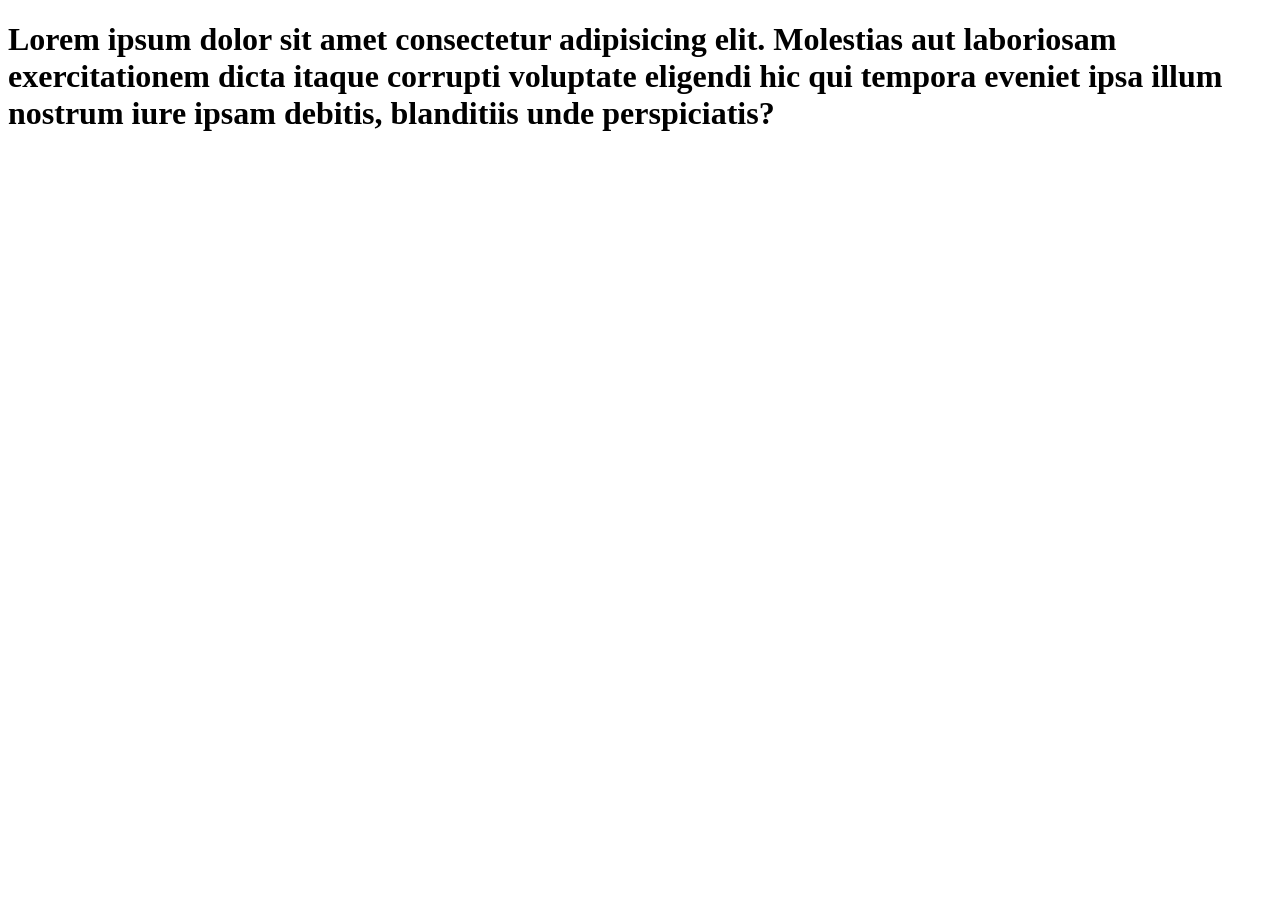
==== index.html @ 29a15820 "Update index.html" ====
<!DOCTYPE html>
<html lang="en">
<head>
    <meta charset="UTF-8">
    <meta name="viewport" content="width=device-width, initial-scale=1.0">
    <title>Testing</title>
</head>
<body>
    <h1>Lorem ipsum dolor sit amet consectetur adipisicing elit. Molestias aut laboriosam exercitationem dicta itaque corrupti voluptate eligendi hic qui tempora eveniet ipsa illum nostrum iure ipsam debitis, blanditiis unde perspiciatis?</h1>
</body>
</html>
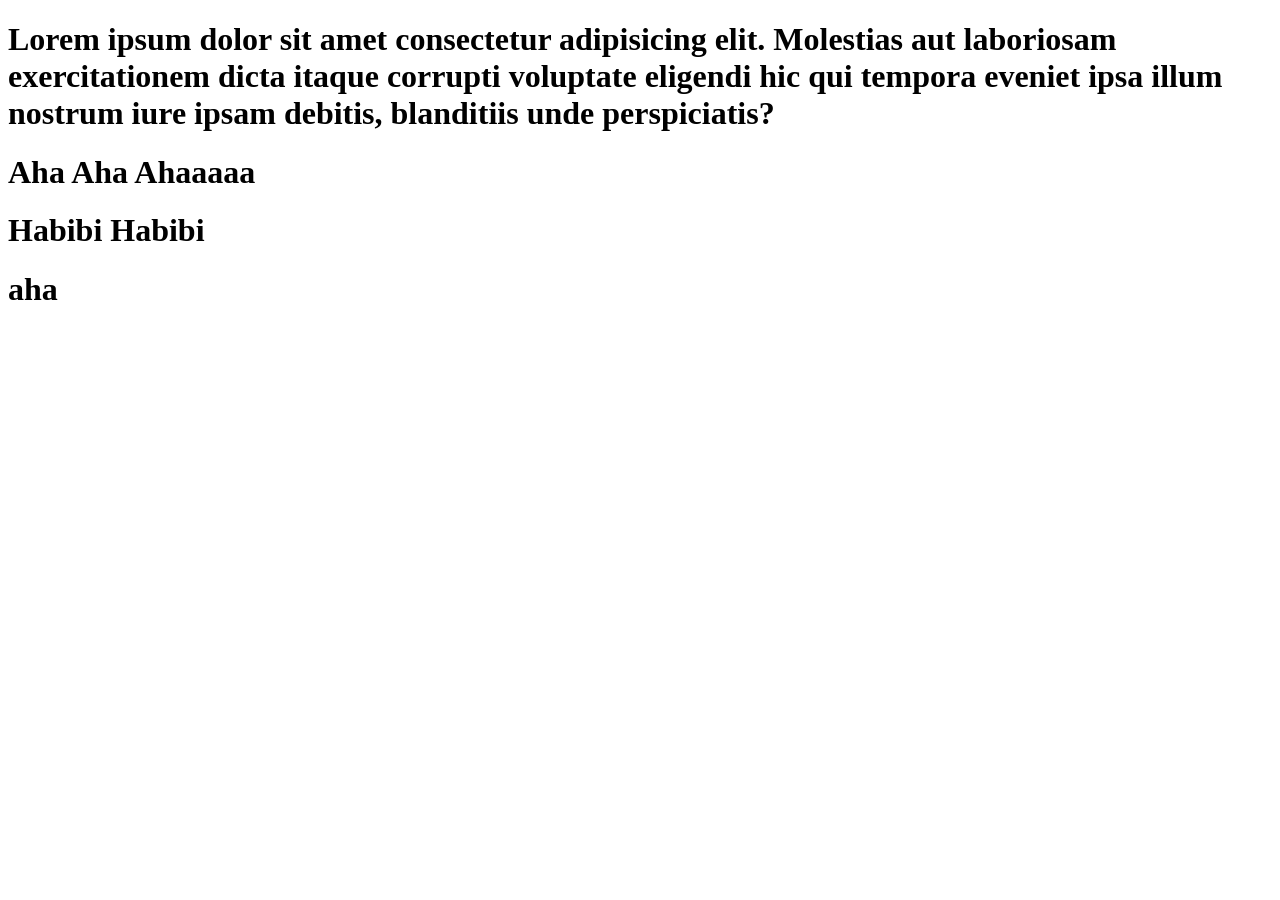
==== commit 468b7a93: "Update index.html Co-Authored-By: AmmarYasserAI-2 <ammar.batea@outlook.com>" ====
--- a/index.html
+++ b/index.html
@@ -7,5 +7,8 @@
 </head>
 <body>
     <h1>Lorem ipsum dolor sit amet consectetur adipisicing elit. Molestias aut laboriosam exercitationem dicta itaque corrupti voluptate eligendi hic qui tempora eveniet ipsa illum nostrum iure ipsam debitis, blanditiis unde perspiciatis?</h1>
+    <h1> Aha Aha Ahaaaaa</h1>
+    <h1> Habibi Habibi</h1>
+    <h1>aha</h1>
 </body>
 </html>
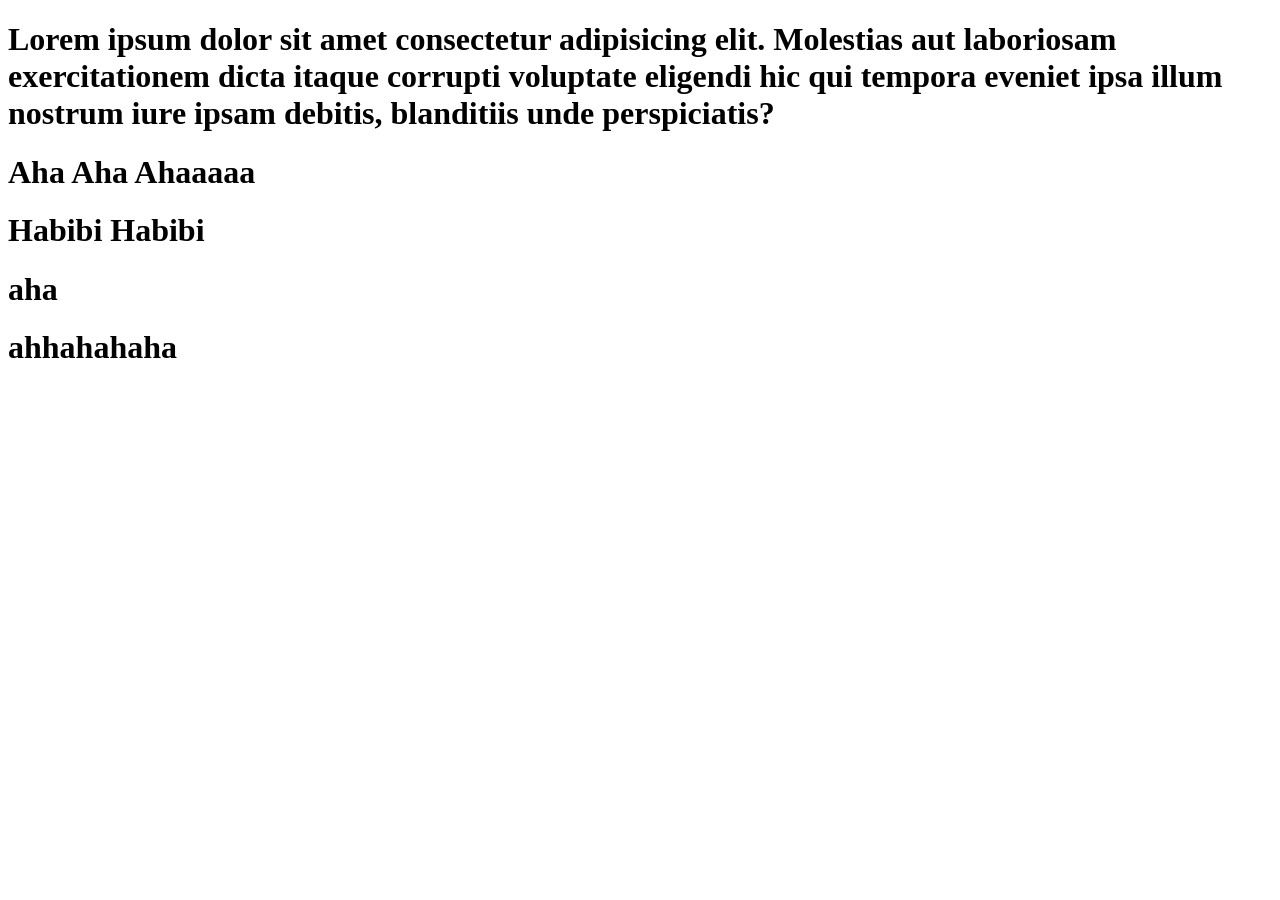
==== commit 665697ae: "Update index.html Co-Authored-By: AmmarYasserAI-2 <ammar.batea@outlook.com>" ====
--- a/index.html
+++ b/index.html
@@ -10,5 +10,6 @@
     <h1> Aha Aha Ahaaaaa</h1>
     <h1> Habibi Habibi</h1>
     <h1>aha</h1>
+    <h1>ahhahahaha</h1>
 </body>
 </html>
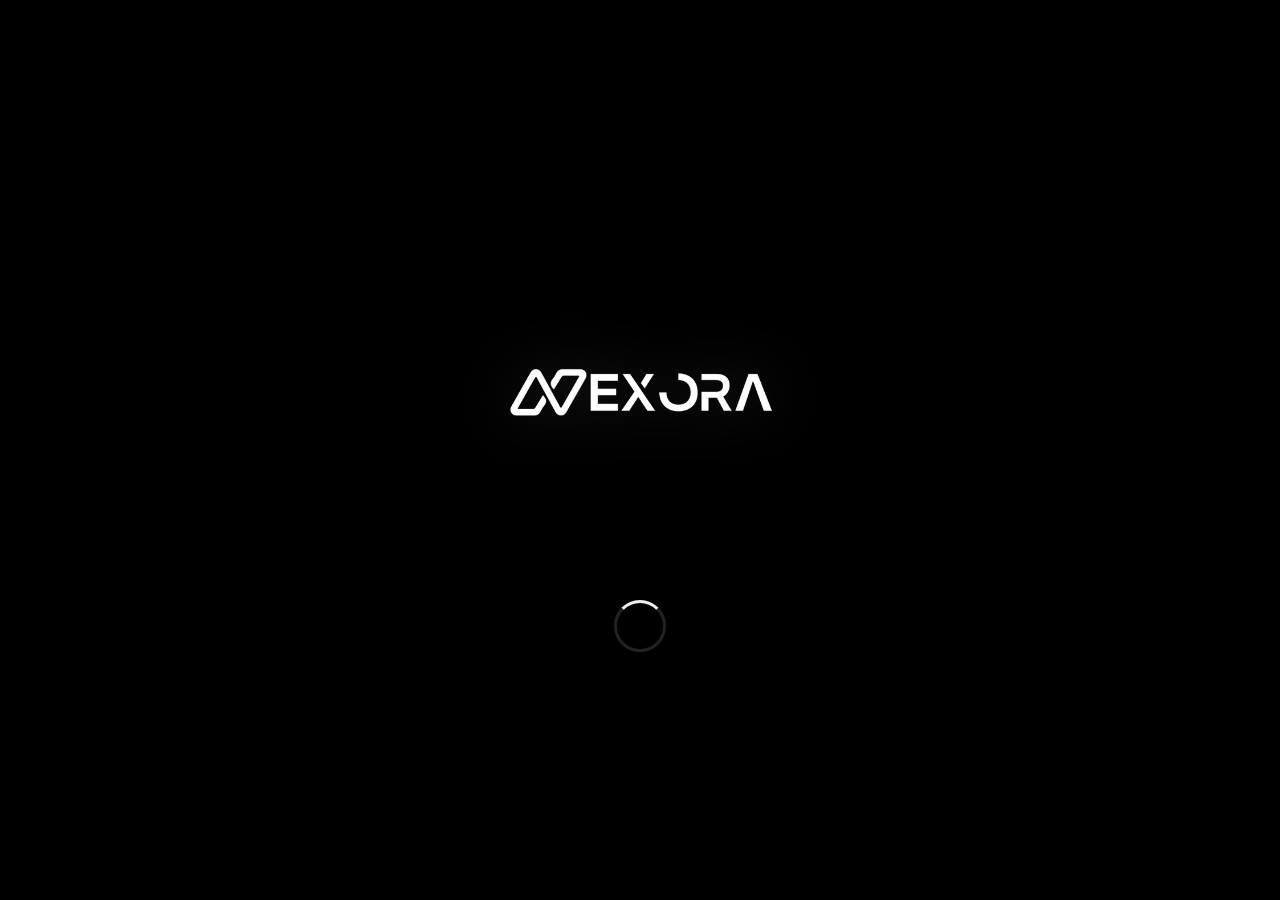
==== commit b5392585: "Fix structure" ====
--- a/index.html
+++ b/index.html
@@ -1,15 +1,770 @@
 <!DOCTYPE html>
 <html lang="en">
-<head>
-    <meta charset="UTF-8">
-    <meta name="viewport" content="width=device-width, initial-scale=1.0">
-    <title>Testing</title>
-</head>
-<body>
-    <h1>Lorem ipsum dolor sit amet consectetur adipisicing elit. Molestias aut laboriosam exercitationem dicta itaque corrupti voluptate eligendi hic qui tempora eveniet ipsa illum nostrum iure ipsam debitis, blanditiis unde perspiciatis?</h1>
-    <h1> Aha Aha Ahaaaaa</h1>
-    <h1> Habibi Habibi</h1>
-    <h1>aha</h1>
-    <h1>ahhahahaha</h1>
-</body>
-</html>+  <head>
+    <meta charset="UTF-8" />
+    <meta name="viewport" content="width=device-width, initial-scale=1.0" />
+    <title>NexoraOS</title>
+    <link rel="stylesheet" href="styles.css" />
+    <link rel="icon" type="image/png" href="assets/Nexora assets/app_icon.png">
+  </head>
+  <body>
+    <section class="boot-screen" id="bootScreen" aria-label="Nexora boot screen">
+      <img src="assets/Nexora assets/Horizontal.png" alt="Nexora" />
+      <div class="boot-loader" aria-hidden="true"><span></span></div>
+    </section>
+
+    <section class="lock-screen" id="lockScreen" aria-label="nexoraos lock screen">
+      <div class="lock-screen-shade" aria-hidden="true"></div>
+      <div class="lock-screen-content">
+        <header class="lock-screen-top">
+          <span>NexoraOS</span>
+          <div class="lock-status-icons" aria-hidden="true">
+            <i data-lucide="wifi"></i>
+            <i data-lucide="battery-full"></i>
+          </div>
+        </header>
+        <div class="lock-clock-card">
+          <time class="lock-time" id="lockClock">--:--</time>
+          <span class="lock-date" id="lockDate">Today</span>
+        </div>
+        <button class="lock-unlock" type="button" id="unlockButton" aria-label="Unlock nexoraos">
+          <span>Enter NexoraOS</span>
+          <i data-lucide="arrow-right" aria-hidden="true"></i>
+        </button>
+      </div>
+    </section>
+
+    <main class="desktop">
+      <div class="bg-wordmark" aria-hidden="true">Nexora OS</div>
+
+      <header class="top-island" aria-label="nexoraos top bar">
+        <div class="brand-chip">
+          <span class="brand-name">NexoraOS</span>
+        </div>
+
+        <section class="app-switcher" id="dockApps" aria-label="Minimized apps"></section>
+
+        <section class="system-cluster" aria-label="System time">
+          <time class="clock" id="clock">--:--</time>
+        </section>
+      </header>
+
+      <aside class="system-dock" aria-label="System status dock">
+        <div class="system-indicators" aria-label="System indicators">
+          <button class="status-button" type="button" data-status-icon="wifi" aria-label="Wi-Fi connected">
+            <i data-lucide="wifi" aria-hidden="true"></i>
+          </button>
+          <button class="status-button" type="button" data-status-icon="brightness" aria-label="Brightness">
+            <i data-lucide="sun" aria-hidden="true"></i>
+          </button>
+          <button class="status-button" type="button" data-status-icon="control" aria-label="Control Center">
+            <i data-lucide="sliders-horizontal" aria-hidden="true"></i>
+          </button>
+        </div>
+      </aside>
+
+      <section class="system-panel" id="systemPanel" data-mode="control" aria-label="System controls" aria-hidden="true">
+        <header class="system-panel-header">
+          <button class="system-back" type="button" data-system-back aria-label="Back to Control Center">
+            <i data-lucide="chevron-left" aria-hidden="true"></i>
+          </button>
+          <div>
+            <strong id="systemPanelTitle">Control Center</strong>
+            <span id="systemPanelHint">NexoraOS system</span>
+          </div>
+        </header>
+        <article class="system-card wifi-card">
+          <button class="system-toggle active" type="button" data-system-view="wifi">
+            <span>
+              <i data-lucide="wifi" aria-hidden="true"></i>
+              Wi-Fi
+            </span>
+            <strong id="wifiState">Connected</strong>
+          </button>
+          <div class="wifi-readout-card">
+            <canvas class="wifi-graph" id="wifiGraph" width="260" height="92" aria-hidden="true"></canvas>
+            <div class="network-readout">
+              <strong id="wifiSpeed">-- Mbps</strong>
+              <span id="wifiType">Checking network</span>
+            </div>
+          </div>
+        </article>
+        <article class="system-card battery-card">
+          <button class="system-toggle" type="button" data-system-view="battery">
+            <span>
+              <i data-lucide="battery" aria-hidden="true"></i>
+              Battery
+            </span>
+            <strong id="batteryState">Off</strong>
+          </button>
+          <div class="battery-readout">
+            <strong id="batteryLevel">Battery --</strong>
+            <span id="batteryDetail">Waiting for browser battery access</span>
+          </div>
+        </article>
+        <label class="brightness-control">
+          <span>
+            <i data-lucide="sun" aria-hidden="true"></i>
+            Brightness
+          </span>
+          <input id="brightnessSlider" type="range" min="70" max="115" value="100" />
+        </label>
+      </section>
+
+      <nav class="main-dock" id="mainDock" aria-label="nexoraos Dock"></nav>
+
+      <section class="desktop-icons" aria-label="Desktop apps">
+        <button class="desktop-icon" type="button" data-open="notes">
+          <span class="icon-frame notes-app-icon">
+            <img src="assets/notes.png" alt="" />
+          </span>
+          <strong>notes</strong>
+        </button>
+        <button class="desktop-icon" type="button" data-open="browser">
+          <span class="icon-frame logo-app-icon">
+            <img src="assets/Browser.png" alt="" />
+          </span>
+          <strong>Browser</strong>
+        </button>
+        <button class="desktop-icon" type="button" data-open="files">
+          <span class="icon-frame file-app-icon">
+            <img src="assets/file-explorer.png" alt="" />
+          </span>
+          <strong>files</strong>
+        </button>
+        <button class="desktop-icon" type="button" data-open="settings">
+          <span class="icon-frame settings-app-icon">
+            <img src="assets/settings.png" alt="" />
+          </span>
+          <strong>settings</strong>
+        </button>
+        <button class="desktop-icon" type="button" data-open="Nexorastore">
+          <span class="icon-frame Nexorastore-app-icon">
+            <img src="assets/vibestore.png" alt="" />
+          </span>
+          <strong>NexoraStore</strong>
+        </button>
+        <button class="desktop-icon installable-icon" type="button" data-open="calculator" data-installable-app="calculator" hidden>
+          <span class="icon-frame calculator-app-icon">
+            <img src="assets/calculator.png" alt="" />
+          </span>
+          <strong>Calculator</strong>
+        </button>
+        <button class="desktop-icon installable-icon" type="button" data-open="focus" data-installable-app="focus" hidden>
+          <span class="icon-frame focus-app-icon">
+            <img src="assets/focus.png" alt="" />
+          </span>
+          <strong>Focus</strong>
+        </button>
+
+        <button class="desktop-icon" type="button" data-open="terminal">
+          <span class="icon-frame generated-app-icon terminal-app-icon">
+            <i data-lucide="terminal" aria-hidden="true"></i>
+          </span>
+          <strong>Terminal</strong>
+        </button>
+        <button class="desktop-icon" type="button" data-open="guide">
+          <span class="icon-frame generated-app-icon guide-app-icon">
+            <i data-lucide="book-open-check" aria-hidden="true"></i>
+          </span>
+          <strong>Guide</strong>
+        </button>
+      </section>
+
+      <section class="desktop-files" id="desktopFiles" aria-label="Desktop files"></section>
+
+      <section class="widget-layer" id="widgetLayer" aria-label="Desktop widgets"></section>
+      <div class="placement-hint" id="placementHint" aria-hidden="true">
+        Click anywhere to place widget
+      </div>
+
+      <section class="context-menu" id="contextMenu" aria-label="Desktop options">
+        <button type="button" data-action="toggle-icons">
+          <span>View</span>
+          <kbd>icons</kbd>
+        </button>
+        <button type="button" data-action="sort-icons">
+          <span>Sort by</span>
+          <kbd>name</kbd>
+        </button>
+        <button type="button" data-action="auto-align-icons">
+          <span>Auto align icons</span>
+          <kbd>grid</kbd>
+        </button>
+        <div class="context-line"></div>
+        <button type="button" data-action="new-file">
+          <span>New file</span>
+          <kbd>txt</kbd>
+        </button>
+        <button type="button" data-action="new-folder">
+          <span>New folder</span>
+          <kbd>dir</kbd>
+        </button>
+        <div class="context-line"></div>
+        <button type="button" data-action="customize-desktop">
+          <span>Customize Desktop</span>
+        </button>
+      </section>
+
+      <section class="context-menu widget-menu" id="widgetMenu" aria-label="Widget options">
+        <button type="button" data-widget-action="toggle-lock">
+          <span>Lock widget</span>
+        </button>
+        <button type="button" data-widget-action="small">
+          <span>Small size</span>
+        </button>
+        <button type="button" data-widget-action="medium">
+          <span>Medium size</span>
+        </button>
+        <button type="button" data-widget-action="large">
+          <span>Large size</span>
+        </button>
+        <div class="context-line"></div>
+        <button class="danger" type="button" data-widget-action="remove">
+          <span>Remove widget</span>
+        </button>
+      </section>
+
+      <section class="context-menu file-menu" id="fileMenu" aria-label="File options">
+        <button type="button" data-file-menu-action="open">
+          <span>Open</span>
+        </button>
+        <button type="button" data-file-menu-action="rename">
+          <span>Rename</span>
+        </button>
+        <button type="button" data-file-menu-action="duplicate">
+          <span>Duplicate</span>
+        </button>
+        <div class="context-line"></div>
+        <button class="danger" type="button" data-file-menu-action="delete">
+          <span>Delete</span>
+        </button>
+      </section>
+
+      <section class="context-menu app-menu" id="appMenu" aria-label="App options">
+        <button type="button" data-app-menu-action="open">
+          <span>Open</span>
+        </button>
+        <button class="danger" type="button" data-app-menu-action="uninstall">
+          <span>Uninstall</span>
+        </button>
+      </section>
+
+      <section class="modal-backdrop" id="customizeModal" aria-label="Customize Desktop" aria-hidden="true">
+        <div class="customize-modal" role="dialog" aria-modal="true">
+          <header class="modal-header">
+            <div>
+              <p>NexoraOS</p>
+              <h2>Customize Desktop</h2>
+            </div>
+            <button class="modal-close" type="button" data-action="close-customize" aria-label="Close customize desktop">x</button>
+          </header>
+
+          <div class="modal-grid">
+            <article class="modal-panel">
+              <h3>Widgets</h3>
+              <p>Pick a widget, then click the desktop to place and resize it.</p>
+              <div class="modal-actions">
+                <button type="button" data-modal-widget="clock">Place digital clock</button>
+                <button type="button" data-modal-widget="analog-clock">Place analog clock</button>
+                <button type="button" data-modal-widget="calendar">Place calendar</button>
+                <button type="button" data-modal-action="clear-widgets">Clear widgets</button>
+              </div>
+            </article>
+
+            <article class="modal-panel">
+              <h3>Desktop</h3>
+              <p>Control the visible desktop layers without changing the app logic.</p>
+              <div class="modal-actions">
+                <button type="button" data-modal-action="toggle-wordmark">Toggle wordmark</button>
+              </div>
+            </article>
+          </div>
+        </div>
+      </section>
+
+      <section class="window" id="notes" style="left: 500px; top: 126px; width: 620px" data-app="notes" data-title="notes" data-icon="assets/notes.png" aria-label="notes app window">
+        <div class="title-bar">
+          <div class="traffic-lights">
+            <button class="light red" type="button" data-window-action="close" aria-label="Close notes"></button>
+            <button class="light yellow" type="button" data-window-action="minimize" aria-label="Minimize notes"></button>
+            <button class="light green" type="button" data-window-action="fullscreen" aria-label="Fullscreen notes"></button>
+          </div>
+          <span class="window-title" id="notesWindowTitle">Untitled - Notepad</span>
+          <span class="title-spacer" aria-hidden="true"></span>
+        </div>
+        <div class="window-body notes-body">
+          <nav class="notepad-menu" aria-label="Notepad menu">
+            <button type="button" data-note-action="new">New</button>
+            <button type="button" data-note-action="save">Save</button>
+            <button type="button" data-note-action="save-desktop">Save to Desktop</button>
+            <button type="button" data-note-action="toggle-wrap">Word Wrap</button>
+          </nav>
+          <div class="notepad-toolbar">
+            <span id="noteFileName">Untitled</span>
+            <span id="noteSaveState">Saved</span>
+          </div>
+          <textarea class="notepad-editor" id="noteEditor" spellcheck="false" aria-label="Notepad editor"></textarea>
+          <footer class="notepad-status">
+            <span id="notePosition">Ln 1, Col 1</span>
+            <span id="noteCount">0 characters</span>
+            <span>Windows (CRLF)</span>
+            <span>UTF-8</span>
+          </footer>
+        </div>
+      </section>
+
+      <section class="window Browser-window" id="browser" style="left: 500px; top: 180px; width: 760px; height: 560px" data-app="browser" data-title="Browser" data-icon="assets/Browser.png" aria-label="Browser browser window">
+        <div class="title-bar">
+          <div class="traffic-lights">
+            <button class="light red" type="button" data-window-action="close" aria-label="Close Browser"></button>
+            <button class="light yellow" type="button" data-window-action="minimize" aria-label="Minimize Browser"></button>
+            <button class="light green" type="button" data-window-action="fullscreen" aria-label="Fullscreen Browser"></button>
+          </div>
+          <span class="window-title Browser-title-logo">
+            <img src="assets/Browser.png" alt="Browser" />
+          </span>
+          <span class="title-spacer" aria-hidden="true"></span>
+        </div>
+        <div class="window-body Browser-body">
+          <div class="Browser-tabbar">
+            <div class="Browser-tab-list" id="BrowserTabList" aria-label="Browser tabs"></div>
+            <button class="Browser-new-tab" type="button" data-Browser-action="new-tab" aria-label="New tab">
+              <i data-lucide="plus" aria-hidden="true"></i>
+            </button>
+          </div>
+          <form class="Browser-toolbar" data-Browser-form>
+            <div class="Browser-nav">
+              <button type="button" data-Browser-action="back" aria-label="Back">
+                <i data-lucide="chevron-left" aria-hidden="true"></i>
+              </button>
+              <button type="button" data-Browser-action="forward" aria-label="Forward">
+                <i data-lucide="chevron-right" aria-hidden="true"></i>
+              </button>
+              <button type="button" data-Browser-action="reload" aria-label="Reload">
+                <i data-lucide="rotate-cw" aria-hidden="true"></i>
+              </button>
+              <button type="button" data-Browser-action="home" aria-label="Home">
+                <i data-lucide="house" aria-hidden="true"></i>
+              </button>
+            </div>
+            <label class="Browser-address">
+              <i data-lucide="globe-2" aria-hidden="true"></i>
+              <input id="BrowserAddress" type="text" placeholder="Search or enter website" autocomplete="off" spellcheck="false" aria-label="Browser address bar" />
+            </label>
+            <button class="Browser-go" type="submit" aria-label="Go">
+              <i data-lucide="arrow-right" aria-hidden="true"></i>
+            </button>
+          </form>
+          <div class="Browser-progress" id="BrowserProgress" aria-hidden="true"></div>
+          <div class="Browser-frame-shell">
+            <section class="Browser-start-page" id="BrowserStartPage" aria-label="Browser start page">
+              <div class="Browser-bg-glow one"></div>
+              <div class="Browser-bg-glow two"></div>
+              <div class="Browser-start-center">
+                <img class="Browser-start-logo" src="assets/Browser.png" alt="" />
+                <h2>Where do you want to Browser today?</h2>
+                <form class="Browser-start-search" data-Browser-start-form>
+                  <i data-lucide="search" aria-hidden="true"></i>
+                  <input id="BrowserStartSearch" type="text" placeholder="Search or enter website" autocomplete="off" spellcheck="false" aria-label="Search or enter website" />
+                  <button type="submit" aria-label="Search">
+                    <i data-lucide="arrow-right" aria-hidden="true"></i>
+                  </button>
+                </form>
+              </div>
+            </section>
+            <section class="Browser-error-state" id="BrowserErrorState" aria-hidden="true">
+              <img src="assets/Browser.png" alt="" />
+              <h2>This site can't be previewed here</h2>
+              <p>Some websites block embedded previews. You can open it externally or try loading it again.</p>
+              <div>
+                <button type="button" data-Browser-action="external">Open externally</button>
+                <button type="button" data-Browser-action="retry">Try again</button>
+              </div>
+            </section>
+            <div class="Browser-status" id="BrowserStatus" aria-hidden="true">Preview loaded · Some sites may block embeds</div>
+            <iframe id="BrowserFrame" title="Browser page preview" sandbox="allow-forms allow-scripts allow-popups"></iframe>
+          </div>
+        </div>
+      </section>
+
+      <section class="window" id="files" style="left: 390px; top: 142px; width: 700px" data-app="files" data-title="files" data-icon="assets/file-explorer.png" aria-label="files app window">
+        <div class="title-bar">
+          <div class="traffic-lights">
+            <button class="light red" type="button" data-window-action="close" aria-label="Close files"></button>
+            <button class="light yellow" type="button" data-window-action="minimize" aria-label="Minimize files"></button>
+            <button class="light green" type="button" data-window-action="fullscreen" aria-label="Fullscreen files"></button>
+          </div>
+          <span class="window-title">files</span>
+          <span class="title-spacer" aria-hidden="true"></span>
+        </div>
+        <div class="window-body files-body">
+          <aside class="files-sidebar">
+            <button class="active" type="button" data-file-root="desktop">
+              <i data-lucide="monitor" aria-hidden="true"></i>
+              <span>Desktop</span>
+            </button>
+            <button type="button" data-file-root="documents">
+              <i data-lucide="file-text" aria-hidden="true"></i>
+              <span>Documents</span>
+            </button>
+            <button type="button" data-file-root="downloads">
+              <i data-lucide="download" aria-hidden="true"></i>
+              <span>Downloads</span>
+            </button>
+          </aside>
+          <div class="files-main">
+            <div class="files-toolbar">
+              <div>
+                <h3>Desktop</h3>
+                <p id="fileCount">0 items</p>
+              </div>
+              <div class="files-actions">
+                <button type="button" data-file-action="back">Back</button>
+                <button type="button" data-file-action="new-file">File</button>
+                <button type="button" data-file-action="new-folder">Folder</button>
+              </div>
+            </div>
+            <div class="files-selection-bar" id="fileSelectionBar">
+              <span id="selectedFileName">Nothing selected</span>
+              <div>
+                <button type="button" data-file-action="open-selected">Open</button>
+                <button type="button" data-file-action="rename-selected">Rename</button>
+                <button type="button" data-file-action="duplicate-selected">Duplicate</button>
+                <button type="button" data-file-action="delete-selected">Delete</button>
+              </div>
+            </div>
+            <div class="files-grid" id="filesGrid"></div>
+          </div>
+        </div>
+      </section>
+
+      <section class="window settings-window" id="settings" style="left: 580px; top: 136px; width: 760px; height: 570px" data-app="settings" data-title="settings" data-icon="assets/settings.png" aria-label="settings app window">
+        <div class="title-bar">
+          <div class="traffic-lights">
+            <button class="light red" type="button" data-window-action="close" aria-label="Close settings"></button>
+            <button class="light yellow" type="button" data-window-action="minimize" aria-label="Minimize settings"></button>
+            <button class="light green" type="button" data-window-action="fullscreen" aria-label="Fullscreen settings"></button>
+          </div>
+          <span class="window-title">settings</span>
+          <span class="title-spacer" aria-hidden="true"></span>
+        </div>
+        <div class="window-body settings-body">
+          <aside class="settings-sidebar" aria-label="Settings sections">
+            <button class="active" type="button" data-settings-section="appearance">
+              <i data-lucide="palette" aria-hidden="true"></i>
+              Appearance
+            </button>
+            <button type="button" data-settings-section="desktop">
+              <i data-lucide="image" aria-hidden="true"></i>
+              Desktop
+            </button>
+            <button type="button" data-settings-section="dock">
+              <i data-lucide="panel-bottom" aria-hidden="true"></i>
+              Dock
+            </button>
+            <button type="button" data-settings-section="about">
+              <i data-lucide="sparkles" aria-hidden="true"></i>
+              About
+            </button>
+          </aside>
+          <section class="settings-main">
+            <article class="settings-section active" data-settings-pane="appearance">
+              <header class="settings-heading">
+                <span>Personalize</span>
+                <h2>Appearance</h2>
+              </header>
+              <div class="setting-card">
+                <div>
+                  <strong>Theme</strong>
+                  <p>Choose a light glass desktop, dark mode, or follow your system.</p>
+                </div>
+                <div class="segmented-control" role="group" aria-label="Theme">
+                  <button type="button" data-setting-theme="light">Light</button>
+                  <button type="button" data-setting-theme="dark">Dark</button>
+                  <button type="button" data-setting-theme="system">System</button>
+                </div>
+              </div>
+              <div class="setting-card">
+                <div>
+                  <strong>Accent</strong>
+                  <p>Color used for highlights, buttons, and active states.</p>
+                </div>
+                <div class="accent-grid" aria-label="Accent colors">
+                  <button class="accent-dot teal" type="button" data-setting-accent="#226a78" aria-label="Teal accent"></button>
+                  <button class="accent-dot grape" type="button" data-setting-accent="#6f5cc4" aria-label="Grape accent"></button>
+                  <button class="accent-dot coral" type="button" data-setting-accent="#c25b45" aria-label="Coral accent"></button>
+                  <button class="accent-dot moss" type="button" data-setting-accent="#5d7f4f" aria-label="Moss accent"></button>
+                </div>
+              </div>
+            </article>
+
+            <article class="settings-section" data-settings-pane="desktop">
+              <header class="settings-heading">
+                <span>Wallpaper</span>
+                <h2>Desktop Background</h2>
+              </header>
+              <div class="background-grid">
+                <button class="background-swatch meadow" type="button" data-background-choice="meadow"><span>Meadow</span></button>
+                <button class="background-swatch aurora" type="button" data-background-choice="aurora"><span>Aurora</span></button>
+                <button class="background-swatch ocean" type="button" data-background-choice="ocean"><span>Ocean</span></button>
+                <button class="background-swatch sunset" type="button" data-background-choice="sunset"><span>Sunset</span></button>
+                <button class="background-swatch graphite" type="button" data-background-choice="graphite"><span>Graphite</span></button>
+                <button class="background-swatch background-one" type="button" data-background-choice="background1"><span>Background 1</span></button>
+                <button class="background-swatch background-two" type="button" data-background-choice="background2"><span>Background 2</span></button>
+              </div>
+              <div class="setting-card custom-background-card">
+                <div>
+                  <strong>Custom image URL</strong>
+                  <p>Paste an image URL when you add more wallpapers.</p>
+                </div>
+                <label class="custom-background-input">
+                  <input id="customBackgroundInput" type="url" placeholder="https://example.com/background.jpg" />
+                  <button type="button" data-setting-custom-background>Apply</button>
+                </label>
+              </div>
+            </article>
+
+            <article class="settings-section" data-settings-pane="dock">
+              <header class="settings-heading">
+                <span>Controls</span>
+                <h2>Dock</h2>
+              </header>
+              <div class="setting-card">
+                <div>
+                  <strong>Dock size</strong>
+                  <p>Pick a compact or roomy dock.</p>
+                </div>
+                <div class="segmented-control" role="group" aria-label="Dock size">
+                  <button type="button" data-setting-dock-size="compact">Compact</button>
+                  <button type="button" data-setting-dock-size="cozy">Cozy</button>
+                  <button type="button" data-setting-dock-size="large">Large</button>
+                </div>
+              </div>
+              <div class="setting-card">
+                <div>
+                  <strong>Desktop icons</strong>
+                  <p>Keep the desktop clean without uninstalling apps.</p>
+                </div>
+                <button class="setting-action" type="button" data-setting-toggle-icons>Toggle icons</button>
+              </div>
+            </article>
+
+            <article class="settings-section" data-settings-pane="about">
+              <header class="settings-heading">
+                <span>NexoraOS</span>
+                <h2>About</h2>
+              </header>
+              <div class="about-brand">
+                <img src="assets/nexoraos.png" alt="nexoraos" />
+              </div>
+              <div class="about-grid">
+                <div><strong>Apps</strong><span>Dock, Store, Files, Browser, Notes, Settings, Terminal, Guide</span></div>
+                <div><strong>Extras</strong><span>Calculator, Focus</span></div>
+                <div><strong>Persistence</strong><span>Theme, dock, wallpaper, files, installs, first-run welcome</span></div>
+              </div>
+            </article>
+          </section>
+        </div>
+      </section>
+
+      <section class="window vibestore-window" id="vibestore" style="left: 600px; top: 310px; width: 760px; height: 560px" data-app="vibestore" data-title="VibeStore" data-icon="assets/vibestore.png" aria-label="VibeStore app window">
+        <div class="title-bar">
+          <div class="traffic-lights">
+            <button class="light red" type="button" data-window-action="close" aria-label="Close VibeStore"></button>
+            <button class="light yellow" type="button" data-window-action="minimize" aria-label="Minimize VibeStore"></button>
+            <button class="light green" type="button" data-window-action="fullscreen" aria-label="Fullscreen VibeStore"></button>
+          </div>
+          <span class="window-title vibestore-title-logo">
+            <img src="assets/vibestore.png" alt="VibeStore" />
+          </span>
+          <span class="title-spacer" aria-hidden="true"></span>
+        </div>
+        <div class="window-body vibestore-body">
+          <section class="store-simple">
+            <header class="store-simple-hero">
+              <img src="assets/vibestore.png" alt="" />
+              <div>
+                <p>NexoStore</p>
+                <h2>Small apps for your NexoraOS desktop.</h2>
+                <span>Install apps here and they stay on your desktop after refresh.</span>
+              </div>
+            </header>
+            <div class="store-app-grid">
+              <article class="store-app-card" data-store-app="calculator">
+                <img src="assets/calculator.png" alt="" />
+                <div>
+                  <strong>Calculator</strong>
+                  <span>Basic calculator for quick math.</span>
+                </div>
+                <button type="button" data-install-app="calculator">Install</button>
+              </article>
+              <article class="store-app-card" data-store-app="focus">
+                <img src="assets/focus.png" alt="" />
+                <div>
+                  <strong>Focus</strong>
+                  <span>Pomodoro sessions with a calm progress ring.</span>
+                </div>
+                <button type="button" data-install-app="focus">Install</button>
+              </article>
+
+            </div>
+          </section>
+        </div>
+      </section>
+
+      <section class="window calculator-window" id="calculator" style="left: 720px; top: 160px; width: 320px" data-app="calculator" data-title="Calculator" data-icon="assets/calculator.png" aria-label="Calculator app window">
+        <div class="title-bar">
+          <div class="traffic-lights">
+            <button class="light red" type="button" data-window-action="close" aria-label="Close Calculator"></button>
+            <button class="light yellow" type="button" data-window-action="minimize" aria-label="Minimize Calculator"></button>
+            <button class="light green" type="button" data-window-action="fullscreen" aria-label="Fullscreen Calculator"></button>
+          </div>
+          <span class="window-title calculator-title-logo">
+            <img src="assets/calculator.png" alt="Calculator" />
+          </span>
+          <span class="title-spacer" aria-hidden="true"></span>
+        </div>
+        <div class="window-body calculator-body">
+          <output class="calculator-display" id="calculatorDisplay" aria-live="polite">0</output>
+          <div class="calculator-keys" aria-label="Calculator keys">
+            <button type="button" data-calc-action="clear">C</button>
+            <button type="button" data-calc-action="sign">+/-</button>
+            <button type="button" data-calc-action="percent">%</button>
+            <button class="operator" type="button" data-calc-operator="/">/</button>
+            <button type="button" data-calc-value="7">7</button>
+            <button type="button" data-calc-value="8">8</button>
+            <button type="button" data-calc-value="9">9</button>
+            <button class="operator" type="button" data-calc-operator="*">*</button>
+            <button type="button" data-calc-value="4">4</button>
+            <button type="button" data-calc-value="5">5</button>
+            <button type="button" data-calc-value="6">6</button>
+            <button class="operator" type="button" data-calc-operator="-">-</button>
+            <button type="button" data-calc-value="1">1</button>
+            <button type="button" data-calc-value="2">2</button>
+            <button type="button" data-calc-value="3">3</button>
+            <button class="operator" type="button" data-calc-operator="+">+</button>
+            <button class="wide" type="button" data-calc-value="0">0</button>
+            <button type="button" data-calc-action="decimal">.</button>
+            <button class="equals" type="button" data-calc-action="equals">=</button>
+          </div>
+        </div>
+      </section>
+
+      <section class="window focus-window" id="focus" style="left: 690px; top: 166px; width: 360px" data-app="focus" data-title="Focus" data-icon="assets/focus.png" aria-label="Focus app window">
+        <div class="title-bar">
+          <div class="traffic-lights">
+            <button class="light red" type="button" data-window-action="close" aria-label="Close Focus"></button>
+            <button class="light yellow" type="button" data-window-action="minimize" aria-label="Minimize Focus"></button>
+            <button class="light green" type="button" data-window-action="fullscreen" aria-label="Fullscreen Focus"></button>
+          </div>
+          <span class="window-title app-title-logo"><img src="assets/focus.png" alt="" />Focus</span>
+          <span class="title-spacer" aria-hidden="true"></span>
+        </div>
+        <div class="window-body focus-body">
+          <div class="focus-ring" id="focusRing">
+            <strong id="focusTime">25:00</strong>
+            <span id="focusState">Ready</span>
+          </div>
+          <div class="focus-actions">
+            <button type="button" data-focus-action="start">Start</button>
+            <button type="button" data-focus-action="pause">Pause</button>
+            <button type="button" data-focus-action="reset">Reset</button>
+          </div>
+        </div>
+      </section>
+
+
+
+      <section class="window terminal-window" id="terminal" style="left: 470px; top: 150px; width: 720px; height: 520px" data-app="terminal" data-title="Terminal" data-icon-name="terminal" aria-label="Terminal app window">
+        <div class="title-bar">
+          <div class="traffic-lights">
+            <button class="light red" type="button" data-window-action="close" aria-label="Close Terminal"></button>
+            <button class="light yellow" type="button" data-window-action="minimize" aria-label="Minimize Terminal"></button>
+            <button class="light green" type="button" data-window-action="fullscreen" aria-label="Fullscreen Terminal"></button>
+          </div>
+          <span class="window-title">Terminal</span>
+          <span class="title-spacer" aria-hidden="true"></span>
+        </div>
+        <div class="window-body terminal-body">
+          <div class="terminal-output" id="terminalOutput" aria-live="polite"></div>
+          <form class="terminal-input-line" id="terminalForm">
+            <span id="terminalPrompt">guest@nexoraos:~$</span>
+            <input id="terminalInput" type="text" autocomplete="off" spellcheck="false" aria-label="Terminal command" />
+          </form>
+        </div>
+      </section>
+
+      <section class="window guide-window" id="guide" style="left: 520px; top: 120px; width: 760px; height: 580px" data-app="guide" data-title="Guide" data-icon-name="book-open-check" aria-label="Guide app window">
+        <div class="title-bar">
+          <div class="traffic-lights">
+            <button class="light red" type="button" data-window-action="close" aria-label="Close Guide"></button>
+            <button class="light yellow" type="button" data-window-action="minimize" aria-label="Minimize Guide"></button>
+            <button class="light green" type="button" data-window-action="fullscreen" aria-label="Fullscreen Guide"></button>
+          </div>
+          <span class="window-title">Guide</span>
+          <span class="title-spacer" aria-hidden="true"></span>
+        </div>
+        <div class="window-body guide-body">
+          <aside class="guide-nav">
+            <button class="active" type="button" data-guide-section="start"><i data-lucide="sparkles" aria-hidden="true"></i>Start</button>
+            <button type="button" data-guide-section="apps"><i data-lucide="layout-grid" aria-hidden="true"></i>Apps</button>
+            <button type="button" data-guide-section="windows"><i data-lucide="panel-top" aria-hidden="true"></i>Windows</button>
+            <button type="button" data-guide-section="files"><i data-lucide="folder-open" aria-hidden="true"></i>Files</button>
+            <button type="button" data-guide-section="customize"><i data-lucide="palette" aria-hidden="true"></i>Customize</button>
+          </aside>
+          <div class="guide-content">
+            <section class="guide-panel active" data-guide-pane="start">
+              <div class="guide-hero">
+                <span class="guide-kicker">Start here</span>
+                <h2>Welcome to NexoraOS</h2>
+                <p>Everything lives where it should: apps on the dock, files on the desktop, system controls up top, and deeper tools inside windows.</p>
+              </div>
+              <div class="guide-card-grid">
+                <article><i data-lucide="mouse-pointer-click" aria-hidden="true"></i><strong>Open fast</strong><span>Use desktop icons, the dock, or Terminal commands.</span></article>
+                <article><i data-lucide="bell" aria-hidden="true"></i><strong>Stay aware</strong><span>First-run tips and system panels keep the desktop readable.</span></article>
+                <article><i data-lucide="maximize-2" aria-hidden="true"></i><strong>Go fullscreen</strong><span>Every app window supports fullscreen and edge resizing.</span></article>
+              </div>
+            </section>
+            <section class="guide-panel" data-guide-pane="apps">
+              <h2>Apps</h2>
+              <p>Open system apps from the desktop or dock. Install Calculator and Focus from NexoStore.</p>
+              <div class="guide-card-grid">
+                <article><i data-lucide="globe" aria-hidden="true"></i><strong>Browser</strong><span>Browse inside NexoraOS and open blocked pages externally.</span></article>
+
+                <article><i data-lucide="terminal" aria-hidden="true"></i><strong>Terminal</strong><span>Run clean local commands without extra clutter.</span></article>
+              </div>
+            </section>
+            <section class="guide-panel" data-guide-pane="windows">
+              <h2>Windows</h2>
+              <p>Drag title bars, resize from any edge or corner, minimize into the top switcher, and use the green button for fullscreen.</p>
+              <div class="guide-strip">
+                <span>Drag</span><span>Resize</span><span>Minimize</span><span>Fullscreen</span>
+              </div>
+            </section>
+            <section class="guide-panel" data-guide-pane="files">
+              <h2>Files</h2>
+              <p>Create files and folders from right-click menus or Files. Text files open in Notes and use a clean document icon.</p>
+              <div class="guide-card-grid">
+                <article><i data-lucide="folder-plus" aria-hidden="true"></i><strong>Create</strong><span>Add folders and text files from the desktop menu.</span></article>
+                <article><i data-lucide="copy" aria-hidden="true"></i><strong>Duplicate</strong><span>Use Files actions without leaving the window.</span></article>
+                <article><i data-lucide="pencil" aria-hidden="true"></i><strong>Edit</strong><span>Open text files directly in Notes.</span></article>
+              </div>
+            </section>
+            <section class="guide-panel" data-guide-pane="customize">
+              <h2>Customize</h2>
+              <p>Settings controls theme, accent, wallpapers, dock size, and icon visibility. Right-click the desktop to add widgets.</p>
+              <div class="guide-strip">
+                <span>Theme</span><span>Accent</span><span>Dock</span><span>Wallpaper</span><span>Widgets</span>
+              </div>
+            </section>
+          </div>
+        </div>
+      </section>
+
+    </main>
+
+    <script src="https://unpkg.com/lucide@latest"></script>
+    <script src="app.js"></script>
+  </body>
+</html>
--- a/styles.css
+++ b/styles.css
@@ -0,0 +1,6238 @@
+:root {
+  --text: #1a1a1a;
+  --muted: #666666;
+  --text-primary: #1a1a1a;
+  --text-secondary: #666666;
+  --text-soft: rgba(26, 26, 26, 0.58);
+  --panel: rgba(245, 245, 245, 0.95);
+  --panel-solid: #f5f5f5;
+  --Browserace: rgba(250, 250, 250, 0.98);
+  --Browserace-hover: rgba(255, 255, 255, 0.85);
+  --line: rgba(200, 200, 200, 0.52);
+  --accent: #333333;
+  --accent-soft: rgba(51, 51, 51, 0.12);
+  --danger: #d32f2f;
+  --danger-soft: rgba(211, 47, 47, 0.12);
+  --glass-bg: rgba(255, 255, 255, 0.25);
+  --glass-deep: rgba(100, 100, 100, 0.18);
+  --glass-border: rgba(200, 200, 200, 0.30);
+  --shadow-soft: 0 2px 8px rgba(0, 0, 0, 0.08);
+  --shadow-window: 0 4px 12px rgba(0, 0, 0, 0.12);
+  --shadow-window-focus: 0 8px 20px rgba(0, 0, 0, 0.15);
+  --shadow-card: 0 2px 6px rgba(0, 0, 0, 0.08);
+  --radius-sm: 8px;
+  --radius-md: 12px;
+  --radius-lg: 16px;
+  --radius-xl: 22px;
+  --radius-pill: 999px;
+  --font-xs: 11px;
+  --font-sm: 12px;
+  --font-md: 13px;
+  --font-base: 14px;
+  --font-lg: 18px;
+  --font-xl: 22px;
+  --ease: 170ms ease;
+  --shadow: var(--shadow-window);
+  --bar-glass: rgba(245, 245, 245, 0.85);
+  --bar-glass-light: rgba(255, 255, 255, 0.6);
+  --bar-border: var(--glass-border);
+  --bar-radius: var(--radius-pill);
+  --bar-shadow: 0 2px 8px rgba(0, 0, 0, 0.08);
+  --bar-inner: inset 0 1px 0 rgba(255, 255, 255, 0.6);
+  --bar-blur: blur(12px) saturate(110%);
+  --desktop-brightness: 1;
+}
+
+* {
+  box-sizing: border-box;
+}
+
+body {
+  margin: 0;
+  min-height: 100vh;
+  overflow: hidden;
+  color: var(--text);
+  font-family: -apple-system, BlinkMacSystemFont, "Segoe UI", Helvetica, Arial, sans-serif;
+  cursor: url("cursor.svg") 4 3, auto;
+  background: linear-gradient(135deg, #f0f0f0 0%, #ffffff 100%);
+}
+
+.boot-screen {
+  position: fixed;
+  inset: 0;
+  z-index: 7000;
+  display: grid;
+  place-items: center;
+  align-content: center;
+  gap: 58px;
+  background: #000;
+  transition:
+    opacity 520ms ease,
+    visibility 520ms ease;
+}
+
+.boot-screen img {
+  width: min(285px, 58vw);
+  height: auto;
+  object-fit: contain;
+  filter: drop-shadow(0 0 28px rgba(255, 255, 255, 0.14));
+  animation: boot-logo-in 760ms ease both;
+}
+
+.boot-loader {
+  position: relative;
+  width: 52px;
+  height: 52px;
+  margin-top: 8px;
+}
+
+.boot-loader::before,
+.boot-loader span {
+  content: "";
+  position: absolute;
+  inset: 0;
+  border-radius: 50%;
+}
+
+.boot-loader::before {
+  border: 3px solid rgba(215, 212, 212, 0.16);
+}
+
+.boot-loader span {
+  border: 3px solid transparent;
+  border-top-color: rgba(255, 255, 255, 0.92);
+  animation: boot-spin 880ms linear infinite;
+}
+
+body.boot-complete .boot-screen {
+  visibility: hidden;
+  opacity: 0;
+  pointer-events: none;
+}
+
+.lock-screen {
+  position: fixed;
+  inset: 0;
+  z-index: 5000;
+  display: grid;
+  overflow: hidden;
+  color: #1a1a1a;
+  background: inherit;
+  isolation: isolate;
+  transition:
+    opacity 520ms cubic-bezier(0.2, 0.85, 0.2, 1),
+    transform 620ms cubic-bezier(0.2, 0.85, 0.2, 1),
+    visibility 520ms ease;
+}
+
+.lock-screen-shade {
+  position: absolute;
+  inset: 0;
+  z-index: -1;
+  background:
+    linear-gradient(180deg, rgba(0, 0, 0, 0.1), rgba(0, 0, 0, 0.2)),
+    linear-gradient(180deg, #ffffff, #f5f5f5);
+  backdrop-filter: blur(6px) saturate(1.05);
+}
+
+.lock-screen-content {
+  display: grid;
+  min-height: 100vh;
+  padding: 28px clamp(18px, 4vw, 56px) 46px;
+  align-content: space-between;
+}
+
+.lock-screen-top {
+  display: flex;
+  align-items: center;
+  justify-content: space-between;
+  gap: 18px;
+  width: min(760px, calc(100vw - 36px));
+  justify-self: center;
+  min-height: 54px;
+  padding: 0 22px;
+  border: 1px solid rgba(200, 200, 200, 0.40);
+  border-radius: var(--radius-pill);
+  background:
+    linear-gradient(180deg, rgba(255, 255, 255, 0.7), rgba(255, 255, 255, 0.4)),
+    rgba(240, 240, 240, 0.8);
+  box-shadow:
+    inset 0 1px 0 rgba(255, 255, 255, 0.6),
+    0 2px 8px rgba(0, 0, 0, 0.08);
+  backdrop-filter: blur(12px) saturate(110%);
+  font-size: var(--font-base);
+  font-weight: 850;
+  color: #1a1a1a;
+}
+
+.lock-status-icons {
+  display: flex;
+  align-items: center;
+  gap: 12px;
+  opacity: 0.7;
+}
+
+.lock-status-icons svg {
+  width: 17px;
+  height: 17px;
+  stroke-width: 2.4;
+  color: #1a1a1a;
+}
+
+.lock-clock-card {
+  display: grid;
+  justify-items: center;
+  gap: 10px;
+  margin-top: 5vh;
+  text-align: center;
+  text-shadow: none;
+}
+
+.lock-time {
+  font-size: clamp(76px, 14vw, 164px);
+  font-weight: 300;
+  line-height: 0.86;
+  letter-spacing: -1px;
+  color: #1a1a1a;
+}
+
+.lock-date {
+  color: rgba(26, 26, 26, 0.72);
+  font-size: clamp(16px, 2.2vw, 24px);
+  font-weight: 400;
+}
+
+.lock-unlock {
+  display: inline-flex;
+  align-items: center;
+  justify-self: center;
+  gap: 12px;
+  min-height: 54px;
+  padding: 0 20px 0 24px;
+  color: #1a1a1a;
+  border: 1px solid rgba(200, 200, 200, 0.40);
+  border-radius: var(--radius-pill);
+  background:
+    linear-gradient(180deg, rgba(255, 255, 255, 0.7), rgba(255, 255, 255, 0.4)),
+    rgba(240, 240, 240, 0.8);
+  box-shadow:
+    inset 0 1px 0 rgba(255, 255, 255, 0.6),
+    0 2px 8px rgba(0, 0, 0, 0.08);
+  backdrop-filter: blur(12px) saturate(110%);
+  font-size: var(--font-base);
+  font-weight: 600;
+}
+
+.lock-unlock svg {
+  width: 19px;
+  height: 19px;
+  stroke-width: 2.5;
+  color: #1a1a1a;
+}
+
+.lock-unlock:hover {
+  border-color: rgba(200, 200, 200, 0.60);
+  background:
+    linear-gradient(180deg, rgba(255, 255, 255, 0.85), rgba(255, 255, 255, 0.55)),
+    rgba(250, 250, 250, 0.9);
+  transform: translateY(-1px);
+}
+
+body.lock-dismissed .lock-screen {
+  visibility: hidden;
+  opacity: 0;
+  transform: translateY(-18px) scale(1.015);
+  pointer-events: none;
+}
+
+.notification-layer {
+  position: fixed;
+  right: 22px;
+  bottom: 116px;
+  z-index: 4200;
+  display: grid;
+  gap: 10px;
+  width: min(360px, calc(100vw - 32px));
+  pointer-events: none;
+}
+
+.vibe-notification {
+  display: grid;
+  grid-template-columns: 46px minmax(0, 1fr) auto;
+  align-items: center;
+  gap: 12px;
+  padding: 12px;
+  color: #1a1a1a;
+  border: 1px solid rgba(200, 200, 200, 0.30);
+  border-radius: 18px;
+  background:
+    linear-gradient(180deg, rgba(255, 255, 255, 0.7), rgba(255, 255, 255, 0.3)),
+    rgba(240, 240, 240, 0.8);
+  box-shadow:
+    0 2px 8px rgba(0, 0, 0, 0.08),
+    inset 0 1px 0 rgba(255, 255, 255, 0.6);
+  backdrop-filter: blur(12px) saturate(110%);
+  opacity: 0;
+  pointer-events: auto;
+  transform: translateY(12px) scale(0.98);
+  transition:
+    opacity 220ms ease,
+    transform 220ms cubic-bezier(0.2, 0.9, 0.25, 1);
+}
+
+.vibe-notification.show {
+  opacity: 1;
+  transform: translateY(0) scale(1);
+}
+
+.notification-mark {
+  display: grid;
+  width: 42px;
+  height: 42px;
+  place-items: center;
+  color: #fff;
+  border: 1px solid rgba(200, 200, 200, 0.30);
+  border-radius: 14px;
+  background: linear-gradient(135deg, #666666, #555555);
+  box-shadow: inset 0 1px 0 rgba(255, 255, 255, 0.20);
+  font-size: 22px;
+  font-weight: 900;
+  line-height: 1;
+}
+
+.vibe-notification strong,
+.vibe-notification p {
+  margin: 0;
+}
+
+.vibe-notification strong {
+  display: block;
+  margin-bottom: 3px;
+  font-size: var(--font-sm);
+  font-weight: 600;
+  color: #1a1a1a;
+}
+
+.vibe-notification p {
+  color: rgba(26, 26, 26, 0.72);
+  font-size: var(--font-sm);
+  font-weight: 500;
+  line-height: 1.35;
+}
+
+.vibe-notification button {
+  min-height: 34px;
+  padding: 0 12px;
+  color: #fff;
+  border-radius: var(--radius-pill);
+  background: #333333;
+  font-size: var(--font-xs);
+  font-weight: 600;
+}
+
+button {
+  border: 0;
+  font: inherit;
+  cursor: url("cursor-pointer.svg") 5 3, pointer;
+  transition:
+    background var(--ease),
+    border-color var(--ease),
+    box-shadow var(--ease),
+    color var(--ease),
+    opacity var(--ease),
+    transform var(--ease);
+}
+
+button:focus-visible {
+  outline: 3px solid rgba(255, 250, 241, 0.78);
+  outline-offset: 3px;
+}
+
+button:active:not(:disabled) {
+  transform: scale(0.98);
+}
+
+button:disabled {
+  cursor: not-allowed;
+}
+
+* {
+  scrollbar-width: thin;
+  scrollbar-color: rgba(35, 80, 92, 0.5) rgba(255, 255, 255, 0.16);
+}
+
+*::-webkit-scrollbar {
+  width: 10px;
+  height: 10px;
+}
+
+*::-webkit-scrollbar-track {
+  border-radius: var(--radius-pill);
+  background: rgba(255, 255, 255, 0.16);
+}
+
+*::-webkit-scrollbar-thumb {
+  border: 2px solid transparent;
+  border-radius: var(--radius-pill);
+  background:
+    linear-gradient(180deg, rgba(255, 255, 255, 0.26), rgba(255, 255, 255, 0.08)),
+    rgba(35, 80, 92, 0.56);
+  background-clip: padding-box;
+}
+
+*::-webkit-scrollbar-thumb:hover {
+  background:
+    linear-gradient(180deg, rgba(255, 255, 255, 0.34), rgba(255, 255, 255, 0.12)),
+    rgba(34, 106, 120, 0.78);
+  background-clip: padding-box;
+}
+
+.desktop {
+  position: relative;
+  height: 100vh;
+  padding-top: 80px;
+}
+
+.desktop.wordmark-hidden .bg-wordmark {
+  opacity: 0;
+}
+
+.desktop.icons-hidden .desktop-icons,
+.desktop.icons-hidden .desktop-files {
+  display: none;
+}
+
+.bg-wordmark,
+.desktop-icons,
+.desktop-files,
+.widget-layer,
+.window {
+  filter: brightness(var(--desktop-brightness));
+}
+
+body.battery-saver .bg-wordmark {
+  opacity: 0.42;
+}
+
+body.battery-saver .window,
+body.battery-saver .widget {
+  box-shadow: var(--shadow-soft);
+}
+
+.desktop::before {
+  content: "";
+  position: absolute;
+  inset: 0;
+  pointer-events: none;
+  background:
+    linear-gradient(120deg, rgba(255, 255, 255, 0.22), transparent 34%),
+    linear-gradient(0deg, rgba(18, 36, 44, 0.2), transparent 46%),
+    repeating-linear-gradient(
+      90deg,
+      rgba(255, 255, 255, 0.05) 0,
+      rgba(255, 255, 255, 0.05) 1px,
+      transparent 1px,
+      transparent 92px
+    );
+}
+
+.bg-wordmark {
+  position: absolute;
+  left: 50%;
+  top: 55%;
+  width: min(920px, 92vw);
+  transform: translate(-50%, -50%) rotate(-8deg);
+  pointer-events: none;
+  user-select: none;
+  color: rgba(200, 200, 200, 0.35);
+  font-family: -apple-system, BlinkMacSystemFont, "Segoe UI", Helvetica, Arial, sans-serif;
+  font-size: clamp(92px, 18vw, 230px);
+  font-weight: 300;
+  line-height: 1;
+  text-align: center;
+  text-shadow: none;
+}
+
+.bg-wordmark::after {
+  content: "";
+  position: absolute;
+  left: 17%;
+  right: 14%;
+  top: 59%;
+  height: 18px;
+  border-radius: 999px;
+  background: linear-gradient(90deg, transparent, rgba(255, 250, 241, 0.42), transparent);
+  filter: blur(1px);
+}
+
+.top-island {
+  position: fixed;
+  top: 16px;
+  left: 50%;
+  z-index: 1000;
+  display: grid;
+  grid-template-columns: max-content minmax(180px, 1fr) max-content;
+  align-items: center;
+  gap: clamp(18px, 4vw, 58px);
+  width: min(740px, calc(100% - 36px));
+  min-height: 52px;
+  padding: 7px 14px;
+  transform: translateX(-50%);
+  color: #1a1a1a;
+  border: 1px solid var(--bar-border);
+  border-radius: var(--bar-radius);
+  background:
+    linear-gradient(180deg, rgba(255, 255, 255, 0.5), rgba(255, 255, 255, 0.2)),
+    var(--bar-glass);
+  box-shadow:
+    var(--bar-shadow),
+    var(--bar-inner),
+    inset 0 -1px 0 rgba(200, 200, 200, 0.12);
+  backdrop-filter: var(--bar-blur);
+  transition: box-shadow 180ms ease, background 180ms ease, transform 180ms ease;
+}
+
+.top-island::before {
+  content: "";
+  position: absolute;
+  left: 22px;
+  right: 22px;
+  top: 1px;
+  height: 1px;
+  border-radius: inherit;
+  background: linear-gradient(90deg, transparent, rgba(255, 255, 255, 0.42), transparent);
+  pointer-events: none;
+}
+
+.top-island::after {
+  content: "";
+  position: absolute;
+  inset: 1px;
+  z-index: -1;
+  border-radius: inherit;
+  background:
+    radial-gradient(circle at 14% 25%, rgba(255, 255, 255, 0.08) 0 1px, transparent 1px),
+    radial-gradient(circle at 78% 62%, rgba(255, 255, 255, 0.06) 0 1px, transparent 1px);
+  background-size: 18px 18px, 22px 22px;
+  opacity: 0.28;
+}
+
+.brand-chip,
+.system-cluster {
+  height: 36px;
+  border-radius: var(--bar-radius);
+}
+
+.brand-chip {
+  display: inline-flex;
+  align-items: center;
+  padding: 0 6px 0 10px;
+  color: #1a1a1a;
+  background: transparent;
+}
+
+.brand-name {
+  font-size: 13px;
+  font-weight: 600;
+  letter-spacing: 0;
+}
+
+.app-switcher {
+  display: flex;
+  justify-content: center;
+  align-items: center;
+  gap: 0;
+  min-width: 0;
+  min-height: 36px;
+  padding: 0 2px;
+  border-radius: 999px;
+  transition:
+    gap 220ms ease,
+    padding 220ms ease,
+    background 220ms ease,
+    box-shadow 220ms ease;
+}
+
+.app-switcher:empty {
+  pointer-events: none;
+}
+
+.app-switcher.has-minimized {
+  padding: 3px 0;
+}
+
+.app-switcher.has-minimized:hover {
+  gap: 8px;
+  padding-inline: 10px;
+}
+
+.dock-icon {
+  position: relative;
+  display: inline-flex;
+  align-items: center;
+  justify-content: center;
+  width: 38px;
+  height: 38px;
+  padding: 0;
+  border: 0;
+  border-radius: 12px;
+  background: transparent;
+  box-shadow: none;
+  z-index: 1;
+  animation: dock-icon-in 190ms ease both;
+  transition:
+    margin 220ms ease,
+    transform 170ms ease,
+    opacity 170ms ease;
+}
+
+.app-switcher.has-minimized:not(:hover) .dock-icon + .dock-icon {
+  margin-left: -20px;
+}
+
+.app-switcher.has-minimized .dock-icon:nth-child(1) {
+  z-index: 6;
+}
+
+.app-switcher.has-minimized .dock-icon:nth-child(2) {
+  z-index: 5;
+}
+
+.app-switcher.has-minimized .dock-icon:nth-child(3) {
+  z-index: 4;
+}
+
+.app-switcher.has-minimized .dock-icon:nth-child(4) {
+  z-index: 3;
+}
+
+.app-switcher.has-minimized .dock-icon:nth-child(5) {
+  z-index: 2;
+}
+
+.dock-icon img {
+  width: 32px;
+  height: 32px;
+  object-fit: contain;
+  border-radius: 9px;
+  filter: drop-shadow(0 8px 14px rgba(10, 22, 28, 0.22));
+}
+
+.text-dock-icon {
+  color: rgba(255, 250, 241, 0.96);
+  font-size: 18px;
+  font-weight: 900;
+  background: transparent;
+  filter: drop-shadow(0 8px 14px rgba(10, 22, 28, 0.22));
+}
+
+.dock-icon:hover {
+  transform: translateY(-2px) scale(1.08);
+}
+
+.app-switcher.has-minimized:hover .dock-icon {
+  animation:
+    dock-icon-in 190ms ease both,
+    dock-hover-float 1050ms ease-in-out 700ms infinite;
+}
+
+.app-switcher.has-minimized:hover .dock-icon:nth-child(2) {
+  animation-delay: 0ms, 780ms;
+}
+
+.app-switcher.has-minimized:hover .dock-icon:nth-child(3) {
+  animation-delay: 0ms, 860ms;
+}
+
+.app-switcher.has-minimized:hover .dock-icon:nth-child(4) {
+  animation-delay: 0ms, 940ms;
+}
+
+.dock-icon:active {
+  transform: translateY(0) scale(0.98);
+}
+
+.dock-icon.pending {
+  opacity: 0;
+  pointer-events: none;
+}
+
+.dock-icon.restoring {
+  opacity: 0;
+  pointer-events: none;
+  transform: translateY(4px) scale(0.72);
+}
+
+.system-cluster {
+  display: inline-flex;
+  align-items: center;
+  justify-content: flex-end;
+  padding: 0 10px 0 6px;
+  color: #1a1a1a;
+  background: transparent;
+}
+
+.clock {
+  font-size: 13px;
+  font-weight: 500;
+  font-variant-numeric: tabular-nums;
+  min-width: 66px;
+  text-align: right;
+  letter-spacing: 0;
+}
+
+.desktop-icons {
+  position: absolute;
+  inset: 0;
+  z-index: 2;
+  display: block;
+  pointer-events: none;
+}
+
+.desktop-files {
+  position: absolute;
+  inset: 0;
+  z-index: 2;
+  display: block;
+  pointer-events: none;
+}
+
+.widget-layer {
+  position: absolute;
+  inset: 0;
+  z-index: 1;
+  pointer-events: none;
+}
+
+.widget {
+  position: absolute;
+  width: 210px;
+  min-height: 128px;
+  min-width: 160px;
+  max-width: 420px;
+  max-height: 420px;
+  padding: 16px;
+  overflow: hidden;
+  resize: both;
+  overflow: auto;
+  color: #1a1a1a;
+  border: 1px solid rgba(200, 200, 200, 0.30);
+  border-radius: 18px;
+  background:
+    linear-gradient(180deg, rgba(255, 255, 255, 0.7), rgba(255, 255, 255, 0.3)),
+    rgba(240, 240, 240, 0.8);
+  box-shadow:
+    0 2px 8px rgba(0, 0, 0, 0.08),
+    inset 0 1px 0 rgba(255, 255, 255, 0.6);
+  backdrop-filter: blur(12px) saturate(110%);
+  pointer-events: auto;
+  user-select: none;
+  animation: widget-in 180ms ease both;
+}
+
+.widget.size-small {
+  width: 170px;
+  min-height: 116px;
+}
+
+.widget.size-medium {
+  width: 230px;
+  min-height: 150px;
+}
+
+.widget.size-large {
+  width: 310px;
+  min-height: 220px;
+}
+
+body.placement-mode .desktop {
+  cursor: crosshair;
+}
+
+.placement-hint {
+  position: fixed;
+  left: 50%;
+  bottom: 28px;
+  z-index: 3900;
+  display: none;
+  padding: 10px 14px;
+  color: #fff;
+  font-size: 13px;
+  font-weight: 600;
+  border: 1px solid rgba(200, 200, 200, 0.20);
+  border-radius: 999px;
+  background: rgba(50, 50, 50, 0.85);
+  box-shadow: 0 2px 6px rgba(0, 0, 0, 0.15);
+  transform: translateX(-50%);
+  backdrop-filter: blur(12px);
+}
+
+body.placement-mode .placement-hint {
+  display: block;
+  animation: menu-in 150ms ease both;
+}
+
+.clock-display {
+  margin: 0 0 12px;
+  font-size: 36px;
+  font-weight: 300;
+  line-height: 1;
+  font-variant-numeric: tabular-nums;
+  color: #1a1a1a;
+}
+
+.clock-date {
+  margin: 0;
+  color: rgba(26, 26, 26, 0.68);
+  font-size: 12px;
+  font-weight: 500;
+}
+
+.analog-clock-face {
+  position: relative;
+  width: min(142px, 100%);
+  aspect-ratio: 1;
+  margin: 0 auto 14px;
+  border: 1px solid rgba(200, 200, 200, 0.42);
+  border-radius: 50%;
+  background:
+    radial-gradient(circle at 50% 50%, #1a1a1a 0 4px, transparent 5px),
+    radial-gradient(circle at 40% 26%, rgba(255, 255, 255, 0.4), transparent 30%),
+    linear-gradient(145deg, rgba(255, 255, 255, 0.6), rgba(255, 255, 255, 0.2));
+  box-shadow:
+    inset 0 2px 14px rgba(255, 255, 255, 0.6),
+    inset 0 -12px 24px rgba(0, 0, 0, 0.08),
+    0 2px 6px rgba(0, 0, 0, 0.08);
+}
+
+.analog-clock-face::before {
+  content: "";
+  position: absolute;
+  inset: 11px;
+  border: 1px solid rgba(200, 200, 200, 0.30);
+  border-radius: 50%;
+}
+
+.clock-tick {
+  position: absolute;
+  left: 50%;
+  top: 7px;
+  width: 2px;
+  height: 7px;
+  border-radius: var(--radius-pill);
+  background: rgba(26, 26, 26, 0.7);
+  transform: translateX(-50%) rotate(var(--tick-rotate)) translateY(0);
+  transform-origin: 50% 66px;
+}
+
+.clock-hand {
+  position: absolute;
+  left: 50%;
+  bottom: 50%;
+  width: 4px;
+  border-radius: var(--radius-pill);
+  background: #1a1a1a;
+  transform-origin: 50% 100%;
+}
+
+.clock-hand.hour {
+  height: 34px;
+  transform: translateX(-50%) rotate(var(--hour-rotation, 0deg));
+}
+
+.clock-hand.minute {
+  height: 48px;
+  width: 2.5px;
+  transform: translateX(-50%) rotate(var(--minute-rotation, 0deg));
+}
+
+.clock-hand.second {
+  height: 52px;
+  width: 1.5px;
+  background: #666666;
+  transform: translateX(-50%) rotate(var(--second-rotation, 0deg));
+}
+
+.calendar-month {
+  margin: 0 0 10px;
+  font-size: 18px;
+  font-weight: 600;
+  color: #1a1a1a;
+}
+
+.calendar-grid {
+  display: grid;
+  grid-template-columns: repeat(7, 1fr);
+  gap: 4px;
+}
+
+.calendar-grid span {
+  display: grid;
+  height: 20px;
+  place-items: center;
+  color: rgba(26, 26, 26, 0.78);
+  font-size: 10px;
+  font-weight: 500;
+  border-radius: 7px;
+}
+
+.calendar-grid .today {
+  color: #fff;
+  background: #1a1a1a;
+}
+
+.widget.size-small .calendar-grid span {
+  height: 17px;
+  font-size: 9px;
+}
+
+.widget.size-large .calendar-grid span {
+  height: 25px;
+}
+
+.context-menu {
+  position: fixed;
+  z-index: 4000;
+  display: none;
+  width: 248px;
+  padding: 6px;
+  color: #1a1a1a;
+  border: 1px solid rgba(200, 200, 200, 0.30);
+  border-radius: 10px;
+  background: rgba(245, 245, 245, 0.95);
+  box-shadow: 0 2px 8px rgba(0, 0, 0, 0.10);
+  backdrop-filter: blur(12px) saturate(110%);
+}
+
+.context-menu.open {
+  display: block;
+  animation: menu-in 120ms ease both;
+}
+
+.context-menu button {
+  display: flex;
+  align-items: center;
+  justify-content: space-between;
+  gap: 12px;
+  width: 100%;
+  height: 34px;
+  padding: 0 12px;
+  color: #1a1a1a;
+  font-size: 13px;
+  font-weight: 500;
+  text-align: left;
+  border-radius: 6px;
+  background: transparent;
+}
+
+.context-menu button:hover {
+  color: #fff;
+  background: #333333;
+}
+
+.context-menu button:disabled {
+  cursor: not-allowed;
+  color: rgba(26, 26, 26, 0.42);
+}
+
+.context-menu button:disabled:hover {
+  color: rgba(26, 26, 26, 0.42);
+  background: transparent;
+}
+
+.widget-menu {
+  width: 190px;
+}
+
+.file-menu,
+.app-menu {
+  width: 178px;
+}
+
+.widget-menu .danger,
+.file-menu .danger,
+.app-menu .danger {
+  color: #c62828;
+}
+
+.widget-menu .danger:hover,
+.file-menu .danger:hover,
+.app-menu .danger:hover {
+  color: #fff;
+  background: #d32f2f;
+}
+
+.context-menu kbd {
+  color: rgba(26, 26, 26, 0.48);
+  font: inherit;
+}
+
+.context-menu button:hover kbd {
+  color: rgba(255, 255, 255, 0.82);
+}
+
+.context-line {
+  height: 1px;
+  margin: 5px 6px;
+  background: rgba(26, 26, 26, 0.12);
+}
+
+.modal-backdrop {
+  position: fixed;
+  inset: 0;
+  z-index: 3900;
+  display: none;
+  place-items: center;
+  padding: 24px;
+  background: rgba(100, 100, 100, 0.15);
+  backdrop-filter: blur(6px);
+}
+
+.modal-backdrop.open {
+  display: grid;
+  animation: menu-in 150ms ease both;
+}
+
+.customize-modal {
+  width: min(700px, calc(100vw - 32px));
+  color: #1a1a1a;
+  border: 1px solid rgba(200, 200, 200, 0.20);
+  border-radius: 22px;
+  background: #ffffff;
+  box-shadow: 0 4px 16px rgba(0, 0, 0, 0.12);
+  backdrop-filter: blur(8px);
+  overflow: hidden;
+}
+
+.modal-header {
+  display: flex;
+  align-items: center;
+  justify-content: space-between;
+  gap: 16px;
+  padding: 24px;
+  border-bottom: 1px solid rgba(200, 200, 200, 0.10);
+}
+
+.modal-header p,
+.modal-header h2,
+.modal-panel h3,
+.modal-panel p {
+  margin: 0;
+}
+
+.modal-header p {
+  margin-bottom: 4px;
+  color: rgba(26, 26, 26, 0.5);
+  font-size: 12px;
+  font-weight: 600;
+  text-transform: uppercase;
+}
+
+.modal-header h2 {
+  font-size: 28px;
+  line-height: 1.1;
+  color: #1a1a1a;
+}
+
+.modal-close {
+  width: 34px;
+  height: 34px;
+  color: rgba(26, 26, 26, 0.72);
+  border-radius: 50%;
+  background: rgba(200, 200, 200, 0.15);
+}
+
+.modal-close:hover {
+  color: #fff;
+  background: #d32f2f;
+}
+
+.modal-grid {
+  display: grid;
+  grid-template-columns: repeat(2, minmax(0, 1fr));
+  gap: 14px;
+  padding: 18px;
+}
+
+.modal-panel {
+  min-height: 205px;
+  padding: 18px;
+  border: 1px solid rgba(200, 200, 200, 0.15);
+  border-radius: 18px;
+  background: #fafafa;
+}
+
+.modal-panel h3 {
+  margin-bottom: 8px;
+  font-size: 18px;
+  color: #1a1a1a;
+  font-weight: 600;
+}
+
+.modal-panel p {
+  margin-bottom: 18px;
+  color: rgba(26, 26, 26, 0.58);
+  font-size: 13px;
+  line-height: 1.45;
+}
+
+.modal-actions {
+  display: grid;
+  gap: 10px;
+}
+
+.modal-actions button {
+  height: 38px;
+  padding: 0 12px;
+  color: #1a1a1a;
+  font-size: 13px;
+  font-weight: 600;
+  text-align: left;
+  border-radius: 12px;
+  background: rgba(200, 200, 200, 0.10);
+}
+
+.modal-actions button:hover {
+  background: rgba(51, 51, 51, 0.12);
+}
+
+.text-icon {
+  color: #fff;
+  font-size: 24px;
+  font-weight: 900;
+  background: linear-gradient(145deg, #555555, #333333);
+}
+
+.app-textarea {
+  width: 100%;
+  min-height: 170px;
+  resize: vertical;
+  color: var(--text);
+  border: 1px solid rgba(200, 200, 200, 0.20);
+  border-radius: 12px;
+  padding: 12px;
+  font: inherit;
+  background: #ffffff;
+  font-family: -apple-system, BlinkMacSystemFont, "Segoe UI", Helvetica, Arial, sans-serif;
+}
+
+.Browser-window {
+  min-width: 520px;
+  min-height: 420px;
+  border-color: rgba(200, 200, 200, 0.30);
+  background:
+    linear-gradient(180deg, rgba(255, 255, 255, 0.95), rgba(250, 250, 250, 0.95)),
+    #ffffff;
+}
+
+.Browser-window .title-bar {
+  background:
+    linear-gradient(180deg, rgba(255, 255, 255, 0.8), rgba(255, 255, 255, 0.5)),
+    rgba(250, 250, 250, 0.7);
+  backdrop-filter: blur(10px) saturate(120%);
+}
+
+.Browser-title-logo {
+  display: grid;
+  place-items: center;
+}
+
+.Browser-title-logo img {
+  width: 26px;
+  height: 26px;
+  object-fit: contain;
+  opacity: 0.85;
+  filter: drop-shadow(0 2px 4px rgba(0, 0, 0, 0.08));
+  transition: opacity 160ms ease, transform 160ms ease;
+}
+
+.Browser-title-logo:hover img {
+  opacity: 1;
+  transform: translateY(-1px);
+}
+
+.Browser-body {
+  display: grid;
+  grid-template-rows: auto auto 2px minmax(0, 1fr);
+  height: 516px;
+  min-height: 0;
+  padding: 0;
+  overflow: hidden;
+  background:
+    linear-gradient(180deg, rgba(255, 255, 255, 0.95), rgba(250, 250, 250, 0.98)),
+    #ffffff;
+}
+
+.Browser-tabbar {
+  display: grid;
+  grid-template-columns: minmax(0, 1fr) 36px;
+  align-items: center;
+  gap: 8px;
+  padding: 8px 12px 0;
+  background:
+    linear-gradient(180deg, rgba(255, 255, 255, 0.8), rgba(255, 255, 255, 0.6)),
+    rgba(250, 250, 250, 0.6);
+}
+
+.Browser-tab-list {
+  display: flex;
+  gap: 7px;
+  min-width: 0;
+  overflow-x: auto;
+}
+
+.Browser-tab,
+.Browser-new-tab {
+  min-height: 34px;
+  color: rgba(26, 26, 26, 0.62);
+  border: 1px solid transparent;
+  border-radius: 14px 14px 6px 6px;
+  background: rgba(200, 200, 200, 0.08);
+}
+
+.Browser-tab {
+  display: grid;
+  grid-template-columns: minmax(72px, 1fr) 18px;
+  align-items: center;
+  gap: 8px;
+  min-width: 142px;
+  max-width: 210px;
+  padding: 0 8px 0 12px;
+  text-align: left;
+}
+
+.Browser-tab.active {
+  color: #1a1a1a;
+  border-color: rgba(200, 200, 200, 0.30);
+  background: #ffffff;
+  box-shadow:
+    0 2px 6px rgba(0, 0, 0, 0.08),
+    inset 0 1px 0 rgba(255, 255, 255, 0.8);
+}
+
+.Browser-tab span:first-child {
+  overflow: hidden;
+  text-overflow: ellipsis;
+  white-space: nowrap;
+  font-size: var(--font-sm);
+  font-weight: 500;
+}
+
+.Browser-tab-close {
+  display: grid;
+  width: 18px;
+  height: 18px;
+  place-items: center;
+  border-radius: 50%;
+  color: rgba(26, 26, 26, 0.44);
+  font-size: 13px;
+  line-height: 1;
+}
+
+.Browser-tab-close:hover {
+  color: rgba(26, 26, 26, 0.9);
+  background: rgba(200, 200, 200, 0.15);
+}
+
+.Browser-new-tab {
+  display: grid;
+  width: 34px;
+  height: 34px;
+  place-items: center;
+  border-radius: 50%;
+  background: rgba(200, 200, 200, 0.15);
+}
+
+.Browser-new-tab svg {
+  width: 16px;
+  height: 16px;
+}
+
+.window.fullscreen .Browser-body {
+  height: calc(100vh - 138px);
+}
+
+.Browser-toolbar {
+  display: grid;
+  grid-template-columns: max-content minmax(0, 1fr) 40px;
+  align-items: center;
+  gap: 10px;
+  padding: 12px 14px 10px;
+  border-bottom: 1px solid rgba(200, 200, 200, 0.10);
+  background:
+    linear-gradient(180deg, rgba(255, 255, 255, 0.95), rgba(255, 255, 255, 0.7)),
+    rgba(250, 250, 250, 0.6);
+  backdrop-filter: blur(10px) saturate(115%);
+}
+
+.Browser-nav {
+  display: inline-flex;
+  gap: 6px;
+  padding: 3px;
+  border: 1px solid rgba(200, 200, 200, 0.10);
+  border-radius: var(--radius-pill);
+  background: rgba(200, 200, 200, 0.06);
+}
+
+.Browser-nav button,
+.Browser-go {
+  display: grid;
+  place-items: center;
+  color: rgba(26, 26, 26, 0.7);
+  border: 1px solid transparent;
+  border-radius: var(--radius-pill);
+  background: rgba(255, 255, 255, 0.6);
+  transition:
+    background 170ms ease,
+    border-color 170ms ease,
+    color 170ms ease,
+    transform 170ms ease,
+    box-shadow 170ms ease;
+}
+
+.Browser-nav button {
+  width: 32px;
+  height: 32px;
+}
+
+.Browser-nav button:disabled {
+  opacity: 0.36;
+  transform: none;
+}
+
+.Browser-nav svg,
+.Browser-go svg,
+.Browser-address svg {
+  width: 16px;
+  height: 16px;
+  stroke-width: 2.3;
+}
+
+.Browser-address {
+  display: grid;
+  grid-template-columns: 18px minmax(0, 1fr);
+  align-items: center;
+  gap: 8px;
+  min-width: 0;
+  height: 40px;
+  padding: 0 14px;
+  color: rgba(26, 26, 26, 0.46);
+  border: 1px solid rgba(200, 200, 200, 0.15);
+  border-radius: var(--radius-pill);
+  background:
+    linear-gradient(180deg, rgba(255, 255, 255, 0.95), rgba(255, 255, 255, 0.75)),
+    #ffffff;
+  box-shadow:
+    inset 0 1px 0 rgba(255, 255, 255, 0.8),
+    inset 0 -1px 0 rgba(200, 200, 200, 0.08);
+}
+
+.Browser-address:focus-within {
+  border-color: rgba(51, 51, 51, 0.30);
+  box-shadow:
+    0 0 0 3px rgba(51, 51, 51, 0.10),
+    inset 0 1px 0 rgba(255, 255, 255, 0.8);
+}
+
+.Browser-address input {
+  width: 100%;
+  min-width: 0;
+  color: rgba(26, 26, 26, 0.84);
+  border: 0;
+  outline: 0;
+  background: transparent;
+  font: inherit;
+  font-size: var(--font-md);
+  font-weight: 500;
+}
+
+.Browser-go {
+  width: 40px;
+  height: 40px;
+  color: #ffffff;
+  border-color: rgba(255, 255, 255, 0.28);
+  background:
+    linear-gradient(180deg, rgba(255, 255, 255, 0.15), transparent),
+    #666666;
+  box-shadow: 0 2px 6px rgba(0, 0, 0, 0.12);
+}
+
+.Browser-nav button:hover,
+.Browser-tab:hover,
+.Browser-new-tab:hover {
+  color: rgba(26, 26, 26, 0.9);
+  border-color: rgba(200, 200, 200, 0.20);
+  background: rgba(200, 200, 200, 0.15);
+  transform: translateY(-1px);
+}
+
+.Browser-go:hover {
+  background:
+    linear-gradient(180deg, rgba(255, 255, 255, 0.2), transparent),
+    #777777;
+}
+
+.Browser-progress {
+  position: relative;
+  overflow: hidden;
+  background: transparent;
+}
+
+.Browser-progress::before {
+  content: "";
+  position: absolute;
+  inset: 0 auto 0 0;
+  width: 45%;
+  border-radius: var(--radius-pill);
+  background: linear-gradient(90deg, transparent, #666666, #888888);
+  opacity: 0;
+  transform: translateX(-100%);
+}
+
+.Browser-progress.loading::before {
+  opacity: 1;
+  animation: Browser-loading 1100ms ease-in-out infinite;
+}
+
+.Browser-frame-shell {
+  position: relative;
+  display: grid;
+  min-height: 0;
+  overflow: hidden;
+  margin: 12px;
+  border: 1px solid rgba(200, 200, 200, 0.15);
+  border-radius: 22px;
+  background:
+    linear-gradient(135deg, #ffffff, #f9f9f9 56%, #f7f7f7);
+  box-shadow:
+    inset 0 1px 0 rgba(255, 255, 255, 0.8),
+    0 2px 8px rgba(0, 0, 0, 0.08);
+}
+
+.Browser-status {
+  position: absolute;
+  left: 14px;
+  bottom: 12px;
+  z-index: 1;
+  max-width: calc(100% - 28px);
+  padding: 7px 10px;
+  color: rgba(26, 26, 26, 0.64);
+  border: 1px solid rgba(200, 200, 200, 0.15);
+  border-radius: var(--radius-pill);
+  background: rgba(255, 255, 255, 0.95);
+  box-shadow: 0 2px 6px rgba(0, 0, 0, 0.08);
+  font-size: var(--font-xs);
+  font-weight: 600;
+  backdrop-filter: blur(8px);
+  opacity: 0;
+  pointer-events: none;
+  transform: translateY(6px);
+  transition: opacity 180ms ease, transform 180ms ease;
+}
+
+.Browser-status.show {
+  opacity: 1;
+  transform: translateY(0);
+}
+
+.Browser-start-page,
+.Browser-error-state {
+  position: absolute;
+  inset: 0;
+  z-index: 2;
+}
+
+.Browser-start-page {
+  display: grid;
+  place-items: center;
+  padding: 28px;
+  overflow: auto;
+  background:
+    linear-gradient(135deg, #ffffff, #f9f9f9 62%, #f7f7f7);
+  transition: opacity 190ms ease, transform 190ms ease;
+}
+
+.Browser-start-page.hidden {
+  opacity: 0;
+  pointer-events: none;
+  transform: scale(0.99);
+}
+
+.Browser-bg-glow {
+  position: absolute;
+  width: 210px;
+  aspect-ratio: 1;
+  border-radius: 50%;
+  pointer-events: none;
+  filter: blur(18px);
+  opacity: 0.10;
+}
+
+.Browser-bg-glow.one {
+  left: 8%;
+  bottom: 10%;
+  background: #cccccc;
+}
+
+.Browser-bg-glow.two {
+  right: 10%;
+  top: 12%;
+  background: #eeeeee;
+}
+
+.Browser-start-center {
+  position: relative;
+  z-index: 1;
+  display: grid;
+  width: min(620px, 100%);
+  justify-items: center;
+  gap: 16px;
+}
+
+.Browser-start-logo {
+  width: 70px;
+  height: 70px;
+  object-fit: contain;
+  filter: drop-shadow(0 2px 6px rgba(0, 0, 0, 0.10));
+}
+
+.Browser-start-center h2 {
+  margin: 0 0 2px;
+  color: rgba(26, 26, 26, 0.9);
+  font-size: clamp(24px, 4vw, 34px);
+  font-weight: 600;
+  line-height: 1.08;
+  text-align: center;
+}
+
+.Browser-start-search {
+  display: grid;
+  grid-template-columns: 22px minmax(0, 1fr) 38px;
+  align-items: center;
+  gap: 10px;
+  width: min(540px, 100%);
+  min-height: 54px;
+  padding: 7px 8px 7px 16px;
+  color: rgba(26, 26, 26, 0.42);
+  border: 1px solid rgba(200, 200, 200, 0.15);
+  border-radius: var(--radius-pill);
+  background: #ffffff;
+  box-shadow:
+    0 2px 8px rgba(0, 0, 0, 0.08),
+    inset 0 1px 0 rgba(255, 255, 255, 0.9);
+  backdrop-filter: blur(10px);
+}
+
+.Browser-start-search input {
+  width: 100%;
+  min-width: 0;
+  color: rgba(26, 26, 26, 0.86);
+  border: 0;
+  outline: 0;
+  background: transparent;
+  font: inherit;
+  font-size: var(--font-base);
+  font-weight: 500;
+}
+
+.Browser-start-search button {
+  display: grid;
+  width: 38px;
+  height: 38px;
+  place-items: center;
+  color: #ffffff;
+  border-radius: 50%;
+  background: #666666;
+}
+
+.Browser-start-search svg {
+  width: 18px;
+  height: 18px;
+}
+
+.Browser-error-state {
+  display: none;
+  place-items: center;
+  padding: 28px;
+  text-align: center;
+  background: linear-gradient(135deg, #ffffff, #f9f9f9);
+}
+
+.Browser-error-state.show {
+  display: grid;
+}
+
+.Browser-error-state img {
+  width: 62px;
+  height: 62px;
+  object-fit: contain;
+  margin-bottom: 12px;
+  filter: drop-shadow(0 2px 6px rgba(0, 0, 0, 0.08));
+}
+
+.Browser-error-state h2 {
+  margin: 0 0 8px;
+  color: rgba(26, 26, 26, 0.9);
+  font-size: 24px;
+  font-weight: 600;
+}
+
+.Browser-error-state p {
+  max-width: 380px;
+  margin: 0 auto 18px;
+  color: rgba(26, 26, 26, 0.58);
+  font-size: var(--font-base);
+  font-weight: 500;
+  line-height: 1.45;
+}
+
+.Browser-error-state div {
+  display: flex;
+  justify-content: center;
+  gap: 10px;
+  flex-wrap: wrap;
+}
+
+.Browser-error-state button {
+  min-height: 36px;
+  padding: 0 14px;
+  color: rgba(20, 32, 45, 0.84);
+  border: 1px solid rgba(31, 43, 55, 0.08);
+  border-radius: var(--radius-pill);
+  background: rgba(255, 255, 255, 0.74);
+  font-weight: 750;
+}
+
+.Browser-error-state button:first-child {
+  color: #ffffff;
+  background: #1f7a8c;
+}
+
+@keyframes Browser-loading {
+  0% {
+    transform: translateX(-110%);
+  }
+
+  100% {
+    transform: translateX(230%);
+  }
+}
+
+.Browser-frame-shell iframe {
+  width: 100%;
+  height: 100%;
+  min-height: 0;
+  border: 0;
+  background: #ffffff;
+  opacity: 0;
+  transform: scale(0.996);
+  transition: opacity 190ms ease, transform 190ms ease;
+}
+
+.Browser-frame-shell iframe.show {
+  opacity: 1;
+  transform: scale(1);
+}
+
+.Browser-frame-shell iframe.loading {
+  opacity: 0.28;
+}
+
+.vibestore-window {
+  min-width: 560px;
+  min-height: 430px;
+}
+
+.vibestore-window .title-bar {
+  background:
+    linear-gradient(180deg, rgba(255, 255, 255, 0.8), rgba(255, 255, 255, 0.4)),
+    rgba(250, 250, 250, 0.6);
+}
+
+.vibestore-title-logo {
+  display: grid;
+  place-items: center;
+}
+
+.vibestore-title-logo img {
+  width: 27px;
+  height: 27px;
+  object-fit: contain;
+  filter: drop-shadow(0 2px 4px rgba(0, 0, 0, 0.08));
+}
+
+.calculator-title-logo {
+  display: grid;
+  place-items: center;
+}
+
+.calculator-title-logo img {
+  width: 26px;
+  height: 26px;
+  object-fit: contain;
+  filter: drop-shadow(0 2px 4px rgba(0, 0, 0, 0.08));
+}
+
+.vibestore-body {
+  display: block;
+  height: 516px;
+  min-height: 0;
+  padding: 0;
+  overflow: auto;
+  background: linear-gradient(135deg, #ffffff, #f9f9f9 58%, #f7f7f7);
+}
+
+.window.fullscreen .vibestore-body {
+  height: calc(100vh - 138px);
+}
+
+.store-simple {
+  display: grid;
+  gap: 18px;
+  padding: 24px;
+}
+
+.store-simple-hero,
+.store-app-card {
+  border: 1px solid rgba(200, 200, 200, 0.15);
+  border-radius: 28px;
+  background: #ffffff;
+  box-shadow: 0 2px 8px rgba(0, 0, 0, 0.08);
+}
+
+.store-simple-hero {
+  display: flex;
+  align-items: center;
+  gap: 18px;
+  padding: 24px;
+}
+
+.store-simple-hero img {
+  width: 82px;
+  height: 82px;
+  object-fit: contain;
+  filter: drop-shadow(0 2px 6px rgba(0, 0, 0, 0.10));
+}
+
+.store-simple-hero p,
+.store-simple-hero h2,
+.store-simple-hero span,
+.store-app-card strong,
+.store-app-card span {
+  margin: 0;
+}
+
+.store-simple-hero p {
+  margin-bottom: 6px;
+  color: rgba(26, 26, 26, 0.5);
+  font-size: var(--font-xs);
+  font-weight: 600;
+  letter-spacing: 0.04em;
+  text-transform: uppercase;
+}
+
+.store-simple-hero h2 {
+  max-width: 520px;
+  margin-bottom: 8px;
+  color: rgba(26, 26, 26, 0.92);
+  font-size: clamp(26px, 4vw, 40px);
+  font-weight: 600;
+  line-height: 1.06;
+}
+
+.store-simple-hero span {
+  color: rgba(26, 26, 26, 0.58);
+  font-size: var(--font-base);
+  font-weight: 500;
+}
+
+.store-app-card {
+  position: relative;
+  display: grid;
+  grid-template-columns: 64px minmax(0, 1fr) auto;
+  align-items: center;
+  gap: 16px;
+  padding: 16px;
+  overflow: hidden;
+  transition:
+    border-color var(--ease),
+    background var(--ease),
+    transform var(--ease);
+}
+
+.store-app-card::after {
+  content: "";
+  position: absolute;
+  left: 16px;
+  right: 16px;
+  bottom: 10px;
+  height: 3px;
+  border-radius: 999px;
+  background: linear-gradient(90deg, rgba(100, 100, 100, 0), rgba(100, 100, 100, 0.78), rgba(100, 100, 100, 0));
+  opacity: 0;
+  transform: translateX(-72%);
+  pointer-events: none;
+}
+
+.store-app-card:hover {
+  border-color: rgba(200, 200, 200, 0.25);
+  background: #fafafa;
+  transform: translateY(-1px);
+}
+
+.store-app-card.installing {
+  border-color: rgba(100, 100, 100, 0.18);
+  background: #f5f5f5;
+}
+
+.store-app-card.installing::after {
+  opacity: 1;
+  animation: store-install-progress 1.15s cubic-bezier(0.65, 0, 0.35, 1) infinite;
+}
+
+.store-app-card img {
+  width: 58px;
+  height: 58px;
+  object-fit: contain;
+  filter: drop-shadow(0 2px 6px rgba(0, 0, 0, 0.08));
+}
+}
+
+.store-app-card strong {
+  display: block;
+  color: rgba(26, 26, 26, 0.92);
+  font-size: var(--font-lg);
+  font-weight: 600;
+}
+
+.store-app-card span {
+  display: block;
+  margin-top: 3px;
+  color: rgba(26, 26, 26, 0.55);
+  font-size: var(--font-sm);
+  font-weight: 500;
+}
+
+.store-app-card button {
+  min-width: 92px;
+  height: 38px;
+  padding: 0 18px;
+  color: #fff;
+  border: 0;
+  border-radius: 999px;
+  background: linear-gradient(135deg, #666666, #555555);
+  box-shadow: 0 2px 6px rgba(0, 0, 0, 0.12);
+  font-weight: 600;
+  transition:
+    filter var(--ease),
+    transform var(--ease),
+    box-shadow var(--ease);
+}
+
+.store-app-card button:hover {
+  filter: brightness(1.04);
+  transform: translateY(-1px);
+  box-shadow: 0 4px 10px rgba(0, 0, 0, 0.15);
+}
+
+.store-app-card button:disabled {
+  cursor: wait;
+  filter: none;
+  transform: none;
+  opacity: 0.84;
+}
+
+.store-app-card button[data-installed="true"] {
+  color: rgba(26, 26, 26, 0.78);
+  background: rgba(200, 200, 200, 0.15);
+  box-shadow: inset 0 0 0 1px rgba(200, 200, 200, 0.15);
+}
+
+.calculator-window {
+  min-width: 300px;
+}
+
+.calculator-body {
+  display: grid;
+  gap: 14px;
+  padding: 16px;
+  background: linear-gradient(145deg, #ffffff, #f9f9f9);
+}
+
+.calculator-display {
+  display: block;
+  min-height: 74px;
+  padding: 18px 16px;
+  overflow: hidden;
+  color: rgba(26, 26, 26, 0.94);
+  border: 1px solid rgba(200, 200, 200, 0.12);
+  border-radius: 24px;
+  background: #ffffff;
+  box-shadow: inset 0 1px 0 rgba(255, 255, 255, 0.8);
+  font-size: 36px;
+  font-weight: 400;
+  line-height: 1;
+  text-align: right;
+  font-variant-numeric: tabular-nums;
+}
+
+.calculator-keys {
+  display: grid;
+  grid-template-columns: repeat(4, 1fr);
+  gap: 10px;
+}
+
+.calculator-keys button {
+  height: 54px;
+  color: rgba(26, 26, 26, 0.86);
+  border: 1px solid rgba(200, 200, 200, 0.10);
+  border-radius: 18px;
+  background: #ffffff;
+  box-shadow: 0 2px 6px rgba(0, 0, 0, 0.06);
+  font-size: 18px;
+  font-weight: 600;
+  transition:
+    background var(--ease),
+    transform var(--ease),
+    box-shadow var(--ease);
+}
+
+.calculator-keys button:hover {
+  background: #f5f5f5;
+  transform: translateY(-1px);
+  box-shadow: 0 4px 10px rgba(0, 0, 0, 0.08);
+}
+
+.calculator-keys button:active {
+  transform: scale(0.97);
+}
+
+.calculator-keys .operator {
+  color: #fff;
+  background: linear-gradient(135deg, #666666, #555555);
+}
+
+.calculator-keys .operator:hover {
+  color: #fff;
+  background: linear-gradient(135deg, #777777, #666666);
+  box-shadow: 0 4px 10px rgba(0, 0, 0, 0.12);
+}
+
+.calculator-keys .equals {
+  color: #fff;
+  background: linear-gradient(135deg, #333333, #222222);
+}
+
+.calculator-keys .equals:hover {
+  color: #fff;
+  background: linear-gradient(135deg, #444444, #333333);
+  box-shadow: 0 4px 10px rgba(0, 0, 0, 0.12);
+}
+
+.calculator-keys .wide {
+  grid-column: span 2;
+}
+
+.window.fullscreen .calculator-body {
+  grid-template-rows: minmax(92px, 24vh) minmax(0, 1fr);
+  height: calc(100vh - 138px);
+}
+
+.window.fullscreen .calculator-display {
+  display: grid;
+  align-items: end;
+  font-size: clamp(38px, 7vw, 76px);
+}
+
+.window.fullscreen .calculator-keys {
+  grid-auto-rows: minmax(58px, 1fr);
+}
+
+.window.fullscreen .calculator-keys button {
+  height: auto;
+  min-height: 58px;
+  font-size: clamp(18px, 2.2vw, 28px);
+}
+
+@keyframes store-install-progress {
+  0% {
+    transform: translateX(-78%);
+  }
+
+  55% {
+    transform: translateX(0%);
+  }
+
+  100% {
+    transform: translateX(78%);
+  }
+}
+
+.store-sidebar {
+  display: grid;
+  align-content: start;
+  gap: 8px;
+  padding: 18px 12px;
+  border-right: 1px solid rgba(200, 200, 200, 0.10);
+  background:
+    linear-gradient(180deg, rgba(255, 255, 255, 0.95), rgba(255, 255, 255, 0.7)),
+    #ffffff;
+  backdrop-filter: blur(10px);
+}
+
+.store-brand {
+  display: flex;
+  align-items: center;
+  gap: 10px;
+  margin-bottom: 16px;
+  padding: 6px;
+}
+
+.store-brand img {
+  width: 42px;
+  height: 42px;
+  object-fit: contain;
+  filter: drop-shadow(0 2px 4px rgba(0, 0, 0, 0.08));
+}
+
+.store-brand strong,
+.store-brand span {
+  display: block;
+}
+
+.store-brand strong {
+  color: rgba(26, 26, 26, 0.92);
+  font-size: var(--font-base);
+  font-weight: 600;
+}
+
+.store-brand span {
+  color: rgba(26, 26, 26, 0.5);
+  font-size: var(--font-xs);
+  font-weight: 500;
+}
+
+.store-sidebar button {
+  display: flex;
+  align-items: center;
+  gap: 10px;
+  min-height: 38px;
+  padding: 0 12px;
+  color: rgba(26, 26, 26, 0.68);
+  border: 1px solid transparent;
+  border-radius: var(--radius-md);
+  background: transparent;
+  font-size: var(--font-md);
+  font-weight: 500;
+}
+
+.store-sidebar button svg {
+  width: 17px;
+  height: 17px;
+}
+
+.store-sidebar button:hover,
+.store-sidebar button.active {
+  color: rgba(26, 26, 26, 0.92);
+  border-color: rgba(200, 200, 200, 0.30);
+  background: rgba(200, 200, 200, 0.10);
+  box-shadow: 0 2px 6px rgba(0, 0, 0, 0.06);
+}
+
+.store-main {
+  min-width: 0;
+  overflow: auto;
+  padding: 22px;
+}
+
+.store-hero {
+  display: grid;
+  grid-template-columns: minmax(0, 1fr) 116px;
+  align-items: center;
+  gap: 18px;
+  min-height: 178px;
+  padding: 26px;
+  color: rgba(255, 255, 255, 0.96);
+  border: 1px solid rgba(255, 255, 255, 0.20);
+  border-radius: 28px;
+  background: linear-gradient(135deg, #555555, #666666 62%, #777777);
+  box-shadow:
+    0 4px 12px rgba(0, 0, 0, 0.15),
+    inset 0 1px 0 rgba(255, 255, 255, 0.20);
+}
+
+.store-hero p,
+.store-hero h2,
+.store-hero span,
+.store-section-title h3,
+.store-section-title span,
+.store-empty h3,
+.store-empty p {
+  margin: 0;
+}
+
+.store-hero p {
+  margin-bottom: 8px;
+  font-size: var(--font-xs);
+  font-weight: 850;
+  text-transform: uppercase;
+  opacity: 0.76;
+}
+
+.store-hero h2 {
+  max-width: 430px;
+  margin-bottom: 10px;
+  font-size: clamp(28px, 4vw, 42px);
+  font-weight: 880;
+  line-height: 1.02;
+}
+
+.store-hero span {
+  display: block;
+  max-width: 420px;
+  font-size: var(--font-base);
+  font-weight: 650;
+  line-height: 1.45;
+  opacity: 0.82;
+}
+
+.store-hero img {
+  width: 112px;
+  height: 112px;
+  object-fit: contain;
+  justify-self: end;
+  filter: drop-shadow(0 20px 24px rgba(20, 32, 45, 0.22));
+}
+
+.store-section-title {
+  display: flex;
+  align-items: end;
+  justify-content: space-between;
+  gap: 16px;
+  margin: 24px 0 12px;
+}
+
+.store-section-title h3 {
+  color: rgba(26, 26, 26, 0.88);
+  font-size: var(--font-xl);
+  font-weight: 600;
+}
+
+.store-section-title span {
+  color: rgba(26, 26, 26, 0.48);
+  font-size: var(--font-sm);
+  font-weight: 500;
+}
+
+.store-collection-grid {
+  display: grid;
+  grid-template-columns: repeat(3, minmax(0, 1fr));
+  gap: 14px;
+}
+
+.store-collection-grid article {
+  display: grid;
+  gap: 8px;
+  min-height: 138px;
+  padding: 18px;
+  border: 1px solid rgba(200, 200, 200, 0.12);
+  border-radius: 22px;
+  background: #ffffff;
+  box-shadow: 0 2px 6px rgba(0, 0, 0, 0.06);
+}
+
+.store-collection-grid svg {
+  width: 24px;
+  height: 24px;
+  color: #666666;
+}
+
+.store-collection-grid strong {
+  color: rgba(26, 26, 26, 0.9);
+  font-size: var(--font-lg);
+  font-weight: 600;
+}
+
+.store-collection-grid span {
+  color: rgba(26, 26, 26, 0.56);
+  font-size: var(--font-sm);
+  font-weight: 500;
+  line-height: 1.45;
+}
+
+.store-empty {
+  display: grid;
+  justify-items: center;
+  gap: 8px;
+  margin-top: 18px;
+  padding: 26px;
+  text-align: center;
+  border: 1px dashed rgba(200, 200, 200, 0.20);
+  border-radius: 24px;
+  background: rgba(200, 200, 200, 0.05);
+}
+
+.store-empty img {
+  width: 54px;
+  height: 54px;
+  object-fit: contain;
+}
+
+.store-empty h3 {
+  color: rgba(26, 26, 26, 0.86);
+  font-size: var(--font-lg);
+  font-weight: 600;
+}
+
+.store-empty p {
+  max-width: 460px;
+  color: rgba(26, 26, 26, 0.54);
+  font-size: var(--font-base);
+  font-weight: 500;
+  line-height: 1.5;
+}
+
+.app-copy {
+  margin: 0;
+  color: var(--muted);
+  line-height: 1.5;
+}
+
+.notes-body {
+  display: grid;
+  grid-template-rows: auto auto 1fr auto;
+  height: 360px;
+  min-height: 0;
+  padding: 0;
+  overflow: hidden;
+  background: #ffffff;
+}
+
+.notepad-menu,
+.notepad-toolbar,
+.notepad-status {
+  display: flex;
+  align-items: center;
+  gap: 2px;
+  color: #20242a;
+  border-bottom: 1px solid rgba(22, 29, 37, 0.08);
+  background: #fbfbfb;
+}
+
+.notepad-menu {
+  min-height: 34px;
+  padding: 3px 8px;
+}
+
+.notepad-menu button {
+  height: 27px;
+  padding: 0 10px;
+  color: #20242a;
+  font-size: 12px;
+  border-radius: 5px;
+  background: transparent;
+}
+
+.notepad-menu button:hover,
+.notepad-menu button.active {
+  background: rgba(0, 95, 184, 0.1);
+}
+
+.notepad-toolbar {
+  justify-content: space-between;
+  min-height: 38px;
+  padding: 0 14px;
+  color: rgba(32, 36, 42, 0.68);
+  font-size: 12px;
+}
+
+.notepad-toolbar span:first-child {
+  color: #20242a;
+  font-weight: 700;
+}
+
+.notepad-editor {
+  width: 100%;
+  height: 100%;
+  min-height: 0;
+  padding: 16px 18px;
+  resize: none;
+  color: #111827;
+  border: 0;
+  outline: 0;
+  background: #ffffff;
+  font: 14px/1.55 Consolas, "Courier New", monospace;
+  tab-size: 2;
+}
+
+.notepad-editor.no-wrap {
+  overflow-x: auto;
+  white-space: pre;
+  word-wrap: normal;
+}
+
+.notepad-status {
+  justify-content: flex-end;
+  gap: 0;
+  min-height: 28px;
+  border-top: 1px solid rgba(22, 29, 37, 0.08);
+  border-bottom: 0;
+  color: rgba(32, 36, 42, 0.68);
+  font-size: 12px;
+}
+
+.notepad-status span {
+  min-width: 86px;
+  padding: 0 12px;
+  border-left: 1px solid rgba(22, 29, 37, 0.08);
+  text-align: center;
+}
+
+.files-body {
+  display: grid;
+  grid-template-columns: 168px 1fr;
+  min-height: 360px;
+  padding: 0;
+  overflow: hidden;
+  background: #f8f8f5;
+}
+
+.files-sidebar {
+  display: grid;
+  align-content: start;
+  gap: 5px;
+  padding: 18px 12px;
+  border-right: 1px solid rgba(31, 43, 55, 0.07);
+  background:
+    linear-gradient(180deg, rgba(255, 255, 255, 0.78), rgba(255, 255, 255, 0.28)),
+    rgba(230, 233, 229, 0.66);
+}
+
+.files-sidebar button {
+  display: flex;
+  align-items: center;
+  gap: 10px;
+  height: 32px;
+  padding: 0 11px;
+  color: rgba(20, 32, 45, 0.74);
+  font-size: 13px;
+  font-weight: 750;
+  text-align: left;
+  border-radius: 8px;
+  background: transparent;
+}
+
+.files-sidebar button svg {
+  width: 18px;
+  height: 18px;
+  flex: 0 0 18px;
+  stroke-width: 2;
+}
+
+.files-sidebar button:hover,
+.files-sidebar button.active {
+  color: #15212c;
+  background: rgba(255, 255, 255, 0.86);
+  box-shadow: inset 0 0 0 1px rgba(31, 43, 55, 0.04);
+}
+
+.files-main {
+  display: grid;
+  grid-template-rows: auto auto 1fr;
+  min-width: 0;
+  background:
+    radial-gradient(circle at 92% 8%, rgba(139, 184, 202, 0.08), transparent 30%),
+    #fdfbf7;
+}
+
+.files-toolbar {
+  display: flex;
+  align-items: center;
+  justify-content: space-between;
+  gap: 14px;
+  padding: 18px 22px 13px;
+  border-bottom: 1px solid rgba(31, 43, 55, 0.07);
+  background: rgba(255, 255, 255, 0.68);
+}
+
+.files-toolbar h3,
+.files-toolbar p {
+  margin: 0;
+}
+
+.files-toolbar h3 {
+  font-size: 21px;
+  font-weight: 850;
+  line-height: 1.1;
+}
+
+.files-toolbar p {
+  margin-top: 3px;
+  color: rgba(20, 32, 45, 0.48);
+  font-size: 12px;
+  font-weight: 750;
+}
+
+.files-actions {
+  display: flex;
+  gap: 8px;
+}
+
+.files-actions button {
+  height: 32px;
+  padding: 0 13px;
+  color: #172431;
+  font-size: 12px;
+  font-weight: 800;
+  border-radius: 10px;
+  background: rgba(31, 43, 55, 0.055);
+  transition: background 160ms ease, transform 160ms ease;
+}
+
+.files-actions button:hover {
+  background: rgba(83, 139, 160, 0.16);
+  transform: translateY(-1px);
+}
+
+.files-actions button:disabled {
+  opacity: 0.38;
+  pointer-events: none;
+}
+
+.files-selection-bar {
+  display: flex;
+  align-items: center;
+  justify-content: space-between;
+  gap: 14px;
+  min-height: 48px;
+  padding: 9px 22px;
+  color: rgba(31, 43, 55, 0.64);
+  border-bottom: 1px solid rgba(31, 43, 55, 0.06);
+  background: rgba(251, 250, 246, 0.86);
+}
+
+.files-selection-bar span {
+  min-width: 0;
+  overflow: hidden;
+  font-size: 12px;
+  font-weight: 800;
+  text-overflow: ellipsis;
+  white-space: nowrap;
+}
+
+.files-selection-bar div {
+  display: flex;
+  flex-wrap: wrap;
+  justify-content: flex-end;
+  gap: 7px;
+}
+
+.files-selection-bar button {
+  height: 28px;
+  padding: 0 11px;
+  color: #1f2b37;
+  font-size: 12px;
+  font-weight: 800;
+  border-radius: 9px;
+  background: rgba(31, 43, 55, 0.055);
+}
+
+.files-selection-bar button:hover {
+  background: rgba(83, 139, 160, 0.15);
+}
+
+.files-selection-bar button:disabled {
+  opacity: 0.34;
+  pointer-events: none;
+}
+
+.files-grid {
+  display: grid;
+  grid-template-columns: repeat(auto-fill, minmax(98px, 1fr));
+  align-content: start;
+  gap: 18px 14px;
+  padding: 24px 22px;
+  overflow: auto;
+}
+
+.file-item {
+  display: grid;
+  justify-items: center;
+  gap: 7px;
+  min-height: 102px;
+  padding: 10px 8px;
+  color: #172431;
+  border-radius: 14px;
+  background: transparent;
+  transition: background 150ms ease, transform 150ms ease;
+}
+
+.file-item:hover,
+.file-item.selected {
+  background: rgba(96, 145, 161, 0.11);
+}
+
+.file-item:hover {
+  transform: translateY(-1px);
+}
+
+.file-icon {
+  display: grid;
+  width: 50px;
+  height: 46px;
+  place-items: center;
+  color: #fff;
+  font-size: 10px;
+  font-weight: 900;
+  letter-spacing: 0;
+  border-radius: 13px;
+  box-shadow: 0 10px 18px rgba(31, 43, 55, 0.11);
+}
+
+.file-icon.folder {
+  position: relative;
+  overflow: visible;
+  background: transparent;
+  box-shadow: none;
+}
+
+.file-icon.folder::before {
+  display: none;
+}
+
+.file-icon.folder img {
+  width: 58px;
+  height: 58px;
+  object-fit: contain;
+  filter: drop-shadow(0 12px 18px rgba(31, 43, 55, 0.16));
+}
+
+.file-icon.file {
+  color: #527e98;
+  background:
+    linear-gradient(135deg, transparent 0 78%, rgba(82, 126, 152, 0.2) 78%),
+    #ffffff;
+  border: 1px solid rgba(82, 126, 152, 0.18);
+}
+
+.file-glyph {
+  position: relative;
+  display: grid;
+  width: 28px;
+  height: 34px;
+  align-content: center;
+  gap: 4px;
+  padding: 8px 6px 6px;
+  border: 1.5px solid rgba(82, 126, 152, 0.45);
+  border-radius: 6px;
+  background: linear-gradient(180deg, #fff, #f2f7f8);
+  box-shadow: 0 5px 10px rgba(31, 43, 55, 0.08);
+}
+
+.file-glyph::after {
+  content: "";
+  position: absolute;
+  top: -1.5px;
+  right: -1.5px;
+  width: 10px;
+  height: 10px;
+  border-left: 1.5px solid rgba(82, 126, 152, 0.45);
+  border-bottom: 1.5px solid rgba(82, 126, 152, 0.45);
+  border-radius: 0 6px 0 4px;
+  background: #e4eef2;
+}
+
+.file-glyph span {
+  display: block;
+  height: 2px;
+  border-radius: 999px;
+  background: rgba(82, 126, 152, 0.54);
+}
+
+.file-name {
+  width: 100%;
+  min-height: 28px;
+  color: rgba(20, 32, 45, 0.82);
+  font-size: 12px;
+  font-weight: 750;
+  line-height: 1.18;
+  text-align: center;
+  overflow-wrap: anywhere;
+}
+
+.rename-input {
+  display: block;
+  min-height: 24px;
+  padding: 3px 5px;
+  color: #172431;
+  border: 1px solid rgba(45, 118, 189, 0.55);
+  border-radius: 6px;
+  background: rgba(255, 255, 255, 0.96);
+  box-shadow: 0 0 0 3px rgba(45, 118, 189, 0.12);
+  font: inherit;
+  outline: 0;
+}
+
+.files-empty {
+  grid-column: 1 / -1;
+  margin-top: 52px;
+  color: rgba(20, 32, 45, 0.46);
+  font-size: 13px;
+  font-weight: 750;
+  text-align: center;
+}
+
+.desktop-icon,
+.desktop-file-icon {
+  width: 84px;
+  padding: 6px 0;
+  color: var(--text);
+  border: 1px solid transparent;
+  border-radius: 16px;
+  background: transparent;
+  text-align: center;
+  transition:
+    background 160ms ease,
+    border-color 160ms ease,
+    box-shadow 160ms ease,
+    transform 160ms ease;
+}
+
+.desktop-icon,
+.desktop-file-icon {
+  position: absolute;
+  pointer-events: auto;
+  user-select: none;
+  touch-action: none;
+}
+
+.desktop-icon.dragging-icon,
+.desktop-file-icon.dragging-file {
+  z-index: 30;
+  border-color: rgba(255, 255, 255, 0.28);
+  background: rgba(255, 255, 255, 0.2);
+  box-shadow:
+    0 12px 28px rgba(23, 37, 52, 0.12),
+    inset 0 1px 0 rgba(255, 255, 255, 0.28);
+  backdrop-filter: blur(14px) saturate(135%);
+  transform: scale(1.03);
+}
+
+.desktop-icon:hover,
+.desktop-file-icon:hover {
+  border-color: rgba(255, 255, 255, 0.24);
+  background:
+    linear-gradient(180deg, rgba(255, 255, 255, 0.24), rgba(255, 255, 255, 0.11)),
+    rgba(83, 129, 145, 0.1);
+  box-shadow:
+    0 10px 24px rgba(23, 37, 52, 0.1),
+    inset 0 1px 0 rgba(255, 255, 255, 0.24);
+  backdrop-filter: blur(12px) saturate(130%);
+}
+
+.desktop-icon:hover .icon-frame,
+.desktop-file-icon:hover .file-icon {
+  transform: translateY(-2px);
+}
+
+.desktop-file-icon.selected {
+  border-color: rgba(255, 255, 255, 0.28);
+  background:
+    linear-gradient(180deg, rgba(255, 255, 255, 0.26), rgba(255, 255, 255, 0.13)),
+    rgba(83, 129, 145, 0.12);
+  box-shadow:
+    0 10px 24px rgba(23, 37, 52, 0.1),
+    inset 0 1px 0 rgba(255, 255, 255, 0.24);
+  backdrop-filter: blur(12px) saturate(130%);
+}
+
+.desktop-file-icon .file-icon {
+  display: grid;
+  width: 58px;
+  height: 58px;
+  margin: 0 auto 7px;
+  place-items: center;
+  overflow: hidden;
+  border-radius: 14px;
+  transition: transform 160ms ease;
+}
+
+.desktop-file-icon .file-icon.folder img {
+  display: block;
+  width: 100%;
+  height: 100%;
+  object-fit: contain;
+  border-radius: inherit;
+  filter: drop-shadow(0 10px 16px rgba(23, 37, 52, 0.18));
+}
+
+.desktop-file-icon .file-icon.file .file-glyph {
+  width: 32px;
+  height: 38px;
+}
+
+.icon-frame {
+  display: grid;
+  width: 56px;
+  height: 56px;
+  margin: 0 auto 7px;
+  place-items: center;
+  overflow: hidden;
+  border: 0;
+  border-radius: 14px;
+  background: transparent;
+  box-shadow: none;
+  transition: box-shadow 160ms ease, transform 160ms ease;
+}
+
+.desktop-icon.app-open .icon-frame {
+  box-shadow: none;
+}
+
+.icon-frame img {
+  width: 100%;
+  height: 100%;
+  object-fit: cover;
+  border-radius: 14px;
+  filter: drop-shadow(0 10px 18px rgba(23, 37, 52, 0.24));
+}
+
+.file-app-icon {
+  width: 72px;
+  height: 72px;
+  margin-bottom: 4px;
+  overflow: visible;
+  border-radius: 0;
+  background: transparent;
+}
+
+.file-app-icon img {
+  object-fit: contain;
+  border-radius: 0;
+  filter: drop-shadow(0 12px 18px rgba(23, 37, 52, 0.2));
+}
+
+.notes-app-icon {
+  width: 62px;
+  height: 62px;
+  margin-bottom: 5px;
+  overflow: visible;
+  border-radius: 0;
+  background: transparent;
+}
+
+.notes-app-icon img {
+  object-fit: contain;
+  border-radius: 0;
+  filter: drop-shadow(0 10px 16px rgba(23, 37, 52, 0.18));
+}
+
+.logo-app-icon {
+  overflow: visible;
+  background: transparent;
+}
+
+.logo-app-icon img {
+  object-fit: cover;
+  border-radius: 14px;
+  filter: drop-shadow(0 10px 18px rgba(23, 37, 52, 0.22));
+}
+
+.vibestore-app-icon {
+  overflow: visible;
+  background: transparent;
+}
+
+.vibestore-app-icon img {
+  object-fit: contain;
+  border-radius: 0;
+  filter: drop-shadow(0 10px 16px rgba(64, 54, 120, 0.18));
+}
+
+.calculator-app-icon {
+  overflow: visible;
+  background: transparent;
+}
+
+.calculator-app-icon img {
+  object-fit: contain;
+  border-radius: 16px;
+  filter: drop-shadow(0 10px 16px rgba(31, 43, 55, 0.18));
+}
+
+.desktop-icon[hidden] {
+  display: none;
+}
+
+.desktop-icon strong,
+.desktop-file-icon strong {
+  display: block;
+  font-size: 12px;
+  font-weight: 600;
+  text-shadow: 0 1px 1px rgba(255, 255, 255, 0.5);
+  overflow-wrap: anywhere;
+  line-height: 1.2;
+  max-height: 30px;
+  overflow: hidden;
+  -webkit-font-smoothing: antialiased;
+  -moz-osx-font-smoothing: grayscale;
+  text-rendering: optimizeLegibility;
+  letter-spacing: 0.01em;
+}
+
+.window {
+  position: absolute;
+  z-index: 1;
+  display: none;
+  min-width: 290px;
+  min-height: 220px;
+  max-width: calc(100vw - 24px);
+  overflow: hidden;
+  border: 1px solid var(--line);
+  border-radius: 18px;
+  background: var(--panel);
+  box-shadow: var(--shadow);
+  backdrop-filter: blur(12px) saturate(110%);
+  transform-origin: center center;
+  will-change: transform, opacity, clip-path;
+}
+
+.window.open {
+  display: block;
+  opacity: 1;
+  transform: translateY(0) scale(1);
+}
+
+.window.closing {
+  display: block;
+  pointer-events: none;
+  animation: window-out 150ms ease both;
+}
+
+.window.focused {
+  opacity: 1;
+  border-color: rgba(200, 200, 200, 0.50);
+  box-shadow:
+    0 4px 12px rgba(0, 0, 0, 0.12),
+    0 0 0 1px rgba(200, 200, 200, 0.20);
+}
+
+.window.fullscreen {
+  max-width: none;
+  border-radius: 20px;
+  resize: none;
+}
+
+.window.fullscreening {
+  transition:
+    left 280ms cubic-bezier(0.22, 1, 0.36, 1),
+    top 280ms cubic-bezier(0.22, 1, 0.36, 1),
+    width 280ms cubic-bezier(0.22, 1, 0.36, 1),
+    height 280ms cubic-bezier(0.22, 1, 0.36, 1),
+    border-radius 280ms ease,
+    box-shadow 280ms ease;
+  will-change: left, top, width, height;
+}
+
+.window.fullscreen .window-body {
+  height: calc(100vh - 138px);
+  min-height: 0;
+}
+
+.window.fullscreen .files-body {
+  min-height: 0;
+  height: calc(100vh - 138px);
+}
+
+.window.fullscreen .notes-body {
+  grid-template-rows: auto auto minmax(0, 1fr) auto;
+  height: calc(100vh - 138px);
+  min-height: 0;
+}
+
+.window.minimizing,
+.window.restoring {
+  pointer-events: none;
+}
+
+.window-resize-handle {
+  position: absolute;
+  z-index: 5;
+  opacity: 0;
+  pointer-events: auto;
+}
+
+.resize-n,
+.resize-s {
+  left: 12px;
+  right: 12px;
+  height: 10px;
+  cursor: ns-resize;
+}
+
+.resize-n { top: -2px; }
+.resize-s { bottom: -2px; }
+
+.resize-e,
+.resize-w {
+  top: 12px;
+  bottom: 12px;
+  width: 10px;
+  cursor: ew-resize;
+}
+
+.resize-e { right: -2px; }
+.resize-w { left: -2px; }
+
+.resize-ne,
+.resize-nw,
+.resize-se,
+.resize-sw {
+  width: 16px;
+  height: 16px;
+}
+
+.resize-ne { top: -2px; right: -2px; cursor: nesw-resize; }
+.resize-nw { top: -2px; left: -2px; cursor: nwse-resize; }
+.resize-se { right: -2px; bottom: -2px; cursor: nwse-resize; }
+.resize-sw { left: -2px; bottom: -2px; cursor: nesw-resize; }
+
+.window.fullscreen .window-resize-handle {
+  display: none;
+}
+
+.resizing-window,
+.resizing-window * {
+  cursor: inherit;
+  user-select: none;
+}
+
+.title-bar {
+  height: 42px;
+  display: grid;
+  grid-template-columns: 72px 1fr 72px;
+  align-items: center;
+  padding: 0 10px;
+  color: rgba(26, 26, 26, 0.76);
+  border-bottom: 1px solid rgba(200, 200, 200, 0.12);
+  background:
+    linear-gradient(180deg, rgba(255, 255, 255, 0.7), rgba(255, 255, 255, 0.4)),
+    rgba(245, 245, 245, 0.8);
+  cursor: grab;
+  user-select: none;
+}
+
+.traffic-lights {
+  display: flex;
+  gap: 7px;
+}
+
+.light {
+  width: 12px;
+  height: 12px;
+  padding: 0;
+  border-radius: 50%;
+  box-shadow: inset 0 0 0 1px rgba(0, 0, 0, 0.08);
+}
+
+.light:hover {
+  filter: brightness(0.94);
+}
+
+.red {
+  background: #ff5f57;
+}
+
+.yellow {
+  background: #ffbd2e;
+}
+
+.green {
+  background: #28c840;
+}
+
+.window-title {
+  justify-self: center;
+  font-size: 13px;
+  font-weight: 600;
+}
+
+.title-spacer {
+  display: block;
+}
+
+.window-body {
+  height: calc(100% - 42px);
+  padding: 18px;
+  overflow: auto;
+  background: var(--panel-solid);
+}
+
+.dragging,
+.dragging .title-bar {
+  cursor: grabbing;
+}
+
+@keyframes window-in {
+  from {
+    opacity: 0;
+    transform: translateY(8px) scale(0.985);
+  }
+
+  to {
+    opacity: 1;
+    transform: translateY(0) scale(1);
+  }
+}
+
+@keyframes window-out {
+  from {
+    opacity: 1;
+    transform: translateY(0) scale(1);
+  }
+
+  to {
+    opacity: 0;
+    transform: translateY(8px) scale(0.975);
+  }
+}
+
+@keyframes boot-logo-in {
+  from {
+    opacity: 0;
+    transform: translateY(10px) scale(0.96);
+  }
+
+  to {
+    opacity: 1;
+    transform: translateY(0) scale(1);
+  }
+}
+
+@keyframes boot-spin {
+  to {
+    transform: rotate(360deg);
+  }
+}
+
+@keyframes dock-icon-in {
+  from {
+    opacity: 0;
+    transform: translateY(8px) scale(0.78);
+  }
+
+  to {
+    opacity: 1;
+    transform: translateY(0) scale(1);
+  }
+}
+
+@keyframes dock-hover-float {
+  0%,
+  100% {
+    transform: translateY(0) scale(1);
+  }
+
+  50% {
+    transform: translateY(-5px) scale(1.03);
+  }
+}
+
+@keyframes widget-in {
+  from {
+    opacity: 0;
+    transform: translateY(8px) scale(0.96);
+  }
+
+  to {
+    opacity: 1;
+    transform: translateY(0) scale(1);
+  }
+}
+
+@keyframes menu-in {
+  from {
+    opacity: 0;
+    transform: translateY(4px) scale(0.98);
+  }
+
+  to {
+    opacity: 1;
+    transform: translateY(0) scale(1);
+  }
+}
+
+@keyframes liquid-panel-pop {
+  from {
+    opacity: 0.84;
+    transform: translateY(-6px) scale(0.985);
+  }
+
+  to {
+    opacity: 1;
+    transform: translateY(0) scale(1);
+  }
+}
+
+@keyframes card-liquid-expand {
+  from {
+    opacity: 0.78;
+    transform: translateY(5px) scale(0.985);
+  }
+
+  to {
+    opacity: 1;
+    transform: translateY(0) scale(1);
+  }
+}
+
+
+.top-island {
+  min-height: 54px;
+  padding: 7px 16px;
+  gap: clamp(14px, 3.4vw, 52px);
+  border-color: rgba(255, 255, 255, 0.34);
+  background:
+    linear-gradient(115deg, rgba(255, 255, 255, 0.2), transparent 34%),
+    linear-gradient(180deg, rgba(255, 255, 255, 0.16), rgba(255, 255, 255, 0.05)),
+    rgba(25, 42, 50, 0.32);
+  box-shadow:
+    var(--bar-shadow),
+    var(--bar-inner),
+    inset 0 -1px 0 rgba(12, 25, 32, 0.14);
+}
+
+.top-island:hover {
+  background:
+    linear-gradient(115deg, rgba(255, 255, 255, 0.21), transparent 34%),
+    linear-gradient(180deg, rgba(255, 255, 255, 0.16), rgba(255, 255, 255, 0.05)),
+    rgba(25, 42, 50, 0.33);
+  box-shadow:
+    var(--bar-shadow),
+    var(--bar-inner);
+}
+
+.brand-chip {
+  padding-inline: 12px 8px;
+}
+
+.brand-name {
+  font-size: var(--font-md);
+  font-weight: 800;
+}
+
+.system-cluster {
+  gap: 10px;
+  min-width: 74px;
+  padding-inline: 8px 12px;
+}
+
+.system-dock {
+  position: fixed;
+  top: 17px;
+  right: 22px;
+  z-index: 1000;
+  display: flex;
+  align-items: center;
+  min-height: 50px;
+  padding: 8px;
+  border: 1px solid rgba(200, 200, 200, 0.20);
+  border-radius: var(--radius-pill);
+  background:
+    linear-gradient(145deg, rgba(255, 255, 255, 0.7), rgba(255, 255, 255, 0.3)),
+    rgba(240, 240, 240, 0.85);
+  box-shadow:
+    0 2px 8px rgba(0, 0, 0, 0.08),
+    inset 0 1px 0 rgba(255, 255, 255, 0.6);
+  backdrop-filter: blur(12px) saturate(110%);
+}
+
+.system-dock:hover {
+  transform: none;
+}
+
+.system-indicators {
+  display: inline-flex;
+  align-items: center;
+  gap: 10px;
+  height: 30px;
+  padding: 0 7px;
+  border-radius: var(--radius-pill);
+  transition:
+    background var(--ease),
+    box-shadow var(--ease),
+    transform var(--ease);
+}
+
+.system-dock:hover .system-indicators {
+  background: transparent;
+}
+
+.status-button {
+  position: relative;
+  display: grid;
+  width: 30px;
+  height: 30px;
+  padding: 0;
+  place-items: center;
+  color: rgba(26, 26, 26, 0.84);
+  border: 1px solid transparent;
+  border-radius: var(--radius-pill);
+  background: transparent;
+}
+
+.status-button svg,
+.system-toggle svg,
+.brightness-control svg {
+  width: 15px;
+  height: 15px;
+  stroke-width: 2.25;
+}
+
+.status-button:hover {
+  color: rgba(26, 26, 26, 0.96);
+  border-color: transparent;
+  background: transparent;
+  box-shadow: none;
+}
+
+.status-button.active {
+  color: rgba(26, 26, 26, 0.98);
+  border-color: rgba(200, 200, 200, 0.08);
+  background: rgba(100, 100, 100, 0.08);
+  box-shadow: inset 0 1px 0 rgba(255, 255, 255, 0.6);
+}
+
+.status-button:active:not(:disabled) {
+  transform: none;
+}
+
+.status-button.offline {
+  opacity: 0.46;
+}
+
+.status-icon {
+  position: relative;
+  display: inline-block;
+  color: rgba(26, 26, 26, 0.86);
+  flex: 0 0 auto;
+}
+
+.wifi-icon {
+  width: 16px;
+  height: 12px;
+  border: 2px solid currentColor;
+  border-color: currentColor transparent transparent transparent;
+  border-radius: 50% 50% 0 0;
+}
+
+.wifi-icon::before,
+.wifi-icon::after {
+  content: "";
+  position: absolute;
+  left: 50%;
+  border: 2px solid currentColor;
+  border-color: currentColor transparent transparent transparent;
+  border-radius: 50% 50% 0 0;
+  transform: translateX(-50%);
+}
+
+.wifi-icon::before {
+  top: 3px;
+  width: 10px;
+  height: 7px;
+}
+
+.wifi-icon::after {
+  top: 8px;
+  width: 3px;
+  height: 3px;
+  border: 0;
+  background: currentColor;
+  border-radius: 50%;
+}
+
+.battery-icon {
+  width: 19px;
+  height: 10px;
+  border: 1.6px solid currentColor;
+  border-radius: 3px;
+}
+
+.battery-icon::before {
+  content: "";
+  position: absolute;
+  right: -4px;
+  top: 2px;
+  width: 2px;
+  height: 4px;
+  background: currentColor;
+  border-radius: 0 2px 2px 0;
+}
+
+.battery-icon::after {
+  content: "";
+  position: absolute;
+  inset: 2px 5px 2px 2px;
+  background: currentColor;
+  border-radius: 2px;
+}
+
+.control-icon {
+  width: 16px;
+  height: 16px;
+}
+
+.control-icon::before,
+.control-icon::after {
+  content: "";
+  position: absolute;
+  left: 1px;
+  right: 1px;
+  height: 4px;
+  border: 1.6px solid currentColor;
+  border-radius: var(--radius-pill);
+}
+
+.control-icon::before {
+  top: 2px;
+}
+
+.control-icon::after {
+  bottom: 2px;
+}
+
+.system-panel {
+  position: fixed;
+  top: 78px;
+  right: 22px;
+  z-index: 1001;
+  display: grid;
+  width: min(300px, calc(100vw - 28px));
+  gap: 10px;
+  padding: 12px;
+  color: rgba(26, 26, 26, 0.94);
+  border: 1px solid rgba(200, 200, 200, 0.20);
+  border-radius: 24px;
+  background:
+    linear-gradient(180deg, rgba(255, 255, 255, 0.7), rgba(255, 255, 255, 0.3)),
+    rgba(240, 240, 240, 0.85);
+  box-shadow:
+    0 2px 8px rgba(0, 0, 0, 0.10),
+    inset 0 1px 0 rgba(255, 255, 255, 0.6);
+  backdrop-filter: blur(12px) saturate(110%);
+  opacity: 0;
+  pointer-events: none;
+  transform: translateY(-8px) scale(0.98);
+  transform-origin: top right;
+  transition:
+    opacity 160ms ease,
+    transform 160ms ease;
+}
+
+.system-panel.open {
+  opacity: 1;
+  pointer-events: auto;
+  transform: translateY(0) scale(1);
+}
+
+.system-panel.morphing {
+  animation: liquid-panel-pop 190ms ease-out both;
+}
+
+.system-panel-header {
+  display: grid;
+  grid-template-columns: 28px 1fr;
+  align-items: center;
+  gap: 8px;
+  padding: 4px 4px 2px;
+}
+
+.system-back {
+  display: grid;
+  width: 28px;
+  height: 28px;
+  padding: 0;
+  place-items: center;
+  color: rgba(26, 26, 26, 0.8);
+  border: 1px solid rgba(200, 200, 200, 0.10);
+  border-radius: 50%;
+  background: rgba(200, 200, 200, 0.08);
+  opacity: 0;
+  pointer-events: none;
+}
+
+.system-back svg {
+  width: 15px;
+  height: 15px;
+}
+
+.system-panel:not([data-mode="control"]) .system-back {
+  opacity: 1;
+  pointer-events: auto;
+}
+
+.system-panel[data-mode="control"] .system-panel-header {
+  grid-template-columns: 0 1fr;
+}
+
+.system-panel[data-mode="control"] .system-back {
+  transform: scale(0.75);
+}
+
+.system-panel-header strong {
+  display: block;
+  font-size: var(--font-base);
+  font-weight: 600;
+}
+
+.system-panel-header span {
+  display: block;
+  margin-top: 2px;
+  color: rgba(26, 26, 26, 0.58);
+  font-size: var(--font-xs);
+  font-weight: 500;
+}
+
+.system-toggle,
+.brightness-control {
+  display: flex;
+  align-items: center;
+  justify-content: space-between;
+  gap: 12px;
+  min-height: 42px;
+  padding: 10px 12px;
+  color: rgba(255, 252, 246, 0.9);
+  border: 1px solid rgba(255, 255, 255, 0.12);
+  border-radius: var(--radius-lg);
+  background: rgba(255, 255, 255, 0.1);
+}
+
+.system-card {
+  position: relative;
+  overflow: hidden;
+  border-radius: var(--radius-lg);
+  transition:
+    min-height 360ms cubic-bezier(0.2, 1.18, 0.34, 1),
+    transform 360ms cubic-bezier(0.2, 1.18, 0.34, 1),
+    opacity 180ms ease,
+    background var(--ease);
+}
+
+.wifi-card {
+  display: grid;
+  gap: 10px;
+  padding: 0;
+  overflow: visible;
+  background: transparent;
+  box-shadow: none;
+}
+
+.battery-card {
+  padding: 10px;
+  border: 1px solid rgba(255, 255, 255, 0.12);
+  background:
+    radial-gradient(circle at 78% 8%, rgba(255, 255, 255, 0.18), transparent 30%),
+    linear-gradient(145deg, rgba(255, 255, 255, 0.12), rgba(255, 255, 255, 0.05));
+  box-shadow: inset 0 1px 0 rgba(255, 255, 255, 0.15);
+}
+
+.wifi-card::before {
+  content: "";
+  position: absolute;
+  inset: auto 18px 14px 18px;
+  height: 56px;
+  border-radius: 999px;
+  background: radial-gradient(circle, rgba(118, 203, 219, 0.18), transparent 68%);
+  filter: blur(14px);
+  pointer-events: none;
+}
+
+.wifi-graph {
+  position: absolute;
+  inset: 0;
+  width: 100%;
+  height: 100%;
+  opacity: 0.42;
+  pointer-events: none;
+}
+
+.battery-card .system-toggle {
+  position: relative;
+  z-index: 1;
+  width: 100%;
+}
+
+.battery-card .system-toggle {
+  margin-bottom: 12px;
+}
+
+.wifi-card .system-toggle {
+  position: relative;
+  z-index: 2;
+  width: 100%;
+  margin-bottom: 0;
+  background:
+    linear-gradient(180deg, rgba(255, 255, 255, 0.2), rgba(255, 255, 255, 0.1)),
+    rgba(255, 255, 255, 0.1);
+  box-shadow:
+    0 10px 26px rgba(10, 22, 28, 0.12),
+    inset 0 1px 0 rgba(255, 255, 255, 0.22);
+}
+
+.wifi-readout-card {
+  position: relative;
+  min-height: 96px;
+  overflow: hidden;
+  padding: 16px 14px 14px;
+  border: 1px solid rgba(255, 255, 255, 0.12);
+  border-radius: var(--radius-lg);
+  background:
+    radial-gradient(circle at 82% 12%, rgba(255, 255, 255, 0.2), transparent 34%),
+    linear-gradient(145deg, rgba(255, 255, 255, 0.14), rgba(255, 255, 255, 0.055));
+  box-shadow:
+    inset 0 1px 0 rgba(255, 255, 255, 0.18),
+    0 12px 26px rgba(10, 22, 28, 0.1);
+}
+
+.system-card .system-toggle {
+  cursor: url("cursor-pointer.svg") 5 3, pointer;
+}
+
+.network-readout,
+.battery-readout {
+  position: relative;
+  z-index: 1;
+  display: grid;
+  gap: 5px;
+  padding: 0 3px 2px;
+}
+
+.network-readout strong,
+.battery-readout strong {
+  color: rgba(255, 252, 246, 0.96);
+  font-size: 24px;
+  font-weight: 850;
+  line-height: 1;
+  font-variant-numeric: tabular-nums;
+}
+
+.network-readout span,
+.battery-readout span {
+  color: rgba(255, 252, 246, 0.68);
+  font-size: var(--font-xs);
+  font-weight: 700;
+  line-height: 1.35;
+}
+
+.system-panel[data-mode="wifi"] .battery-card,
+.system-panel[data-mode="wifi"] .brightness-control {
+  display: none;
+}
+
+.system-panel[data-mode="battery"] .wifi-card,
+.system-panel[data-mode="battery"] .brightness-control {
+  display: none;
+}
+
+.system-panel[data-mode="wifi"] .wifi-card,
+.system-panel[data-mode="battery"] .battery-card {
+  min-height: 188px;
+  animation: card-liquid-expand 210ms ease-out both;
+}
+
+.system-panel[data-mode="wifi"] {
+  width: min(340px, calc(100vw - 28px));
+}
+
+.system-panel[data-mode="wifi"] .wifi-card {
+  min-height: 224px;
+}
+
+.system-panel[data-mode="wifi"] .wifi-graph {
+  opacity: 0.54;
+}
+
+.system-panel[data-mode="wifi"] .network-readout {
+  padding-top: 22px;
+}
+
+.system-panel[data-mode="control"] .network-readout,
+.system-panel[data-mode="control"] .battery-readout {
+  max-height: 90px;
+  padding-top: 0;
+  padding-bottom: 4px;
+  opacity: 1;
+  overflow: hidden;
+}
+
+.system-panel[data-mode="control"] .wifi-graph {
+  opacity: 0.34;
+}
+
+.system-toggle:hover {
+  background: rgba(255, 255, 255, 0.15);
+  transform: translateY(-1px);
+}
+
+.system-toggle.active {
+  color: #ffffff;
+  background: rgba(255, 255, 255, 0.18);
+  border-color: rgba(255, 255, 255, 0.22);
+}
+
+.system-toggle span,
+.brightness-control span {
+  display: inline-flex;
+  align-items: center;
+  gap: 9px;
+  font-size: var(--font-sm);
+  font-weight: 750;
+}
+
+.system-toggle strong {
+  color: rgba(255, 252, 246, 0.58);
+  font-size: var(--font-xs);
+  font-weight: 800;
+}
+
+.brightness-control {
+  align-items: stretch;
+  flex-direction: column;
+  gap: 12px;
+  padding: 13px 14px 15px;
+  background:
+    linear-gradient(180deg, rgba(255, 255, 255, 0.17), rgba(255, 255, 255, 0.08)),
+    rgba(255, 255, 255, 0.08);
+  box-shadow:
+    inset 0 1px 0 rgba(255, 255, 255, 0.2),
+    0 10px 24px rgba(10, 22, 28, 0.08);
+}
+
+.brightness-control input {
+  width: 100%;
+  height: 24px;
+  margin: 0;
+  accent-color: transparent;
+  appearance: none;
+  -webkit-appearance: none;
+  background: transparent;
+  cursor: url("cursor-pointer.svg") 5 3, pointer;
+}
+
+.brightness-control input::-webkit-slider-runnable-track {
+  height: 8px;
+  border-radius: 999px;
+  background:
+    linear-gradient(90deg, rgba(118, 203, 219, 0.95), rgba(255, 252, 246, 0.9)),
+    rgba(255, 255, 255, 0.18);
+  box-shadow:
+    inset 0 1px 2px rgba(10, 22, 28, 0.16),
+    0 1px 0 rgba(255, 255, 255, 0.26);
+}
+
+.brightness-control input::-webkit-slider-thumb {
+  width: 20px;
+  height: 20px;
+  margin-top: -6px;
+  border: 2px solid rgba(255, 255, 255, 0.92);
+  border-radius: 50%;
+  background:
+    radial-gradient(circle at 35% 30%, #ffffff, #c8f0f5 45%, #2c8aa1);
+  box-shadow:
+    0 7px 16px rgba(10, 22, 28, 0.24),
+    inset 0 1px 0 rgba(255, 255, 255, 0.75);
+  -webkit-appearance: none;
+}
+
+.brightness-control input::-moz-range-track {
+  height: 8px;
+  border: 0;
+  border-radius: 999px;
+  background:
+    linear-gradient(90deg, rgba(118, 203, 219, 0.95), rgba(255, 252, 246, 0.9)),
+    rgba(255, 255, 255, 0.18);
+}
+
+.brightness-control input::-moz-range-thumb {
+  width: 18px;
+  height: 18px;
+  border: 2px solid rgba(255, 255, 255, 0.92);
+  border-radius: 50%;
+  background: #c8f0f5;
+  box-shadow: 0 7px 16px rgba(10, 22, 28, 0.24);
+}
+
+.clock {
+  min-width: 70px;
+  font-size: var(--font-md);
+  font-weight: 750;
+}
+
+.desktop-icons,
+.desktop-files {
+  gap: 16px;
+}
+
+.desktop-icon,
+.desktop-file-icon {
+  min-height: 92px;
+  padding: 7px 4px;
+  border: 1px solid transparent;
+  transition:
+    background var(--ease),
+    border-color var(--ease),
+    box-shadow var(--ease),
+    transform var(--ease);
+}
+
+.desktop-file-icon.selected {
+  border-color: rgba(255, 255, 255, 0.28);
+  background:
+    linear-gradient(180deg, rgba(255, 255, 255, 0.26), rgba(255, 255, 255, 0.13)),
+    rgba(83, 129, 145, 0.12);
+  box-shadow:
+    0 10px 24px rgba(23, 37, 52, 0.1),
+    inset 0 1px 0 rgba(255, 255, 255, 0.24);
+  backdrop-filter: blur(12px) saturate(130%);
+}
+
+.desktop-icon:hover,
+.desktop-file-icon:hover {
+  border-color: rgba(255, 255, 255, 0.24);
+  background:
+    linear-gradient(180deg, rgba(255, 255, 255, 0.24), rgba(255, 255, 255, 0.11)),
+    rgba(83, 129, 145, 0.1);
+  box-shadow:
+    0 10px 24px rgba(23, 37, 52, 0.1),
+    inset 0 1px 0 rgba(255, 255, 255, 0.24);
+  backdrop-filter: blur(12px) saturate(130%);
+}
+
+.desktop-icon.app-open:not(:hover) {
+  background: rgba(255, 255, 255, 0.12);
+}
+
+.desktop-icon strong,
+.desktop-file-icon strong {
+  color: rgba(20, 32, 45, 0.86);
+  font-size: var(--font-sm);
+  font-weight: 600;
+  -webkit-font-smoothing: antialiased;
+  -moz-osx-font-smoothing: grayscale;
+  text-rendering: optimizeLegibility;
+}
+
+.window {
+  border-color: rgba(255, 255, 255, 0.6);
+  border-radius: var(--radius-xl);
+  background:
+    linear-gradient(180deg, rgba(255, 255, 255, 0.72), rgba(255, 250, 241, 0.78)),
+    var(--panel);
+  box-shadow: var(--shadow-window);
+  transition:
+    border-color var(--ease),
+    box-shadow var(--ease),
+    opacity var(--ease),
+    filter var(--ease);
+}
+
+.window.open:not(.focused) {
+  opacity: 0.97;
+}
+
+.window.focused {
+  opacity: 1;
+  border-color: rgba(255, 255, 255, 0.78);
+  box-shadow: var(--shadow-window-focus);
+}
+
+.window.focused .title-bar {
+  color: rgba(20, 32, 45, 0.86);
+  background:
+    linear-gradient(180deg, rgba(255, 255, 255, 0.74), rgba(255, 255, 255, 0.28)),
+    rgba(255, 250, 241, 0.52);
+}
+
+.title-bar {
+  height: 44px;
+  padding-inline: 12px;
+  border-bottom-color: rgba(20, 32, 45, 0.08);
+  background:
+    linear-gradient(180deg, rgba(255, 255, 255, 0.62), rgba(255, 255, 255, 0.18)),
+    rgba(255, 250, 241, 0.42);
+  backdrop-filter: blur(20px) saturate(145%);
+}
+
+.window-title {
+  color: inherit;
+  font-size: var(--font-md);
+  font-weight: 800;
+}
+
+.traffic-lights {
+  gap: 8px;
+}
+
+.light {
+  width: 12px;
+  height: 12px;
+  transition:
+    filter var(--ease),
+    transform var(--ease),
+    box-shadow var(--ease);
+}
+
+.light:hover {
+  filter: brightness(1.03) saturate(1.12);
+  transform: scale(1.08);
+}
+
+.window-body {
+  color: var(--text-primary);
+  background: var(--Browserace);
+}
+
+.window-body.files-body,
+.window-body.notes-body,
+.window-body.vibestore-body {
+  padding: 0;
+}
+
+.window-body.Browser-body {
+  padding: 0;
+}
+
+.Browser-window .window-title {
+  display: grid;
+  place-items: center;
+}
+
+.Browser-window .window-title img {
+  width: 26px;
+  height: 26px;
+}
+
+.files-body {
+  grid-template-columns: 178px minmax(0, 1fr);
+  min-height: 390px;
+  background: #f6f4ee;
+}
+
+.files-sidebar {
+  gap: 7px;
+  padding: 18px 12px;
+  background:
+    linear-gradient(180deg, rgba(255, 255, 255, 0.82), rgba(255, 255, 255, 0.32)),
+    rgba(226, 233, 229, 0.7);
+}
+
+.files-sidebar button {
+  display: flex;
+  align-items: center;
+  gap: 10px;
+  height: 36px;
+  padding: 0 12px;
+  color: rgba(20, 32, 45, 0.72);
+  font-size: var(--font-md);
+  font-weight: 700;
+  border: 1px solid transparent;
+  border-radius: var(--radius-md);
+}
+
+.files-sidebar button:hover {
+  background: rgba(255, 255, 255, 0.58);
+  border-color: rgba(255, 255, 255, 0.46);
+}
+
+.files-sidebar button.active {
+  color: #14202d;
+  background: rgba(255, 255, 255, 0.82);
+  border-color: rgba(255, 255, 255, 0.72);
+  box-shadow:
+    inset 0 1px 0 rgba(255, 255, 255, 0.72),
+    0 10px 24px rgba(31, 43, 55, 0.08);
+}
+
+.files-main {
+  background:
+    radial-gradient(circle at 92% 8%, rgba(139, 184, 202, 0.1), transparent 28%),
+    #fdfbf7;
+}
+
+.files-toolbar {
+  padding: 20px 24px 14px;
+  background: rgba(255, 255, 255, 0.62);
+}
+
+.files-toolbar h3 {
+  font-size: var(--font-xl);
+  font-weight: 800;
+}
+
+.files-toolbar p {
+  color: var(--text-soft);
+  font-size: var(--font-sm);
+  font-weight: 600;
+}
+
+.files-actions button,
+.files-selection-bar button,
+.modal-actions button,
+.notepad-menu button {
+  border: 1px solid rgba(31, 43, 55, 0.06);
+  border-radius: var(--radius-pill);
+  background: rgba(31, 43, 55, 0.055);
+}
+
+.files-actions button:hover,
+.files-selection-bar button:hover,
+.modal-actions button:hover,
+.notepad-menu button:hover {
+  background: rgba(34, 106, 120, 0.13);
+  border-color: rgba(34, 106, 120, 0.12);
+}
+
+.files-actions button:disabled,
+.files-selection-bar button:disabled {
+  color: rgba(31, 43, 55, 0.34);
+  background: rgba(31, 43, 55, 0.035);
+  border-color: transparent;
+  opacity: 1;
+}
+
+.files-selection-bar {
+  min-height: 50px;
+  background: rgba(255, 252, 246, 0.82);
+}
+
+.files-selection-bar span {
+  font-weight: 750;
+}
+
+.files-selection-bar button[data-file-action="delete-selected"]:hover,
+.file-menu .danger:hover,
+.widget-menu .danger:hover {
+  color: #fff;
+  background: var(--danger);
+}
+
+.files-grid {
+  grid-template-columns: repeat(auto-fill, minmax(104px, 1fr));
+  gap: 18px;
+  padding: 24px;
+}
+
+.file-item {
+  min-height: 110px;
+  padding: 12px 9px;
+  border: 1px solid transparent;
+  border-radius: var(--radius-lg);
+  transition:
+    background var(--ease),
+    border-color var(--ease),
+    box-shadow var(--ease),
+    transform var(--ease);
+}
+
+.file-item:hover {
+  background: rgba(255, 255, 255, 0.54);
+  border-color: rgba(255, 255, 255, 0.62);
+  box-shadow: 0 10px 24px rgba(31, 43, 55, 0.08);
+}
+
+.file-item.selected {
+  background: rgba(34, 106, 120, 0.12);
+  border-color: rgba(34, 106, 120, 0.18);
+  box-shadow:
+    0 12px 28px rgba(34, 106, 120, 0.1),
+    inset 0 1px 0 rgba(255, 255, 255, 0.42);
+}
+
+.file-icon {
+  width: 52px;
+  height: 48px;
+  border-radius: var(--radius-lg);
+}
+
+.file-name {
+  color: rgba(20, 32, 45, 0.86);
+  font-size: var(--font-sm);
+  font-weight: 700;
+}
+
+.notepad-menu {
+  min-height: 42px;
+  gap: 8px;
+  padding: 7px 12px;
+  background: #fbfaf7;
+}
+
+.notepad-menu button {
+  height: 28px;
+  padding: 0 12px;
+  color: rgba(32, 36, 42, 0.82);
+  font-size: var(--font-sm);
+  font-weight: 650;
+}
+
+.notepad-menu button.active {
+  color: #17303a;
+  background: rgba(34, 106, 120, 0.16);
+  border-color: rgba(34, 106, 120, 0.16);
+}
+
+.notepad-toolbar {
+  min-height: 40px;
+  padding-inline: 16px;
+  background: #fffdfa;
+}
+
+.notepad-editor {
+  padding: 20px 22px;
+  background: #fffefb;
+  font: 14px/1.62 Consolas, "SFMono-Regular", "Cascadia Mono", "Courier New", monospace;
+}
+
+.notepad-editor:focus {
+  box-shadow: inset 0 0 0 2px rgba(34, 106, 120, 0.08);
+}
+
+.notepad-status {
+  min-height: 30px;
+  background: #fbfaf7;
+}
+
+.notepad-status span {
+  color: rgba(32, 36, 42, 0.62);
+  font-size: var(--font-sm);
+}
+
+.widget {
+  padding: 16px;
+  color: rgba(255, 252, 246, 0.96);
+  border-color: rgba(255, 255, 255, 0.32);
+  border-radius: var(--radius-xl);
+  background:
+    linear-gradient(180deg, rgba(255, 255, 255, 0.22), rgba(255, 255, 255, 0.07)),
+    rgba(25, 42, 50, 0.38);
+  box-shadow:
+    var(--shadow-card),
+    inset 0 1px 0 rgba(255, 255, 255, 0.32);
+  transition:
+    box-shadow var(--ease),
+    transform var(--ease),
+    border-color var(--ease);
+}
+
+.widget:hover {
+  border-color: rgba(255, 255, 255, 0.42);
+  box-shadow:
+    var(--shadow-card),
+    inset 0 1px 0 rgba(255, 255, 255, 0.32);
+  transform: none;
+}
+
+.widget.locked:hover {
+  transform: none;
+}
+
+.clock-display {
+  margin-bottom: 10px;
+  font-size: 40px;
+  font-weight: 850;
+}
+
+.clock-date {
+  color: rgba(255, 252, 246, 0.72);
+  font-weight: 650;
+}
+
+.calendar-month {
+  font-size: var(--font-lg);
+  font-weight: 850;
+}
+
+.calendar-grid {
+  gap: 5px;
+}
+
+.calendar-grid span {
+  height: 22px;
+  color: rgba(255, 252, 246, 0.82);
+  font-size: var(--font-xs);
+  font-weight: 700;
+}
+
+.calendar-grid .weekday {
+  height: 16px;
+  color: rgba(255, 252, 246, 0.52);
+  font-size: 9px;
+  text-transform: uppercase;
+}
+
+.calendar-grid .calendar-empty {
+  opacity: 0;
+}
+
+.calendar-grid .today {
+  color: #17303a;
+  background: rgba(255, 252, 246, 0.92);
+  box-shadow: 0 8px 16px rgba(10, 22, 28, 0.14);
+}
+
+.context-menu {
+  border-color: rgba(255, 255, 255, 0.64);
+  border-radius: var(--radius-md);
+  background: rgba(248, 250, 250, 0.92);
+}
+
+.context-menu button {
+  border-radius: var(--radius-sm);
+  font-weight: 550;
+}
+
+.context-menu button:hover {
+  background: var(--accent);
+}
+
+.customize-modal,
+.modal-panel {
+  border-radius: var(--radius-xl);
+}
+
+.modal-close:hover {
+  background: var(--danger);
+}
+
+.app-copy {
+  color: var(--text-secondary);
+  font-size: var(--font-base);
+}
+
+@media (max-width: 1100px) {
+  .system-dock {
+    top: 76px;
+    right: 14px;
+  }
+
+  .system-panel {
+    top: 134px;
+    right: 14px;
+  }
+}
+
+@media (max-width: 700px) {
+  body {
+    overflow: auto;
+  }
+
+  .desktop {
+    min-height: 100vh;
+    padding-top: 82px;
+  }
+
+  .top-island {
+    grid-template-columns: max-content 1fr max-content;
+    gap: 10px;
+    width: calc(100% - 20px);
+    min-height: 50px;
+    padding: 6px 9px;
+  }
+
+  .brand-chip {
+    padding-left: 8px;
+  }
+
+  .brand-name {
+    font-size: 12px;
+  }
+
+  .dock-icon {
+    width: 34px;
+    height: 34px;
+  }
+
+  .clock {
+    min-width: 56px;
+    font-size: 12px;
+  }
+
+  .system-cluster {
+    min-width: 74px;
+    padding-inline: 4px 8px;
+  }
+
+  .system-dock {
+    top: 76px;
+    right: 10px;
+    min-height: 42px;
+    padding: 6px;
+  }
+
+  .system-indicators {
+    display: inline-flex;
+    gap: 4px;
+    height: 28px;
+    padding-inline: 4px;
+  }
+
+  .status-button {
+    width: 26px;
+    height: 26px;
+  }
+
+  .system-panel {
+    top: 126px;
+    right: 10px;
+  }
+  
+
+  .desktop-icons,
+  .desktop-files {
+    position: static;
+    display: flex;
+    flex-wrap: wrap;
+    padding: 20px 14px 12px;
+    pointer-events: auto;
+  }
+
+  .desktop-icon,
+  .desktop-file-icon {
+    position: static;
+  }
+
+  .desktop-files {
+    padding-top: 0;
+  }
+
+  .files-body {
+    grid-template-columns: 1fr;
+  }
+
+  .files-sidebar {
+    display: flex;
+    gap: 6px;
+    overflow-x: auto;
+    border-right: 0;
+    border-bottom: 1px solid rgba(31, 43, 55, 0.08);
+  }
+
+  .files-sidebar button {
+    flex: 0 0 auto;
+  }
+
+  .files-toolbar,
+  .files-selection-bar {
+    align-items: flex-start;
+    flex-direction: column;
+  }
+
+  .files-actions,
+  .files-selection-bar div {
+    width: 100%;
+    justify-content: flex-start;
+  }
+
+  .files-grid {
+    grid-template-columns: repeat(auto-fill, minmax(92px, 1fr));
+    padding: 18px;
+  }
+
+  body,
+  button {
+    cursor: auto;
+  }
+
+  .modal-grid {
+    grid-template-columns: 1fr;
+  }
+
+  .bg-wordmark {
+    top: 43%;
+    font-size: clamp(76px, 24vw, 128px);
+  }
+
+  .window,
+  .window.open {
+    position: relative;
+    left: auto !important;
+    top: auto !important;
+    width: calc(100% - 28px) !important;
+    max-height: none;
+    margin: 0 14px 16px;
+  }
+
+  .window.fullscreen {
+    height: auto !important;
+  }
+
+  .widget {
+    max-width: calc(100vw - 28px);
+  }
+}
+
+@media (max-width: 980px) {
+  .widget-layer {
+    z-index: 1;
+  }
+
+  .widget {
+    max-width: min(360px, calc(100vw - 32px));
+  }
+
+  .window {
+    max-width: calc(100vw - 24px);
+  }
+}
+
+@media (max-width: 760px) {
+  .Browser-window,
+  .vibestore-window {
+    min-width: 0;
+  }
+
+  .Browser-toolbar {
+    grid-template-columns: 1fr 40px;
+    gap: 8px;
+  }
+
+  .Browser-nav {
+    grid-column: 1 / -1;
+    justify-self: start;
+  }
+
+  .Browser-tab {
+    min-width: 124px;
+  }
+
+  .Browser-start-page {
+    padding: 22px 16px;
+  }
+
+  .Browser-start-logo {
+    width: 58px;
+    height: 58px;
+  }
+
+  .vibestore-body {
+    grid-template-columns: 1fr;
+  }
+
+  .store-sidebar {
+    display: flex;
+    gap: 8px;
+    overflow-x: auto;
+    border-right: 0;
+    border-bottom: 1px solid rgba(31, 43, 55, 0.08);
+  }
+
+  .store-brand {
+    min-width: 168px;
+    margin-bottom: 0;
+  }
+
+  .store-sidebar button {
+    flex: 0 0 auto;
+  }
+
+  .store-hero {
+    grid-template-columns: 1fr;
+  }
+
+  .store-hero img {
+    justify-self: start;
+    width: 82px;
+    height: 82px;
+  }
+
+  .store-collection-grid {
+    grid-template-columns: 1fr;
+  }
+}
+
+@media (max-width: 480px) {
+  .Browser-frame-shell {
+    margin: 8px;
+    border-radius: 18px;
+  }
+
+  .store-main {
+    padding: 14px;
+  }
+}
+
+body[data-background="meadow"] {
+  background:
+    radial-gradient(circle at 18% 18%, rgba(255, 250, 225, 0.98), transparent 28%),
+    radial-gradient(circle at 72% 64%, rgba(91, 148, 160, 0.55), transparent 31%),
+    linear-gradient(135deg, #9fbca9 0%, #ecd99f 52%, #d98463 100%);
+}
+
+body[data-background="aurora"] {
+  background:
+    radial-gradient(circle at 18% 16%, rgba(162, 234, 206, 0.78), transparent 26%),
+    radial-gradient(circle at 78% 14%, rgba(172, 128, 236, 0.58), transparent 30%),
+    radial-gradient(circle at 58% 78%, rgba(255, 216, 130, 0.55), transparent 34%),
+    linear-gradient(135deg, #0d4c5b, #132845 54%, #371c4b);
+}
+
+body[data-background="ocean"] {
+  background:
+    radial-gradient(circle at 22% 18%, rgba(184, 239, 255, 0.82), transparent 28%),
+    radial-gradient(circle at 72% 66%, rgba(44, 136, 164, 0.62), transparent 32%),
+    linear-gradient(135deg, #dff8f8, #6fb0be 48%, #244d66 100%);
+}
+
+body[data-background="sunset"] {
+  background:
+    radial-gradient(circle at 24% 20%, rgba(255, 240, 170, 0.86), transparent 28%),
+    radial-gradient(circle at 80% 70%, rgba(174, 78, 103, 0.62), transparent 34%),
+    linear-gradient(135deg, #f7bd6c, #d36e65 48%, #432d5f 100%);
+}
+
+body[data-background="graphite"] {
+  background:
+    radial-gradient(circle at 22% 16%, rgba(114, 133, 150, 0.5), transparent 27%),
+    radial-gradient(circle at 80% 72%, rgba(66, 90, 96, 0.48), transparent 34%),
+    linear-gradient(135deg, #1f2933, #374151 48%, #111827 100%);
+}
+
+body[data-background="custom"] {
+  background:
+    linear-gradient(0deg, rgba(8, 16, 21, 0.18), rgba(8, 16, 21, 0.18)),
+    var(--custom-bg-image) center / cover fixed no-repeat,
+    linear-gradient(135deg, #9fbca9, #d98463);
+}
+
+body[data-background="background1"] {
+  background:
+    linear-gradient(0deg, rgba(16, 28, 35, 0.12), rgba(16, 28, 35, 0.12)),
+    url("assets/background1.jpg") center / cover fixed no-repeat;
+}
+
+body[data-background="background2"] {
+  background:
+    linear-gradient(0deg, rgba(16, 28, 35, 0.14), rgba(16, 28, 35, 0.14)),
+    url("assets/background2.jpg") center / cover fixed no-repeat;
+}
+
+body.theme-dark {
+  --text: #f3f7f8;
+  --muted: #aebbc2;
+  --text-primary: #f3f7f8;
+  --text-secondary: #aebbc2;
+  --text-soft: rgba(243, 247, 248, 0.64);
+  --panel: rgba(16, 23, 29, 0.82);
+  --panel-solid: #121a21;
+  --Browserace: rgba(17, 25, 32, 0.88);
+  --Browserace-hover: rgba(31, 43, 55, 0.82);
+  --line: rgba(255, 255, 255, 0.14);
+  --glass-bg: rgba(8, 16, 22, 0.34);
+  --glass-deep: rgba(7, 13, 18, 0.58);
+  --glass-border: rgba(255, 255, 255, 0.18);
+  --bar-glass: rgba(7, 14, 20, 0.54);
+  --bar-glass-light: rgba(255, 255, 255, 0.1);
+  --bar-border: rgba(255, 255, 255, 0.2);
+  --shadow-window: 0 30px 82px rgba(0, 0, 0, 0.44);
+  --shadow-window-focus: 0 34px 92px rgba(0, 0, 0, 0.54);
+  background:
+    linear-gradient(135deg, rgba(18, 25, 32, 0.88), rgba(24, 20, 34, 0.74)),
+    linear-gradient(145deg, #172331 0%, #223244 42%, #4b2e45 72%, #141820 100%);
+}
+
+body.theme-dark[data-background="meadow"] {
+  background:
+    linear-gradient(135deg, rgba(11, 18, 24, 0.82), rgba(24, 20, 34, 0.72)),
+    linear-gradient(145deg, #111c27 0%, #203145 38%, #5b3447 70%, #0e141d 100%);
+}
+
+body.theme-dark[data-background="aurora"] {
+  background:
+    linear-gradient(0deg, rgba(4, 10, 15, 0.58), rgba(4, 10, 15, 0.58)),
+    radial-gradient(circle at 16% 14%, rgba(91, 224, 174, 0.52), transparent 25%),
+    radial-gradient(circle at 78% 12%, rgba(125, 91, 205, 0.46), transparent 29%),
+    linear-gradient(135deg, #062a34, #101c33 54%, #231431);
+}
+
+body.theme-dark[data-background="ocean"] {
+  background:
+    linear-gradient(0deg, rgba(4, 12, 18, 0.56), rgba(4, 12, 18, 0.56)),
+    radial-gradient(circle at 22% 18%, rgba(116, 206, 220, 0.48), transparent 28%),
+    radial-gradient(circle at 72% 66%, rgba(24, 104, 138, 0.52), transparent 32%),
+    linear-gradient(135deg, #082435, #17465b 48%, #071722 100%);
+}
+
+body.theme-dark[data-background="sunset"] {
+  background:
+    linear-gradient(0deg, rgba(8, 10, 18, 0.52), rgba(8, 10, 18, 0.52)),
+    radial-gradient(circle at 22% 18%, rgba(255, 181, 91, 0.52), transparent 28%),
+    radial-gradient(circle at 80% 70%, rgba(145, 58, 91, 0.58), transparent 34%),
+    linear-gradient(135deg, #3a2434, #4e273f 48%, #111827 100%);
+}
+
+body.theme-dark[data-background="graphite"] {
+  background:
+    radial-gradient(circle at 22% 16%, rgba(86, 106, 125, 0.32), transparent 27%),
+    radial-gradient(circle at 80% 72%, rgba(36, 64, 72, 0.36), transparent 34%),
+    linear-gradient(135deg, #0d141c, #1a2430 48%, #070b11 100%);
+}
+
+body.theme-dark[data-background="custom"] {
+  background:
+    linear-gradient(0deg, rgba(5, 10, 14, 0.54), rgba(5, 10, 14, 0.54)),
+    var(--custom-bg-image) center / cover fixed no-repeat,
+    linear-gradient(145deg, #111c27 0%, #203145 38%, #5b3447 70%, #0e141d 100%);
+}
+
+body.theme-dark[data-background="background1"] {
+  background:
+    linear-gradient(0deg, rgba(5, 10, 14, 0.48), rgba(5, 10, 14, 0.48)),
+    url("assets/background1.jpg") center / cover fixed no-repeat;
+}
+
+body.theme-dark[data-background="background2"] {
+  background:
+    linear-gradient(0deg, rgba(5, 10, 14, 0.48), rgba(5, 10, 14, 0.48)),
+    url("assets/background2.jpg") center / cover fixed no-repeat;
+}
+
+body.dark-reveal::after {
+  content: "";
+  position: fixed;
+  inset: 0;
+  z-index: 3000;
+  pointer-events: none;
+  background:
+    linear-gradient(145deg, #111c27 0%, #203145 38%, #5b3447 70%, #0e141d 100%);
+  clip-path: circle(0% at 50% 100%);
+  animation: dark-background-reveal 740ms cubic-bezier(0.2, 0.85, 0.2, 1) both;
+}
+
+body.wallpaper-reveal::after {
+  content: "";
+  position: fixed;
+  inset: 0;
+  z-index: 2999;
+  pointer-events: none;
+  background:
+    radial-gradient(circle at 50% 100%, rgba(255, 255, 255, 0.28), transparent 32%),
+    rgba(9, 16, 21, 0.32);
+  clip-path: circle(0% at 50% 100%);
+  animation: wallpaper-background-reveal 600ms cubic-bezier(0.2, 0.85, 0.2, 1) both;
+}
+
+@keyframes dark-background-reveal {
+  0% {
+    clip-path: circle(0% at 50% 100%);
+    opacity: 0.96;
+  }
+
+  68% {
+    clip-path: circle(132% at 50% 100%);
+    opacity: 0.7;
+  }
+
+  100% {
+    clip-path: circle(160% at 50% 100%);
+    opacity: 0;
+  }
+}
+
+@keyframes wallpaper-background-reveal {
+  0% {
+    clip-path: circle(0% at 50% 100%);
+    opacity: 0.8;
+  }
+
+  72% {
+    clip-path: circle(124% at 50% 100%);
+    opacity: 0.44;
+  }
+
+  100% {
+    clip-path: circle(160% at 50% 100%);
+    opacity: 0;
+  }
+}
+
+body.theme-dark .desktop::before {
+  background:
+    linear-gradient(120deg, rgba(255, 255, 255, 0.035), transparent 34%),
+    linear-gradient(0deg, rgba(0, 0, 0, 0.34), transparent 46%),
+    repeating-linear-gradient(90deg, rgba(255, 255, 255, 0.025) 0 1px, transparent 1px 92px);
+}
+
+body.theme-dark .bg-wordmark {
+  color: rgba(231, 246, 250, 0.28);
+  text-shadow: 0 18px 48px rgba(0, 0, 0, 0.3);
+}
+
+body.theme-dark .Browser-bg-glow,
+body.theme-dark .wifi-card::before {
+  display: none;
+}
+
+body.theme-dark .desktop-icon strong,
+body.theme-dark .desktop-file-icon strong {
+  color: rgba(243, 247, 248, 0.9);
+  font-weight: 600;
+  -webkit-font-smoothing: antialiased;
+  -moz-osx-font-smoothing: grayscale;
+  text-rendering: optimizeLegibility;
+  letter-spacing: 0.01em;
+  text-shadow:
+    0 1px 1px rgba(0, 0, 0, 0.7),
+    0 8px 18px rgba(0, 0, 0, 0.42);
+}
+
+body.theme-dark .title-bar,
+body.theme-dark .vibestore-window .title-bar,
+body.theme-dark .Browser-window .title-bar {
+  color: rgba(243, 247, 248, 0.94);
+  border-bottom-color: rgba(255, 255, 255, 0.08);
+  background:
+    linear-gradient(180deg, rgba(35, 43, 50, 0.96), rgba(20, 27, 34, 0.94)),
+    #151c23;
+}
+
+body.theme-dark .window-title,
+body.theme-dark .Browser-window .window-title {
+  color: rgba(243, 247, 248, 0.94);
+}
+
+body.theme-dark .main-dock {
+  border-color: rgba(255, 255, 255, 0.28);
+  background:
+    linear-gradient(110deg, rgba(255, 255, 255, 0.2), rgba(255, 255, 255, 0.045) 42%, rgba(255, 255, 255, 0.14)),
+    linear-gradient(180deg, rgba(255, 255, 255, 0.09), rgba(255, 255, 255, 0.035)),
+    rgba(8, 14, 20, 0.48);
+  box-shadow:
+    0 30px 78px rgba(0, 0, 0, 0.45),
+    0 2px 0 rgba(255, 255, 255, 0.14) inset,
+    0 -18px 34px rgba(255, 255, 255, 0.045) inset,
+    0 0 0 1px rgba(255, 255, 255, 0.08) inset;
+}
+
+body.theme-dark .main-dock-icon {
+  background: transparent;
+  box-shadow: none;
+}
+
+.main-dock {
+  position: fixed;
+  left: 50%;
+  bottom: 18px;
+  z-index: 1100;
+  display: flex;
+  align-items: end;
+  gap: 13px;
+  min-height: 82px;
+  max-width: calc(100vw - 28px);
+  padding: 13px 18px 15px;
+  overflow-x: auto;
+  overflow-y: hidden;
+  border: 1px solid rgba(255, 255, 255, 0.46);
+  border-radius: 32px;
+  background:
+    linear-gradient(110deg, rgba(255, 255, 255, 0.48), rgba(255, 255, 255, 0.08) 42%, rgba(255, 255, 255, 0.28)),
+    linear-gradient(180deg, rgba(255, 255, 255, 0.22), rgba(255, 255, 255, 0.08)),
+    rgba(28, 38, 46, 0.36);
+  box-shadow:
+    0 28px 76px rgba(8, 16, 22, 0.36),
+    0 2px 0 rgba(255, 255, 255, 0.2) inset,
+    0 -16px 34px rgba(255, 255, 255, 0.09) inset,
+    0 0 0 1px rgba(255, 255, 255, 0.16) inset;
+  backdrop-filter: blur(34px) saturate(210%) contrast(108%);
+  transform: translateX(-50%);
+}
+
+.main-dock::-webkit-scrollbar {
+  display: none;
+}
+
+.main-dock-icon {
+  position: relative;
+  display: grid;
+  width: 60px;
+  height: 60px;
+  flex: 0 0 auto;
+  place-items: center;
+  color: rgba(255, 255, 255, 0.95);
+  border: 0;
+  border-radius: 20px;
+  background: transparent;
+  box-shadow: none;
+  transition:
+    transform 240ms cubic-bezier(0.18, 1.25, 0.32, 1),
+    filter 240ms ease,
+    opacity 180ms ease;
+}
+
+.main-dock-icon:hover {
+  transform: translateY(-18px) scale(1.28);
+  filter: drop-shadow(0 24px 22px rgba(0, 0, 0, 0.28));
+}
+
+.main-dock:hover .main-dock-icon:not(:hover) {
+  transform: translateY(-3px) scale(0.96);
+  opacity: 0.82;
+}
+
+.main-dock:hover .main-dock-icon:hover + .main-dock-icon,
+.main-dock:hover .main-dock-icon:has(+ .main-dock-icon:hover) {
+  transform: translateY(-10px) scale(1.12);
+  opacity: 0.95;
+}
+
+.main-dock-icon img {
+  width: 52px;
+  height: 52px;
+  object-fit: contain;
+  filter: drop-shadow(0 10px 12px rgba(0, 0, 0, 0.28));
+}
+
+.main-dock-icon svg {
+  width: 42px;
+  height: 42px;
+  stroke-width: 2.25;
+  filter: drop-shadow(0 10px 12px rgba(0, 0, 0, 0.28));
+}
+
+.main-dock-icon::after {
+  content: "";
+  position: absolute;
+  left: 50%;
+  bottom: -8px;
+  width: 5px;
+  height: 5px;
+  border-radius: 50%;
+  background: rgba(255, 252, 246, 0.88);
+  opacity: 0;
+  transform: translateX(-50%);
+  transition:
+    width 220ms ease,
+    opacity 180ms ease,
+    transform 220ms ease;
+}
+
+.main-dock-icon.active::after,
+.main-dock-icon.minimized::after {
+  opacity: 1;
+}
+
+.main-dock-icon:hover::after {
+  width: 18px;
+  transform: translateX(-50%) translateY(2px);
+}
+
+.main-dock-icon.minimized {
+  opacity: 0.72;
+}
+
+body[data-dock-size="compact"] .main-dock {
+  min-height: 64px;
+  gap: 9px;
+  padding: 10px 12px 12px;
+}
+
+body[data-dock-size="compact"] .main-dock-icon {
+  width: 48px;
+  height: 48px;
+  border-radius: 15px;
+}
+
+body[data-dock-size="compact"] .main-dock-icon img {
+  width: 35px;
+  height: 35px;
+}
+
+body[data-dock-size="large"] .main-dock {
+  min-height: 88px;
+  gap: 14px;
+}
+
+body[data-dock-size="large"] .main-dock-icon {
+  width: 66px;
+  height: 66px;
+  border-radius: 20px;
+}
+
+body[data-dock-size="large"] .main-dock-icon img {
+  width: 48px;
+  height: 48px;
+}
+
+.generated-app-icon,
+.store-generated-icon {
+  display: grid;
+  place-items: center;
+  color: #fff;
+  box-shadow: inset 0 1px 0 rgba(255, 255, 255, 0.45), 0 12px 24px rgba(16, 28, 36, 0.15);
+}
+
+.generated-app-icon svg,
+.store-generated-icon svg {
+  width: 34px;
+  height: 34px;
+  stroke-width: 2.15;
+}
+
+.icon-frame.focus-app-icon,
+.icon-frame.weather-app-icon {
+  background: transparent;
+  box-shadow: none;
+}
+
+.icon-frame.focus-app-icon img,
+.icon-frame.weather-app-icon img {
+  width: 58px;
+  height: 58px;
+  object-fit: contain;
+  border-radius: 16px;
+  filter: drop-shadow(0 12px 18px rgba(31, 43, 55, 0.16));
+}
+
+.terminal-app-icon {
+  background: linear-gradient(145deg, #101820, #1d6f68);
+}
+
+.guide-app-icon {
+  background: linear-gradient(145deg, #5d7f4f, #d9a441);
+}
+
+.store-app-grid {
+  display: grid;
+  gap: 14px;
+}
+
+.store-generated-icon {
+  width: 58px;
+  height: 58px;
+  border-radius: 18px;
+}
+
+.app-title-logo {
+  display: inline-flex;
+  align-items: center;
+  gap: 7px;
+}
+
+.app-title-logo img {
+  width: 23px;
+  height: 23px;
+  object-fit: contain;
+}
+
+.settings-window {
+  min-width: 650px;
+  min-height: 480px;
+}
+
+.settings-body {
+  display: grid;
+  grid-template-columns: 188px minmax(0, 1fr);
+  height: 526px;
+  padding: 0;
+  overflow: hidden;
+  background:
+    radial-gradient(circle at 92% 6%, rgba(123, 205, 219, 0.14), transparent 30%),
+    linear-gradient(135deg, rgba(255, 252, 246, 0.94), rgba(245, 248, 248, 0.92));
+}
+
+.settings-sidebar {
+  display: grid;
+  align-content: start;
+  gap: 8px;
+  padding: 16px 10px;
+  border-right: 1px solid rgba(31, 43, 55, 0.08);
+  background: rgba(255, 255, 255, 0.46);
+}
+
+.settings-sidebar button {
+  display: flex;
+  align-items: center;
+  gap: 10px;
+  min-height: 40px;
+  padding: 0 12px;
+  color: rgba(20, 32, 45, 0.68);
+  border-radius: 12px;
+  background: transparent;
+  font-size: var(--font-sm);
+  font-weight: 790;
+  text-align: left;
+}
+
+.settings-sidebar button svg {
+  width: 17px;
+  height: 17px;
+}
+
+.settings-sidebar button:hover,
+.settings-sidebar button.active {
+  color: rgba(20, 32, 45, 0.94);
+  background: rgba(255, 255, 255, 0.78);
+}
+
+.settings-main {
+  min-height: 0;
+  padding: 22px;
+  overflow: auto;
+}
+
+.settings-section {
+  display: none;
+  gap: 14px;
+}
+
+.settings-section.active {
+  display: grid;
+}
+
+.settings-heading span {
+  display: block;
+  margin-bottom: 4px;
+  color: var(--accent);
+  font-size: var(--font-xs);
+  font-weight: 860;
+  text-transform: uppercase;
+}
+
+.settings-heading h2 {
+  margin: 0;
+  color: rgba(20, 32, 45, 0.94);
+  font-size: 34px;
+  line-height: 1;
+}
+
+.setting-card,
+.about-grid div {
+  display: grid;
+  grid-template-columns: minmax(0, 1fr) auto;
+  align-items: center;
+  gap: 18px;
+  padding: 16px;
+  border: 1px solid rgba(31, 43, 55, 0.08);
+  border-radius: 18px;
+  background: rgba(255, 255, 255, 0.68);
+  box-shadow: 0 12px 26px rgba(31, 43, 55, 0.06);
+}
+
+.setting-card strong,
+.about-grid strong {
+  display: block;
+  margin-bottom: 4px;
+  color: rgba(20, 32, 45, 0.92);
+  font-size: var(--font-base);
+  font-weight: 850;
+}
+
+.setting-card p,
+.about-grid span {
+  margin: 0;
+  color: rgba(20, 32, 45, 0.56);
+  font-size: var(--font-sm);
+  font-weight: 650;
+}
+
+.segmented-control {
+  display: inline-flex;
+  gap: 4px;
+  padding: 4px;
+  border-radius: 14px;
+  background: rgba(31, 43, 55, 0.07);
+}
+
+.segmented-control button,
+.setting-action,
+.custom-background-input button {
+  min-height: 34px;
+  padding: 0 14px;
+  color: rgba(20, 32, 45, 0.75);
+  border-radius: 11px;
+  background: transparent;
+  font-size: var(--font-sm);
+  font-weight: 830;
+}
+
+.segmented-control button.active,
+.segmented-control button:hover,
+.setting-action,
+.custom-background-input button {
+  color: #fff;
+  background: var(--accent);
+  box-shadow: 0 10px 18px color-mix(in srgb, var(--accent) 28%, transparent);
+}
+
+.accent-grid {
+  display: flex;
+  gap: 8px;
+}
+
+.accent-dot {
+  width: 30px;
+  height: 30px;
+  border: 3px solid rgba(255, 255, 255, 0.7);
+  border-radius: 50%;
+  box-shadow: 0 8px 16px rgba(31, 43, 55, 0.12);
+}
+
+.accent-dot.active {
+  outline: 2px solid rgba(20, 32, 45, 0.35);
+  outline-offset: 2px;
+}
+
+.accent-dot.teal { background: #226a78; }
+.accent-dot.grape { background: #6f5cc4; }
+.accent-dot.coral { background: #c25b45; }
+.accent-dot.moss { background: #5d7f4f; }
+
+.background-grid {
+  display: grid;
+  grid-template-columns: repeat(2, minmax(0, 1fr));
+  gap: 12px;
+}
+
+.background-swatch {
+  position: relative;
+  min-height: 112px;
+  overflow: hidden;
+  color: #fff;
+  border: 1px solid rgba(255, 255, 255, 0.4);
+  border-radius: 20px;
+  box-shadow: 0 16px 30px rgba(31, 43, 55, 0.12);
+  text-align: left;
+}
+
+.background-swatch span {
+  position: absolute;
+  left: 14px;
+  bottom: 12px;
+  z-index: 1;
+  font-weight: 850;
+  text-shadow: 0 2px 10px rgba(0, 0, 0, 0.28);
+}
+
+.background-swatch.active {
+  outline: 3px solid rgba(255, 255, 255, 0.86);
+  outline-offset: -6px;
+}
+
+.background-swatch.meadow {
+  background: linear-gradient(135deg, #9fbca9, #ecd99f 52%, #d98463);
+}
+
+.background-swatch.aurora {
+  background: linear-gradient(135deg, #0d4c5b, #7edfc7 34%, #815ac7 74%, #371c4b);
+}
+
+.background-swatch.ocean {
+  background: linear-gradient(135deg, #dff8f8, #6fb0be 48%, #244d66);
+}
+
+.background-swatch.sunset {
+  background: linear-gradient(135deg, #f7bd6c, #d36e65 48%, #432d5f);
+}
+
+.background-swatch.graphite {
+  background: linear-gradient(135deg, #1f2933, #4b5563 48%, #111827);
+}
+
+.background-swatch.background-one {
+  background:
+    linear-gradient(0deg, rgba(16, 28, 35, 0.12), rgba(16, 28, 35, 0.12)),
+    url("assets/background1.jpg") center / cover no-repeat;
+}
+
+.background-swatch.background-two {
+  background:
+    linear-gradient(0deg, rgba(16, 28, 35, 0.14), rgba(16, 28, 35, 0.14)),
+    url("assets/background2.jpg") center / cover no-repeat;
+}
+
+.custom-background-card {
+  grid-template-columns: 1fr;
+}
+
+.custom-background-input {
+  display: grid;
+  grid-template-columns: minmax(0, 1fr) auto;
+  gap: 8px;
+}
+
+.custom-background-input input {
+  min-width: 0;
+  height: 38px;
+  padding: 0 12px;
+  color: var(--text);
+  border: 1px solid rgba(31, 43, 55, 0.1);
+  border-radius: 12px;
+  background: rgba(255, 255, 255, 0.82);
+  font: inherit;
+}
+
+.about-grid {
+  display: grid;
+  gap: 12px;
+}
+
+.about-brand {
+  display: grid;
+  justify-items: start;
+  padding: 18px;
+  border: 1px solid rgba(31, 43, 55, 0.08);
+  border-radius: 18px;
+  background:
+    radial-gradient(circle at 90% 10%, rgba(34, 106, 120, 0.12), transparent 30%),
+    rgba(255, 255, 255, 0.68);
+  box-shadow: 0 12px 26px rgba(31, 43, 55, 0.06);
+}
+
+.about-brand img {
+  width: min(280px, 72%);
+  height: auto;
+  object-fit: contain;
+}
+
+.about-grid div {
+  grid-template-columns: 1fr;
+}
+
+.focus-body,
+.weather-body,
+.terminal-body,
+.guide-body {
+  padding: 18px;
+}
+
+.focus-body {
+  display: grid;
+  justify-items: center;
+  gap: 18px;
+  background: linear-gradient(145deg, #f8f5ff, #eef9fb);
+}
+
+.focus-ring {
+  --focus-progress: 0deg;
+  display: grid;
+  width: 220px;
+  height: 220px;
+  place-items: center;
+  align-content: center;
+  border-radius: 50%;
+  background:
+    radial-gradient(circle, rgba(255, 255, 255, 0.88) 0 55%, transparent 56%),
+    conic-gradient(var(--accent) var(--focus-progress), rgba(31, 43, 55, 0.09) 0);
+  box-shadow: inset 0 1px 0 rgba(255, 255, 255, 0.7), 0 20px 40px rgba(31, 43, 55, 0.12);
+}
+
+.focus-ring strong {
+  color: rgba(20, 32, 45, 0.95);
+  font-size: 44px;
+  font-variant-numeric: tabular-nums;
+}
+
+.focus-ring span {
+  color: rgba(20, 32, 45, 0.58);
+  font-size: var(--font-sm);
+  font-weight: 800;
+}
+
+.focus-actions {
+  display: flex;
+  gap: 10px;
+}
+
+.focus-actions button {
+  min-height: 38px;
+  padding: 0 16px;
+  color: #fff;
+  border-radius: 999px;
+  background: var(--accent);
+  font-weight: 850;
+}
+
+.weather-body {
+  display: grid;
+  grid-template-rows: auto auto auto minmax(0, 1fr) auto;
+  gap: 14px;
+  min-height: 0;
+  overflow: auto;
+  background: linear-gradient(145deg, #e9fbff, #fff5d8);
+}
+
+.weather-search {
+  display: grid;
+  grid-template-columns: 20px minmax(0, 1fr) auto;
+  align-items: center;
+  gap: 10px;
+  min-height: 44px;
+  padding: 6px 7px 6px 13px;
+  color: rgba(20, 32, 45, 0.54);
+  border: 1px solid rgba(31, 43, 55, 0.08);
+  border-radius: var(--radius-pill);
+  background: rgba(255, 255, 255, 0.76);
+  box-shadow: inset 0 1px 0 rgba(255, 255, 255, 0.78);
+}
+
+.weather-search input {
+  min-width: 0;
+  color: rgba(20, 32, 45, 0.86);
+  border: 0;
+  outline: 0;
+  background: transparent;
+  font: inherit;
+  font-size: var(--font-sm);
+  font-weight: 750;
+}
+
+.weather-search button {
+  min-height: 32px;
+  padding: 0 14px;
+  color: #fff;
+  border-radius: var(--radius-pill);
+  background: var(--accent);
+  font-size: var(--font-sm);
+  font-weight: 850;
+}
+
+.weather-hero {
+  display: flex;
+  align-items: center;
+  justify-content: space-between;
+  gap: 16px;
+  min-height: 180px;
+  padding: 22px;
+  color: #fff;
+  border-radius: 28px;
+  background:
+    radial-gradient(circle at 80% 20%, rgba(255, 244, 180, 0.96), transparent 20%),
+    linear-gradient(145deg, #4bb4d2, #2e7d9f 52%, #27506b);
+  box-shadow: 0 20px 40px rgba(41, 96, 120, 0.22);
+}
+
+.weather-hero > i,
+.weather-hero > svg {
+  width: 82px;
+  height: 82px;
+  flex: 0 0 auto;
+  opacity: 0.94;
+  filter: drop-shadow(0 16px 26px rgba(7, 23, 34, 0.2));
+}
+
+.weather-hero span,
+.weather-hero p {
+  margin: 0;
+  font-weight: 760;
+}
+
+.weather-hero strong {
+  display: block;
+  margin: 10px 0 4px;
+  font-size: 64px;
+  line-height: 1;
+}
+
+.weather-metrics {
+  display: grid;
+  grid-template-columns: repeat(3, 1fr);
+  gap: 10px;
+}
+
+.weather-metrics article {
+  display: grid;
+  gap: 4px;
+  padding: 12px;
+  border: 1px solid rgba(31, 43, 55, 0.08);
+  border-radius: 16px;
+  background: rgba(255, 255, 255, 0.7);
+}
+
+.weather-metrics span,
+.weather-status,
+.weather-strip small {
+  color: rgba(20, 32, 45, 0.55);
+  font-size: var(--font-xs);
+  font-weight: 760;
+}
+
+.weather-metrics strong {
+  color: rgba(20, 32, 45, 0.9);
+  font-size: var(--font-base);
+  font-weight: 850;
+}
+
+.weather-strip {
+  display: grid;
+  grid-template-columns: repeat(4, 1fr);
+  gap: 10px;
+}
+
+.weather-strip article {
+  display: grid;
+  justify-items: center;
+  gap: 6px;
+  padding: 14px 8px;
+  border-radius: 18px;
+  background: rgba(255, 255, 255, 0.72);
+  text-align: center;
+}
+
+.weather-strip svg {
+  width: 22px;
+  height: 22px;
+  color: var(--accent);
+}
+
+.weather-strip strong {
+  font-size: var(--font-lg);
+}
+
+.weather-strip span {
+  color: rgba(20, 32, 45, 0.55);
+  font-size: var(--font-xs);
+  font-weight: 780;
+}
+
+.weather-status {
+  margin: 0;
+}
+
+.terminal-window {
+  min-width: 440px;
+  min-height: 320px;
+}
+
+.terminal-body {
+  display: grid;
+  grid-template-rows: minmax(0, 1fr) auto;
+  gap: 10px;
+  height: calc(100% - 42px);
+  min-height: 300px;
+  color: #c9f7dc;
+  background:
+    radial-gradient(circle at 82% 0%, rgba(48, 176, 137, 0.14), transparent 28%),
+    linear-gradient(145deg, #070d0f, #10191d);
+  font-family: "Cascadia Code", "Fira Code", Consolas, monospace;
+}
+
+.terminal-output {
+  min-height: 0;
+  overflow: auto;
+  padding: 12px;
+  border: 1px solid rgba(133, 255, 199, 0.12);
+  border-radius: 14px;
+  background: rgba(0, 0, 0, 0.26);
+  font-size: 13px;
+  line-height: 1.5;
+}
+
+.terminal-line.command {
+  color: #75d6ff;
+}
+
+.terminal-input-line {
+  display: grid;
+  grid-template-columns: auto minmax(0, 1fr);
+  align-items: center;
+  gap: 9px;
+  min-height: 40px;
+  padding: 0 12px;
+  border: 1px solid rgba(133, 255, 199, 0.12);
+  border-radius: 14px;
+  background: rgba(0, 0, 0, 0.3);
+  font-size: 13px;
+}
+
+.terminal-input-line span {
+  color: #75d6ff;
+  white-space: nowrap;
+}
+
+.terminal-input-line input {
+  min-width: 0;
+  color: #f5fff8;
+  border: 0;
+  outline: 0;
+  background: transparent;
+  font: inherit;
+}
+
+.guide-window {
+  min-width: 620px;
+  min-height: 390px;
+}
+
+.guide-body {
+  display: grid;
+  grid-template-columns: 190px minmax(0, 1fr);
+  height: calc(100% - 42px);
+  min-height: 340px;
+  padding: 0;
+  overflow: hidden;
+  background:
+    radial-gradient(circle at 84% 9%, rgba(76, 166, 221, 0.16), transparent 30%),
+    radial-gradient(circle at 24% 92%, rgba(68, 190, 145, 0.16), transparent 32%),
+    linear-gradient(145deg, #fffaf1, #eef8f3);
+}
+
+.guide-nav {
+  display: grid;
+  align-content: start;
+  gap: 10px;
+  padding: 18px 12px;
+  border-right: 1px solid rgba(31, 43, 55, 0.08);
+  background:
+    linear-gradient(180deg, rgba(255, 255, 255, 0.72), rgba(255, 255, 255, 0.34)),
+    rgba(235, 245, 240, 0.62);
+}
+
+.guide-nav button {
+  display: flex;
+  align-items: center;
+  gap: 10px;
+  min-height: 42px;
+  padding: 0 12px;
+  color: rgba(20, 32, 45, 0.66);
+  border-radius: 12px;
+  background: transparent;
+  font-size: var(--font-sm);
+  font-weight: 820;
+  text-align: left;
+}
+
+.guide-nav button svg {
+  width: 18px;
+  height: 18px;
+  flex: 0 0 18px;
+  stroke-width: 2.2;
+}
+
+.guide-nav button:hover,
+.guide-nav button.active {
+  color: rgba(20, 32, 45, 0.94);
+  background: rgba(255, 255, 255, 0.86);
+  box-shadow:
+    inset 0 0 0 1px rgba(31, 43, 55, 0.06),
+    0 10px 24px rgba(31, 43, 55, 0.08);
+}
+
+.guide-content {
+  min-height: 0;
+  overflow: auto;
+  padding: 28px;
+}
+
+.guide-panel {
+  display: none;
+  max-width: 720px;
+}
+
+.guide-panel.active {
+  display: grid;
+  gap: 18px;
+}
+
+.guide-hero {
+  display: grid;
+  gap: 14px;
+  padding: 24px;
+  border: 1px solid rgba(31, 43, 55, 0.08);
+  border-radius: 22px;
+  background:
+    radial-gradient(circle at 90% 12%, rgba(30, 130, 190, 0.16), transparent 26%),
+    linear-gradient(145deg, rgba(255, 255, 255, 0.9), rgba(242, 250, 246, 0.72));
+  box-shadow:
+    0 22px 52px rgba(31, 43, 55, 0.1),
+    inset 0 1px 0 rgba(255, 255, 255, 0.72);
+}
+
+.guide-kicker {
+  width: fit-content;
+  padding: 7px 11px;
+  color: rgba(20, 32, 45, 0.78);
+  border: 1px solid rgba(20, 32, 45, 0.1);
+  border-radius: var(--radius-pill);
+  background: rgba(255, 255, 255, 0.56);
+  font-size: var(--font-xs);
+  font-weight: 850;
+  letter-spacing: 0;
+}
+
+.guide-panel h2 {
+  margin: 0;
+  color: rgba(20, 32, 45, 0.94);
+  font-size: 34px;
+  line-height: 1.05;
+}
+
+.guide-panel p,
+.guide-panel li {
+  color: rgba(20, 32, 45, 0.62);
+  font-size: var(--font-base);
+  font-weight: 650;
+  line-height: 1.55;
+}
+
+.guide-panel p,
+.guide-panel ul {
+  margin: 0;
+}
+
+.guide-card-grid {
+  display: grid;
+  grid-template-columns: repeat(3, minmax(0, 1fr));
+  gap: 12px;
+}
+
+.guide-card-grid article {
+  display: grid;
+  gap: 9px;
+  min-height: 136px;
+  padding: 16px;
+  border: 1px solid rgba(31, 43, 55, 0.08);
+  border-radius: 18px;
+  background: rgba(255, 255, 255, 0.68);
+  box-shadow: 0 14px 32px rgba(31, 43, 55, 0.07);
+}
+
+.guide-card-grid svg {
+  width: 24px;
+  height: 24px;
+  color: #1f7f99;
+  stroke-width: 2.1;
+}
+
+.guide-card-grid strong {
+  color: rgba(20, 32, 45, 0.92);
+  font-size: var(--font-md);
+  font-weight: 880;
+}
+
+.guide-card-grid span {
+  color: rgba(20, 32, 45, 0.62);
+  font-size: var(--font-sm);
+  font-weight: 650;
+  line-height: 1.45;
+}
+
+.guide-strip {
+  display: flex;
+  flex-wrap: wrap;
+  gap: 10px;
+}
+
+.guide-strip span {
+  padding: 9px 12px;
+  color: rgba(20, 32, 45, 0.78);
+  border: 1px solid rgba(31, 43, 55, 0.08);
+  border-radius: var(--radius-pill);
+  background: rgba(255, 255, 255, 0.72);
+  font-size: var(--font-sm);
+  font-weight: 820;
+}
+
+body.theme-dark .window-body,
+body.theme-dark .settings-body,
+body.theme-dark .vibestore-body,
+body.theme-dark .calculator-body,
+body.theme-dark .focus-body,
+body.theme-dark .weather-body,
+body.theme-dark .guide-body {
+  color: var(--text);
+  background: linear-gradient(145deg, rgba(19, 29, 37, 0.96), rgba(12, 20, 27, 0.94));
+}
+
+body.theme-dark .setting-card,
+body.theme-dark .about-grid div,
+body.theme-dark .about-brand,
+body.theme-dark .store-simple-hero,
+body.theme-dark .store-app-card,
+body.theme-dark .weather-strip article,
+body.theme-dark .weather-metrics article,
+body.theme-dark .weather-search,
+body.theme-dark .calculator-display,
+body.theme-dark .calculator-keys button,
+body.theme-dark .files-selection-bar,
+body.theme-dark .files-toolbar,
+body.theme-dark .notepad-menu,
+body.theme-dark .notepad-toolbar,
+body.theme-dark .notepad-status,
+body.theme-dark .notepad-editor {
+  color: var(--text);
+  border-color: rgba(255, 255, 255, 0.1);
+  background: rgba(20, 30, 38, 0.78);
+}
+
+body.theme-dark .settings-heading h2,
+body.theme-dark .setting-card strong,
+body.theme-dark .about-grid strong,
+body.theme-dark .store-app-card strong,
+body.theme-dark .store-simple-hero h2,
+body.theme-dark .focus-ring strong,
+body.theme-dark .weather-metrics strong,
+body.theme-dark .guide-panel h2 {
+  color: rgba(246, 250, 251, 0.96);
+}
+
+body.theme-dark .setting-card p,
+body.theme-dark .about-grid span,
+body.theme-dark .store-app-card span,
+body.theme-dark .store-simple-hero span,
+body.theme-dark .weather-strip span,
+body.theme-dark .weather-strip small,
+body.theme-dark .weather-metrics span,
+body.theme-dark .weather-status,
+body.theme-dark .focus-ring span,
+body.theme-dark .guide-panel p,
+body.theme-dark .guide-panel li {
+  color: rgba(218, 230, 234, 0.62);
+}
+
+body.theme-dark .settings-sidebar {
+  border-color: rgba(255, 255, 255, 0.1);
+  background: rgba(9, 16, 22, 0.42);
+}
+
+body.theme-dark .guide-nav {
+  border-color: rgba(255, 255, 255, 0.1);
+  background: rgba(9, 16, 22, 0.42);
+}
+
+body.theme-dark .settings-sidebar button {
+  color: rgba(230, 240, 243, 0.68);
+}
+
+body.theme-dark .guide-nav button {
+  color: rgba(230, 240, 243, 0.68);
+}
+
+body.theme-dark .guide-hero {
+  border-color: rgba(255, 255, 255, 0.1);
+  background:
+    radial-gradient(circle at 90% 12%, rgba(86, 177, 210, 0.18), transparent 30%),
+    linear-gradient(145deg, rgba(16, 27, 35, 0.92), rgba(12, 20, 28, 0.78));
+  box-shadow:
+    0 22px 52px rgba(0, 0, 0, 0.28),
+    inset 0 1px 0 rgba(255, 255, 255, 0.08);
+}
+
+body.theme-dark .guide-kicker {
+  color: rgba(240, 247, 248, 0.84);
+  border-color: rgba(255, 255, 255, 0.12);
+  background: rgba(255, 255, 255, 0.08);
+}
+
+body.theme-dark .guide-card-grid article,
+body.theme-dark .guide-strip span {
+  color: var(--text);
+  border-color: rgba(255, 255, 255, 0.1);
+  background: rgba(255, 255, 255, 0.07);
+  box-shadow: none;
+}
+
+body.theme-dark .guide-card-grid svg {
+  color: #68c6dc;
+}
+
+body.theme-dark .guide-card-grid strong {
+  color: rgba(246, 250, 251, 0.94);
+}
+
+body.theme-dark .guide-card-grid span,
+body.theme-dark .guide-strip span {
+  color: rgba(218, 230, 234, 0.7);
+}
+
+body.theme-dark .settings-sidebar button:hover,
+body.theme-dark .settings-sidebar button.active,
+body.theme-dark .guide-nav button:hover,
+body.theme-dark .guide-nav button.active {
+  color: rgba(246, 250, 251, 0.96);
+  background: rgba(255, 255, 255, 0.1);
+}
+
+body.theme-dark .segmented-control {
+  background: rgba(255, 255, 255, 0.08);
+}
+
+body.theme-dark .segmented-control button {
+  color: rgba(230, 240, 243, 0.72);
+}
+
+body.theme-dark .custom-background-input input {
+  color: var(--text);
+  border-color: rgba(255, 255, 255, 0.12);
+  background: rgba(8, 16, 22, 0.58);
+}
+
+body.theme-dark .weather-search input {
+  color: rgba(246, 250, 251, 0.96);
+}
+
+body.theme-dark .focus-ring {
+  background:
+    radial-gradient(circle, rgba(15, 24, 32, 0.94) 0 55%, transparent 56%),
+    conic-gradient(var(--accent) var(--focus-progress), rgba(255, 255, 255, 0.12) 0);
+}
+
+@media (max-width: 760px) {
+  .main-dock {
+    bottom: 10px;
+    width: calc(100vw - 18px);
+    min-height: 64px;
+    justify-content: flex-start;
+    padding: 10px 12px 12px;
+    border-radius: 24px;
+  }
+
+  .main-dock-icon {
+    width: 48px;
+    height: 48px;
+    border-radius: 15px;
+  }
+
+  .desktop {
+    padding-bottom: 116px;
+  }
+
+  .window,
+  .window.open {
+    margin-bottom: 92px;
+  }
+
+  .files-sidebar {
+    padding: 10px;
+  }
+
+  .files-sidebar button {
+    min-height: 40px;
+    padding-inline: 10px;
+    font-size: var(--font-sm);
+    white-space: nowrap;
+  }
+
+  .settings-window,
+  .focus-window,
+  .weather-window,
+  .terminal-window,
+  .guide-window {
+    min-width: 0;
+  }
+
+  .settings-body {
+    grid-template-columns: 1fr;
+    height: auto;
+  }
+
+  .settings-sidebar {
+    display: flex;
+    overflow-x: auto;
+    border-right: 0;
+    border-bottom: 1px solid rgba(31, 43, 55, 0.08);
+  }
+
+  .guide-body {
+    grid-template-columns: 1fr;
+  }
+
+  .guide-nav {
+    display: flex;
+    overflow-x: auto;
+    border-right: 0;
+    border-bottom: 1px solid rgba(31, 43, 55, 0.08);
+  }
+
+  .setting-card,
+  .custom-background-input {
+    grid-template-columns: 1fr;
+  }
+
+  .background-grid,
+  .weather-strip,
+  .weather-metrics {
+    grid-template-columns: 1fr 1fr;
+  }
+
+  .weather-hero {
+    align-items: flex-start;
+  }
+
+  .weather-hero > i,
+  .weather-hero > svg {
+    width: 58px;
+    height: 58px;
+  }
+}
+
+body.theme-dark .window {
+  color: var(--text);
+  border-color: rgba(255, 255, 255, 0.14);
+  background: rgba(10, 17, 23, 0.72);
+  box-shadow: 0 28px 78px rgba(0, 0, 0, 0.5);
+}
+
+body.theme-dark .window.focused {
+  border-color: rgba(255, 255, 255, 0.2);
+  box-shadow: 0 32px 86px rgba(0, 0, 0, 0.58);
+}
+
+body.theme-dark .window .title-bar,
+body.theme-dark .window.focused .title-bar,
+body.theme-dark .Browser-window .title-bar,
+body.theme-dark .vibestore-window .title-bar {
+  color: rgba(243, 247, 248, 0.95);
+  border-bottom-color: rgba(255, 255, 255, 0.1);
+  background:
+    linear-gradient(180deg, rgba(30, 39, 47, 0.98), rgba(13, 21, 28, 0.96)),
+    #111922 !important;
+}
+
+body.theme-dark .window-title,
+body.theme-dark .Browser-window .window-title {
+  color: rgba(245, 249, 250, 0.95);
+  text-shadow: 0 1px 1px rgba(0, 0, 0, 0.46);
+}
+
+body.theme-dark .window-body,
+body.theme-dark .settings-body,
+body.theme-dark .vibestore-body,
+body.theme-dark .calculator-body,
+body.theme-dark .focus-body,
+body.theme-dark .weather-body,
+body.theme-dark .guide-body,
+body.theme-dark .files-body,
+body.theme-dark .notes-body,
+body.theme-dark .Browser-body {
+  color: var(--text);
+  background:
+    linear-gradient(145deg, rgba(18, 28, 36, 0.98), rgba(9, 15, 21, 0.96)),
+    #0f171f;
+}
+
+body.theme-dark .files-sidebar,
+body.theme-dark .settings-sidebar,
+body.theme-dark .guide-nav,
+body.theme-dark .store-sidebar {
+  color: var(--text);
+  border-color: rgba(255, 255, 255, 0.1);
+  background: rgba(8, 15, 21, 0.58);
+}
+
+body.theme-dark .files-main,
+body.theme-dark .settings-main,
+body.theme-dark .store-main {
+  color: var(--text);
+  background: rgba(13, 21, 28, 0.78);
+}
+
+body.theme-dark .files-toolbar,
+body.theme-dark .files-selection-bar,
+body.theme-dark .notepad-menu,
+body.theme-dark .notepad-toolbar,
+body.theme-dark .notepad-status,
+body.theme-dark .notepad-editor,
+body.theme-dark .calculator-display,
+body.theme-dark .calculator-keys button,
+body.theme-dark .setting-card,
+body.theme-dark .about-grid div,
+body.theme-dark .about-brand,
+body.theme-dark .store-simple-hero,
+body.theme-dark .store-app-card,
+body.theme-dark .store-empty,
+body.theme-dark .weather-strip article,
+body.theme-dark .weather-metrics article,
+body.theme-dark .weather-search {
+  color: var(--text);
+  border-color: rgba(255, 255, 255, 0.1);
+  background: rgba(18, 29, 37, 0.8);
+  box-shadow: none;
+}
+
+body.theme-dark .notepad-editor {
+  caret-color: var(--accent);
+}
+
+body.theme-dark .files-toolbar h3,
+body.theme-dark .settings-heading h2,
+body.theme-dark .setting-card strong,
+body.theme-dark .about-grid strong,
+body.theme-dark .store-simple-hero h2,
+body.theme-dark .store-app-card strong,
+body.theme-dark .store-empty h3,
+body.theme-dark .focus-ring strong,
+body.theme-dark .weather-strip strong,
+body.theme-dark .weather-metrics strong,
+body.theme-dark .guide-panel h2,
+body.theme-dark .notepad-toolbar span:first-child {
+  color: rgba(246, 250, 251, 0.96);
+}
+
+body.theme-dark .files-toolbar p,
+body.theme-dark .files-selection-bar,
+body.theme-dark .settings-heading span,
+body.theme-dark .setting-card p,
+body.theme-dark .about-grid span,
+body.theme-dark .store-simple-hero p,
+body.theme-dark .store-simple-hero span,
+body.theme-dark .store-app-card span,
+body.theme-dark .store-empty p,
+body.theme-dark .weather-strip span,
+body.theme-dark .weather-strip small,
+body.theme-dark .weather-metrics span,
+body.theme-dark .weather-status,
+body.theme-dark .focus-ring span,
+body.theme-dark .guide-panel p,
+body.theme-dark .guide-panel li,
+body.theme-dark .notepad-toolbar,
+body.theme-dark .notepad-status {
+  color: rgba(218, 230, 234, 0.66);
+}
+
+body.theme-dark .files-sidebar button,
+body.theme-dark .settings-sidebar button,
+body.theme-dark .guide-nav button,
+body.theme-dark .store-sidebar button,
+body.theme-dark .notepad-menu button,
+body.theme-dark .files-actions button,
+body.theme-dark .files-selection-bar button,
+body.theme-dark .segmented-control button,
+body.theme-dark .setting-action,
+body.theme-dark .custom-background-input button {
+  color: rgba(232, 240, 243, 0.82);
+  background: transparent;
+  box-shadow: none;
+}
+
+body.theme-dark .files-sidebar button:hover,
+body.theme-dark .files-sidebar button.active,
+body.theme-dark .settings-sidebar button:hover,
+body.theme-dark .settings-sidebar button.active,
+body.theme-dark .guide-nav button:hover,
+body.theme-dark .guide-nav button.active,
+body.theme-dark .store-sidebar button:hover,
+body.theme-dark .store-sidebar button.active,
+body.theme-dark .notepad-menu button:hover,
+body.theme-dark .notepad-menu button.active,
+body.theme-dark .files-actions button:hover,
+body.theme-dark .files-selection-bar button:hover {
+  color: rgba(248, 251, 252, 0.96);
+  background: rgba(255, 255, 255, 0.09);
+  box-shadow: none;
+}
+
+body.theme-dark .segmented-control {
+  background: rgba(255, 255, 255, 0.08);
+}
+
+body.theme-dark .segmented-control button.active,
+body.theme-dark .segmented-control button:hover,
+body.theme-dark .setting-action,
+body.theme-dark .custom-background-input button,
+body.theme-dark .focus-actions button {
+  color: #fff;
+  background: var(--accent);
+  box-shadow: none;
+}
+
+body.theme-dark .custom-background-input input,
+body.theme-dark .weather-search input,
+body.theme-dark .rename-input {
+  color: var(--text);
+  border-color: rgba(255, 255, 255, 0.12);
+  background: rgba(7, 13, 18, 0.72);
+  box-shadow: none;
+}
+
+body.theme-dark .file-item {
+  color: var(--text);
+}
+
+body.theme-dark .file-item:hover,
+body.theme-dark .file-item.selected {
+  background: rgba(255, 255, 255, 0.08);
+}
+
+body.theme-dark .file-name,
+body.theme-dark .files-empty {
+  color: rgba(232, 240, 243, 0.82);
+}
+
+body.theme-dark .file-icon.file {
+  color: rgba(177, 215, 232, 0.92);
+  border-color: rgba(177, 215, 232, 0.16);
+  background:
+    linear-gradient(135deg, transparent 0 78%, rgba(177, 215, 232, 0.18) 78%),
+    #17232d;
+}
+
+body.theme-dark .file-glyph {
+  border-color: rgba(177, 215, 232, 0.34);
+  background: linear-gradient(180deg, #f9fdff, #e9f2f4);
+}
+
+body.theme-dark .file-glyph::after {
+  border-color: rgba(177, 215, 232, 0.34);
+  background: #d8e9ef;
+}
+
+body.theme-dark .calculator-keys .operator,
+body.theme-dark .calculator-keys .operator:hover,
+body.theme-dark .calculator-keys .equals,
+body.theme-dark .calculator-keys .equals:hover {
+  color: #fff;
+  background: linear-gradient(135deg, color-mix(in srgb, var(--accent) 74%, #111922), var(--accent));
+  box-shadow: none;
+}
+
+body.theme-dark .focus-ring {
+  background:
+    radial-gradient(circle, rgba(15, 24, 32, 0.96) 0 55%, transparent 56%),
+    conic-gradient(var(--accent) var(--focus-progress), rgba(255, 255, 255, 0.12) 0);
+  box-shadow: none;
+}
+
+body.theme-dark .weather-hero,
+body.theme-dark .album-art {
+  box-shadow: none;
+}
+
+body.theme-dark .store-app-card:hover,
+body.theme-dark .store-app-card.installing {
+  background: rgba(24, 37, 47, 0.86);
+}
+
+body.theme-dark .store-app-card button[data-installed="true"] {
+  color: rgba(232, 240, 243, 0.88);
+  background: rgba(255, 255, 255, 0.1);
+  box-shadow: none;
+}
+
+body.theme-dark .background-swatch.active {
+  outline-color: rgba(255, 255, 255, 0.92);
+}
+
+body.theme-dark .desktop-icon strong,
+body.theme-dark .desktop-file-icon strong {
+  color: rgba(243, 247, 248, 0.93);
+}
+
+body.theme-dark .Browser-window {
+  border-color: rgba(255, 255, 255, 0.16);
+  background: rgba(10, 17, 23, 0.74);
+}
+
+body.theme-dark .Browser-tabbar,
+body.theme-dark .Browser-toolbar {
+  color: var(--text);
+  border-color: rgba(255, 255, 255, 0.1);
+  background:
+    linear-gradient(180deg, rgba(21, 31, 39, 0.94), rgba(12, 20, 27, 0.92)),
+    #0f171f;
+}
+
+body.theme-dark .Browser-tab,
+body.theme-dark .Browser-new-tab,
+body.theme-dark .Browser-nav,
+body.theme-dark .Browser-nav button {
+  color: rgba(224, 234, 237, 0.72);
+  border-color: rgba(255, 255, 255, 0.08);
+  background: rgba(255, 255, 255, 0.06);
+  box-shadow: none;
+}
+
+body.theme-dark .Browser-tab.active {
+  color: rgba(248, 251, 252, 0.96);
+  border-color: rgba(255, 255, 255, 0.12);
+  background: rgba(255, 255, 255, 0.1);
+  box-shadow: none;
+}
+
+body.theme-dark .Browser-tab:hover,
+body.theme-dark .Browser-new-tab:hover,
+body.theme-dark .Browser-nav button:hover {
+  color: rgba(248, 251, 252, 0.96);
+  border-color: rgba(255, 255, 255, 0.12);
+  background: rgba(255, 255, 255, 0.1);
+}
+
+body.theme-dark .Browser-address,
+body.theme-dark .Browser-start-search,
+body.theme-dark .Browser-status,
+body.theme-dark .Browser-error-state button {
+  color: rgba(218, 230, 234, 0.68);
+  border-color: rgba(255, 255, 255, 0.1);
+  background: rgba(8, 15, 21, 0.72);
+  box-shadow: none;
+}
+
+body.theme-dark .Browser-address:focus-within {
+  border-color: color-mix(in srgb, var(--accent) 52%, rgba(255, 255, 255, 0.12));
+  box-shadow: none;
+}
+
+body.theme-dark .Browser-address input,
+body.theme-dark .Browser-start-search input {
+  color: rgba(246, 250, 251, 0.94);
+}
+
+body.theme-dark .Browser-address input::placeholder,
+body.theme-dark .Browser-start-search input::placeholder {
+  color: rgba(218, 230, 234, 0.52);
+}
+
+body.theme-dark .Browser-go,
+body.theme-dark .Browser-start-search button,
+body.theme-dark .Browser-error-state button:first-child {
+  color: #fff;
+  border-color: transparent;
+  background: var(--accent);
+  box-shadow: none;
+}
+
+body.theme-dark .Browser-frame-shell,
+body.theme-dark .Browser-start-page,
+body.theme-dark .Browser-error-state {
+  color: var(--text);
+  border-color: rgba(255, 255, 255, 0.1);
+  background:
+    radial-gradient(circle at 18% 18%, rgba(31, 122, 140, 0.14), transparent 28%),
+    linear-gradient(145deg, rgba(18, 29, 37, 0.98), rgba(8, 15, 21, 0.96));
+  box-shadow: none;
+}
+
+body.theme-dark .Browser-start-center h2,
+body.theme-dark .Browser-error-state h2 {
+  color: rgba(246, 250, 251, 0.96);
+}
+
+body.theme-dark .Browser-error-state p {
+  color: rgba(218, 230, 234, 0.66);
+}
+
+body.theme-dark .Browser-start-logo,
+body.theme-dark .Browser-error-state img {
+  filter: none;
+}
+
+body[data-background="custom"] .bg-wordmark,
+body[data-background="background1"] .bg-wordmark,
+body[data-background="background2"] .bg-wordmark {
+  opacity: 0;
+}
+
+body[data-background="custom"] .desktop::before,
+body[data-background="background1"] .desktop::before,
+body[data-background="background2"] .desktop::before {
+  background:
+    linear-gradient(180deg, rgba(5, 10, 14, 0.08), rgba(5, 10, 14, 0.16));
+}
+
+.vibestore-body,
+.settings-main,
+.files-grid,
+.notepad-editor,
+.Browser-tab-list,
+.Browser-start-page,
+.Browser-error-state,
+.store-main {
+  scrollbar-width: thin;
+  scrollbar-color: rgba(35, 80, 92, 0.42) rgba(255, 255, 255, 0.18);
+}
+
+.vibestore-body::-webkit-scrollbar,
+.settings-main::-webkit-scrollbar,
+.files-grid::-webkit-scrollbar,
+.notepad-editor::-webkit-scrollbar,
+.Browser-tab-list::-webkit-scrollbar,
+.Browser-start-page::-webkit-scrollbar,
+.Browser-error-state::-webkit-scrollbar,
+.store-main::-webkit-scrollbar {
+  width: 10px;
+  height: 10px;
+}
+
+.vibestore-body::-webkit-scrollbar-track,
+.settings-main::-webkit-scrollbar-track,
+.files-grid::-webkit-scrollbar-track,
+.notepad-editor::-webkit-scrollbar-track,
+.Browser-tab-list::-webkit-scrollbar-track,
+.Browser-start-page::-webkit-scrollbar-track,
+.Browser-error-state::-webkit-scrollbar-track,
+.store-main::-webkit-scrollbar-track {
+  border-radius: var(--radius-pill);
+  background: rgba(255, 255, 255, 0.16);
+}
+
+.vibestore-body::-webkit-scrollbar-thumb,
+.settings-main::-webkit-scrollbar-thumb,
+.files-grid::-webkit-scrollbar-thumb,
+.notepad-editor::-webkit-scrollbar-thumb,
+.Browser-tab-list::-webkit-scrollbar-thumb,
+.Browser-start-page::-webkit-scrollbar-thumb,
+.Browser-error-state::-webkit-scrollbar-thumb,
+.store-main::-webkit-scrollbar-thumb {
+  border: 2px solid transparent;
+  border-radius: var(--radius-pill);
+  background:
+    linear-gradient(180deg, rgba(255, 255, 255, 0.24), rgba(255, 255, 255, 0.08)),
+    rgba(35, 80, 92, 0.54);
+  background-clip: padding-box;
+}
+
+.vibestore-body::-webkit-scrollbar-thumb:hover,
+.settings-main::-webkit-scrollbar-thumb:hover,
+.files-grid::-webkit-scrollbar-thumb:hover,
+.notepad-editor::-webkit-scrollbar-thumb:hover,
+.Browser-tab-list::-webkit-scrollbar-thumb:hover,
+.Browser-start-page::-webkit-scrollbar-thumb:hover,
+.Browser-error-state::-webkit-scrollbar-thumb:hover,
+.store-main::-webkit-scrollbar-thumb:hover {
+  background:
+    linear-gradient(180deg, rgba(255, 255, 255, 0.3), rgba(255, 255, 255, 0.12)),
+    rgba(34, 106, 120, 0.7);
+  background-clip: padding-box;
+}
+
+body.theme-dark .vibestore-body,
+body.theme-dark .settings-main,
+body.theme-dark .files-grid,
+body.theme-dark .notepad-editor,
+body.theme-dark .Browser-tab-list,
+body.theme-dark .Browser-start-page,
+body.theme-dark .Browser-error-state,
+body.theme-dark .store-main {
+  scrollbar-color: rgba(121, 165, 176, 0.5) rgba(255, 255, 255, 0.06);
+}
+
+body.theme-dark .vibestore-body::-webkit-scrollbar-track,
+body.theme-dark .settings-main::-webkit-scrollbar-track,
+body.theme-dark .files-grid::-webkit-scrollbar-track,
+body.theme-dark .notepad-editor::-webkit-scrollbar-track,
+body.theme-dark .Browser-tab-list::-webkit-scrollbar-track,
+body.theme-dark .Browser-start-page::-webkit-scrollbar-track,
+body.theme-dark .Browser-error-state::-webkit-scrollbar-track,
+body.theme-dark .store-main::-webkit-scrollbar-track {
+  background: rgba(255, 255, 255, 0.06);
+}
+
+body.theme-dark .vibestore-body::-webkit-scrollbar-thumb,
+body.theme-dark .settings-main::-webkit-scrollbar-thumb,
+body.theme-dark .files-grid::-webkit-scrollbar-thumb,
+body.theme-dark .notepad-editor::-webkit-scrollbar-thumb,
+body.theme-dark .Browser-tab-list::-webkit-scrollbar-thumb,
+body.theme-dark .Browser-start-page::-webkit-scrollbar-thumb,
+body.theme-dark .Browser-error-state::-webkit-scrollbar-thumb,
+body.theme-dark .store-main::-webkit-scrollbar-thumb {
+  background:
+    linear-gradient(180deg, rgba(255, 255, 255, 0.18), rgba(255, 255, 255, 0.06)),
+    rgba(121, 165, 176, 0.42);
+  background-clip: padding-box;
+}
+
+@media (prefers-reduced-motion: reduce) {
+  .lock-screen,
+  .lock-unlock {
+    transition: none;
+  }
+}
